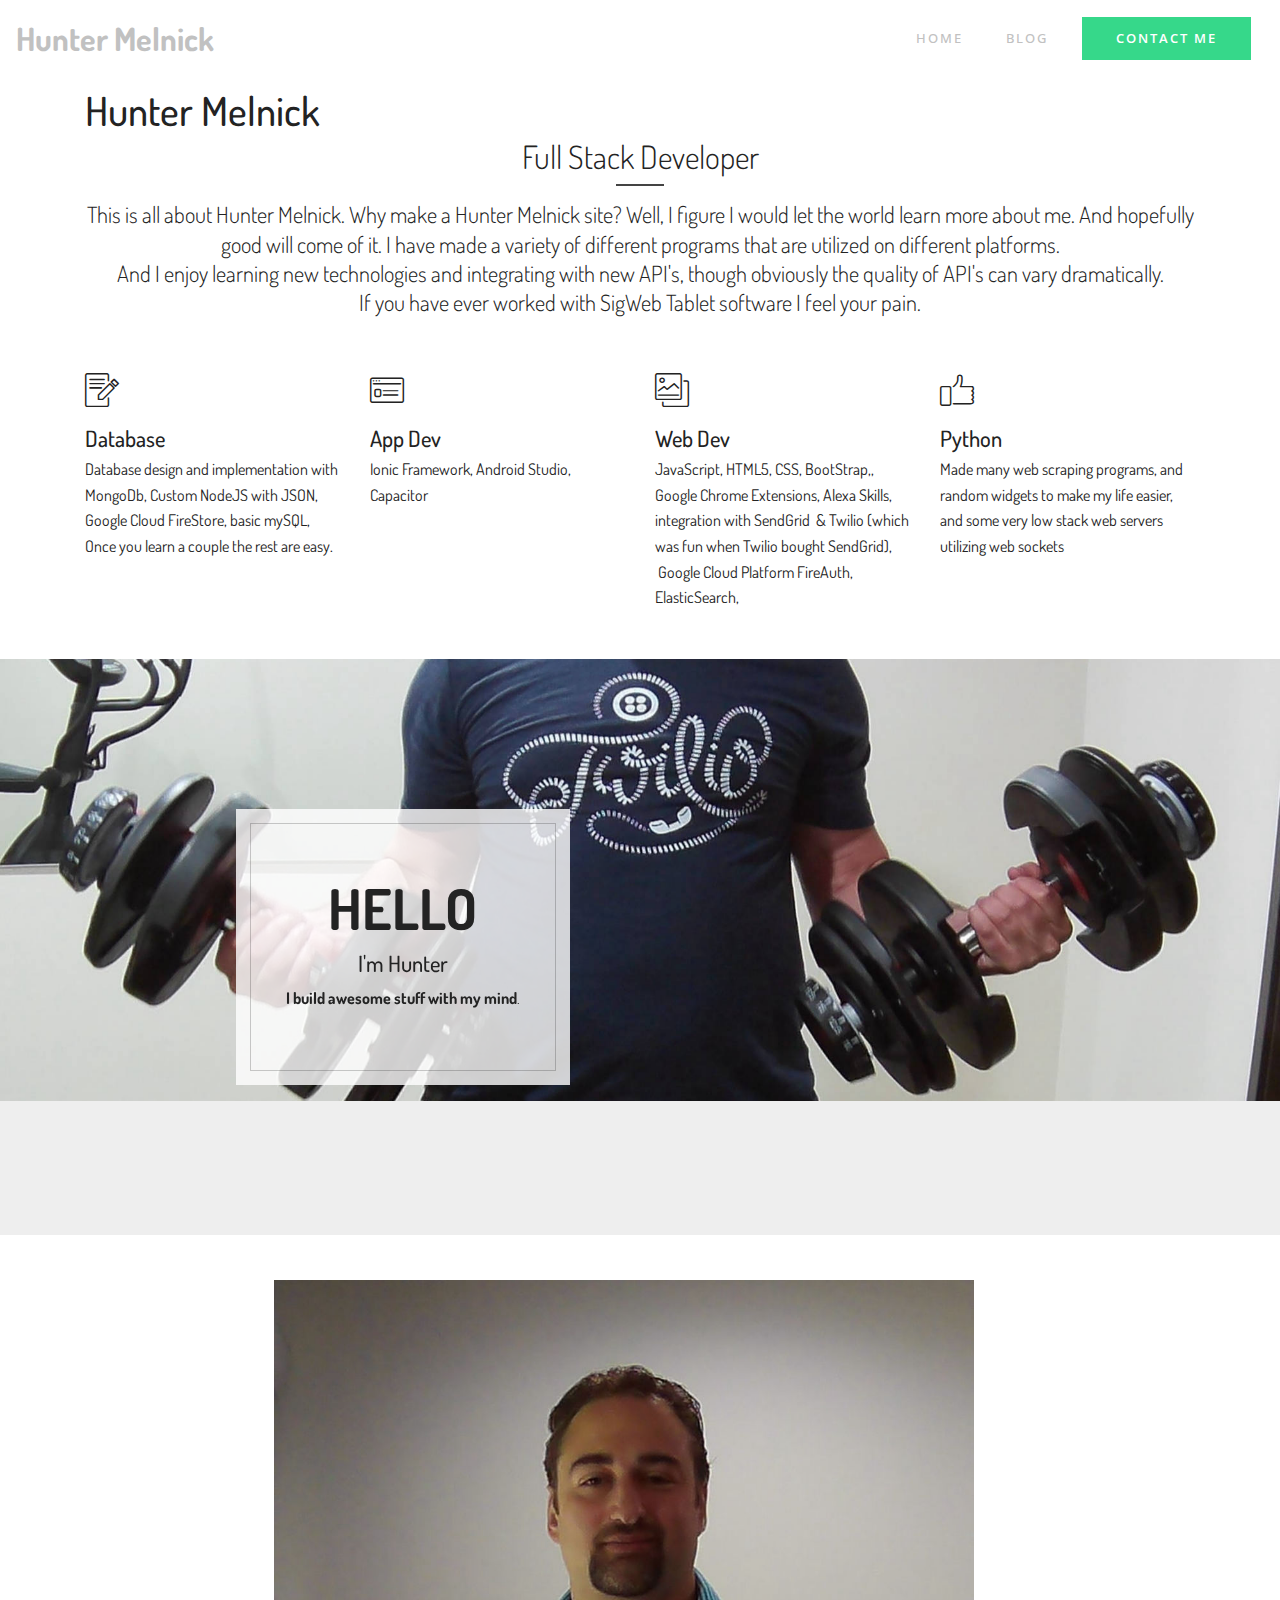
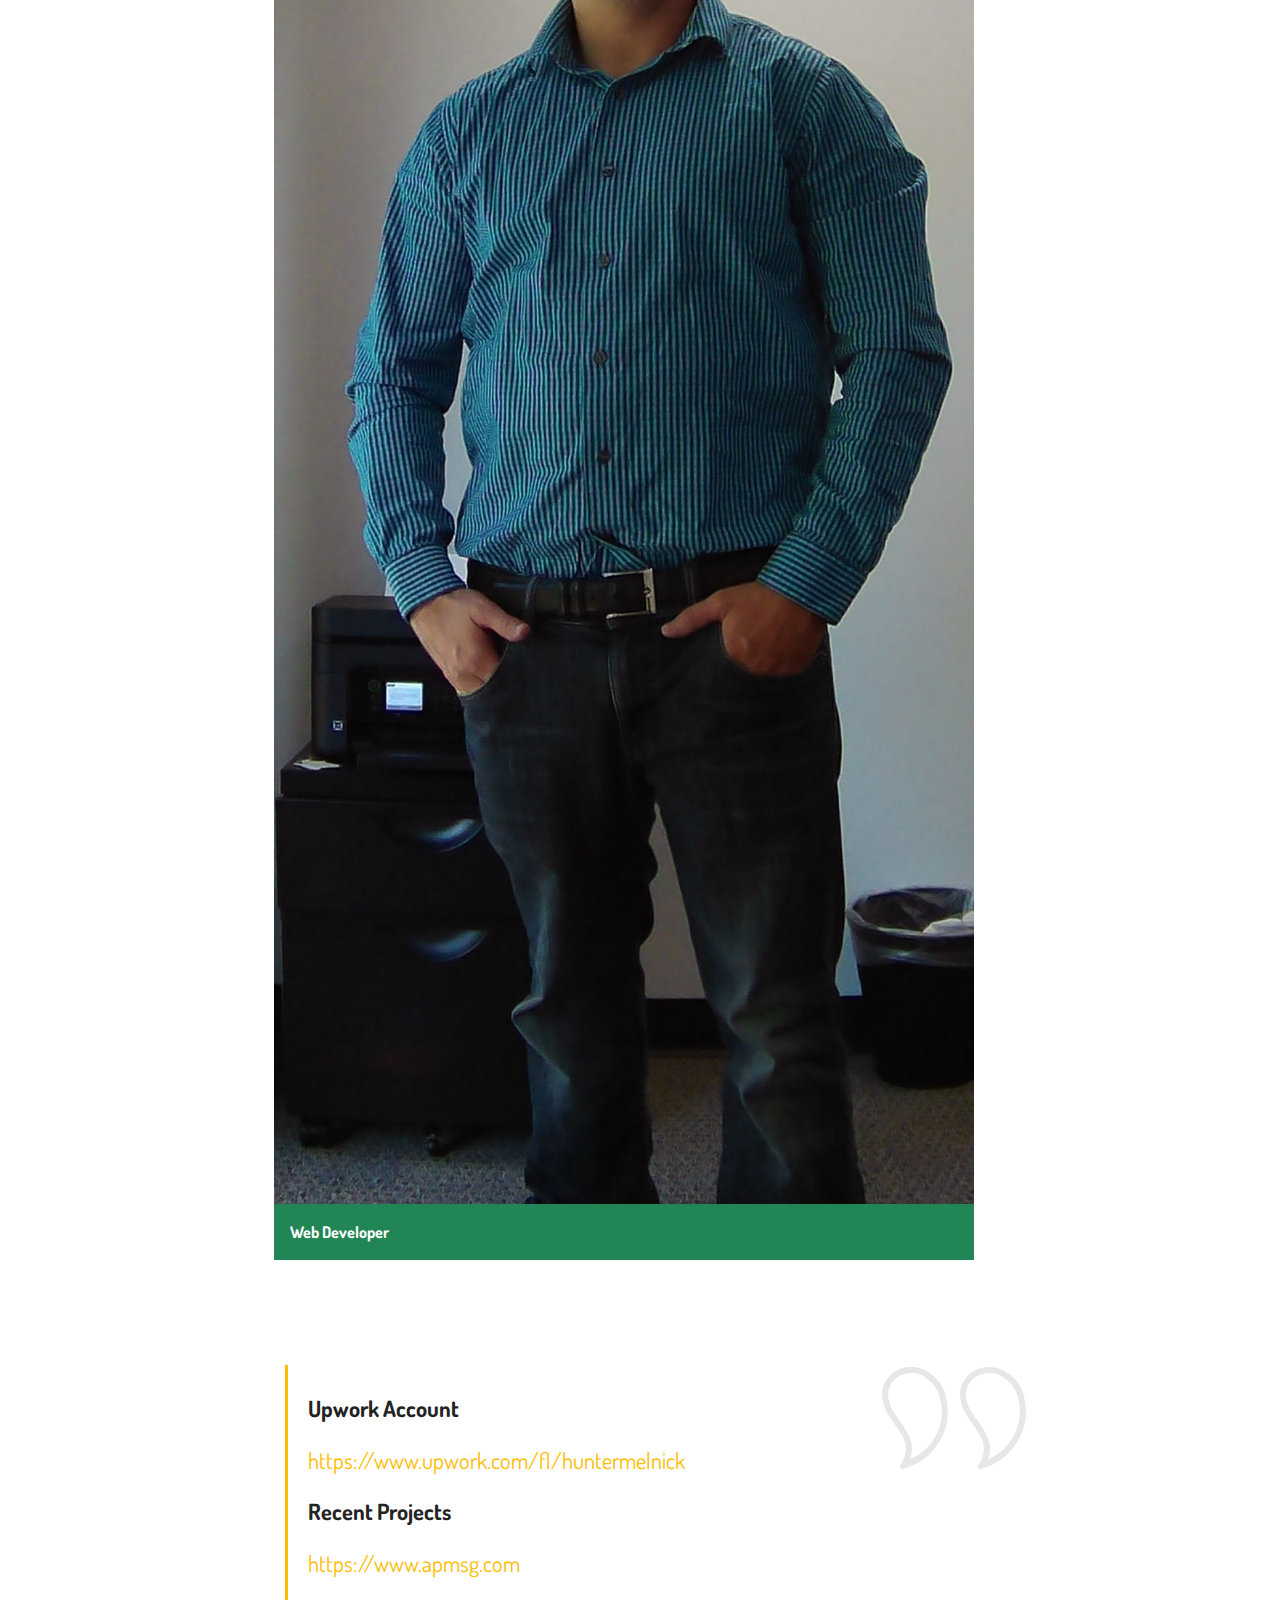
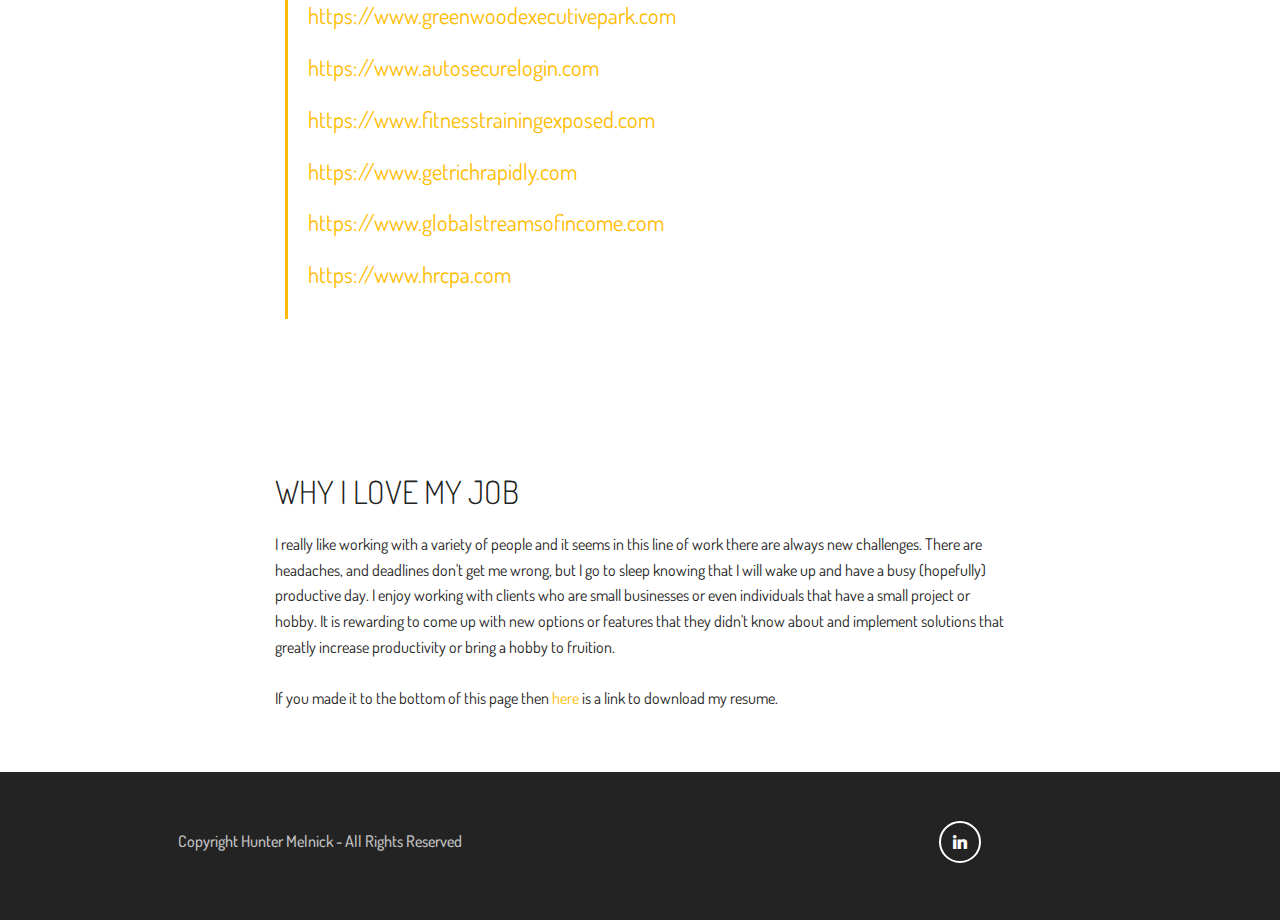
==== index.html @ b7c53c81 "Initial commit" ====
<!DOCTYPE html>
<html  >
<head>
  <!-- Site made with Mobirise Website Builder v4.11.5, https://mobirise.com -->
  <meta charset="UTF-8">
  <meta http-equiv="X-UA-Compatible" content="IE=edge">
  <meta name="generator" content="Mobirise v4.11.5, mobirise.com">
  <meta name="viewport" content="width=device-width, initial-scale=1, minimum-scale=1">
  <link rel="shortcut icon" href="assets/images/logo3.png" type="image/x-icon">
  <meta name="description" content="Hunter Melnick in his entirety,  personal blog, tips, tricks, programming, his life...">
  
  <title>Hunter Melnick</title>
  <link rel="stylesheet" href="assets/web/assets/mobirise-icons/mobirise-icons.css">
  <link rel="stylesheet" href="assets/tether/tether.min.css">
  <link rel="stylesheet" href="assets/bootstrap/css/bootstrap.min.css">
  <link rel="stylesheet" href="assets/bootstrap/css/bootstrap-grid.min.css">
  <link rel="stylesheet" href="assets/bootstrap/css/bootstrap-reboot.min.css">
  <link rel="stylesheet" href="assets/dropdown/css/style.css">
  <link rel="stylesheet" href="assets/socicon/css/styles.css">
  <link rel="stylesheet" href="assets/theme/css/style.css">
  <link rel="stylesheet" href="assets/formoid-css/recaptcha.css">
  <link rel="preload" as="style" href="assets/mobirise/css/mbr-additional.css"><link rel="stylesheet" href="assets/mobirise/css/mbr-additional.css" type="text/css">
  
  
  <!-- Global site tag (gtag.js) - Google Analytics -->
<script async src="https://www.googletagmanager.com/gtag/js?id=UA-142534392-13"></script>
<script>
  window.dataLayer = window.dataLayer || [];
  function gtag(){dataLayer.push(arguments);}
  gtag('js', new Date());

  gtag('config', 'UA-142534392-13');
</script>

</head>
<body>
  <section class="menu cid-rDVPmqvbLO" once="menu" id="menu2-0">

    
    

    <nav class="navbar navbar-dropdown navbar-fixed-top navbar-expand-lg">
        <div class="navbar-brand">
            
            <span class="navbar-caption-wrap"><a class="navbar-caption text-warning display-2" href="https://mobirise.com">
                    Hunter Melnick</a></span>
        </div>
        <button class="navbar-toggler" type="button" data-toggle="collapse" data-target="#navbarSupportedContent" aria-controls="navbarNavAltMarkup" aria-expanded="false" aria-label="Toggle navigation">
            <div class="hamburger">
                <span></span>
                <span></span>
                <span></span>
                <span></span>
            </div>
        </button>
      <div class="collapse navbar-collapse" id="navbarSupportedContent">
            <ul class="navbar-nav nav-dropdown" data-app-modern-menu="true"><li class="nav-item">
                    <a class="nav-link link text-warning display-4" href="https://www.huntermelnick.com">HOME</a>
                </li><li class="nav-item"><a class="nav-link link text-warning display-4" href="blog.html">BLOG</a></li></ul>
            <div class="navbar-buttons mbr-section-btn"><a class="btn btn-md btn-success display-4" href="tel:+1-720-243-8079">
                    CONTACT ME
                </a></div>
      </div>
    </nav>
</section>

<section class="cid-rDVPwOYo9N" id="features1-3">

    

    
    <div class="container"><h1>Hunter Melnick</h1>
        <h2 class="mbr-fonts-style mbr-section-title align-center display-2">Full Stack Developer</h2>
         <div class="underline align-center">
             <div class="line"></div>
         </div>

        <h3 class="mbr-fonts-style mbr-section-subtitle align-center mbr-light pt-3 display-5">This is all about Hunter Melnick. Why make a Hunter Melnick site? Well, I figure I would let the world learn more about me. And hopefully good will come of it. I have made a variety of different programs that are utilized on different platforms. <br>And I enjoy learning new technologies and integrating with new API's, though obviously the quality of API's can vary dramatically. <br>If you have ever worked with SigWeb Tablet software I feel your pain.</h3>

        <div class="row justify-content-center pt-5">
            <div class="col-md-6 row-item col-lg-3">
                <div class="card-img pb-3 align-left">
                    <span class="mbr-iconfont mbri-edit"></span>
                </div>
                <h4 class="mbr-fonts-style mbr-card-title display-5">Database</h4>

                <p class="mbr-text mbr-fonts-style display-7">Database design and implementation with MongoDb, Custom NodeJS with JSON, Google Cloud FireStore, basic mySQL,&nbsp;<br>Once you learn a couple the rest are easy.</p>
            </div>

            <div class="col-md-6 row-item col-lg-3">
                <div class="card-img pb-3 align-left">
                    <span class="mbr-iconfont mbri-sites"></span>
                </div>
                <h4 class="mbr-fonts-style mbr-card-title display-5">App Dev</h4>

                <p class="mbr-text mbr-fonts-style display-7">Ionic Framework, Android Studio, Capacitor</p>
            </div>

            <div class="col-md-6 row-item col-lg-3">
                <div class="card-img pb-3 align-left">
                    <span class="mbr-iconfont mbri-photos"></span>
                </div>
                <h4 class="mbr-fonts-style mbr-card-title display-5">Web Dev</h4>
                <p class="mbr-text mbr-fonts-style display-7">JavaScript, HTML5, CSS, BootStrap,, Google Chrome Extensions, Alexa Skills, integration with SendGrid &nbsp;&amp; Twilio (which was fun when Twilio bought SendGrid), &nbsp;Google Cloud Platform FireAuth, ElasticSearch,&nbsp;</p>
            </div>

            <div class="col-md-6 row-item col-lg-3">
                <div class="card-img pb-3 align-left">
                    <span class="mbr-iconfont mbri-like"></span>
                </div>
                <h4 class="mbr-fonts-style mbr-card-title display-5">Python</h4>
                <p class="mbr-text mbr-fonts-style display-7">Made many web scraping programs, and random widgets to make my life easier, and some very low stack web servers utilizing web sockets</p>
            </div>
        </div>
    </div>
</section>

<section class="cid-rIMJfHiUn4 mbr-parallax-background" id="header5-p">

    

    
    <div class="container text-center" data-stellar-background-ratio=".5">
      <div class="row">
        <div class="col-md-7">
            <div class="slider-text-two">
              <h2 class="mbr-section-title mbr-fonts-style mbr-bold align-center display-1">
                  HELLO
              </h2>
              <h3 class="mbr-section-subtitle mbr-fonts-style align-center display-5">
                  I'm Hunter</h3><h3>
              </h3><h4 class="mbr-text mbr-fonts-style align-center display-7"><strong>
                  I build awesome stuff with my mind</strong>.</h4>
              
            </div>
        </div>
      </div>
    </div>
    
</section>

<section class="cid-rDWcsRFck3" id="image1-8">
    <!-- Block parameters controls (Blue "Gear" panel) -->
    
    <!-- End block parameters -->
    <div class="container images-container">
            <div class="media-container-row" style="width: 66%;">
                <div class="img-item item1" style="width: 225%;">
                    <img src="assets/images/office1-964x2174.jpg" alt="Hunter Melnick" title="Hunter Melnick">
                    <div class="img-caption">
                        <p class="mbr-fonts-style align-left mbr-white mbr-bold display-7">
                            Web Developer</p>
                    </div>
                </div>

            </div>
    </div>
</section>

<section class="mbr-section article content1 cid-rIMKkOaq1F" id="content1-q">

     

    <div class="container">
        <div class="media-container-row">
            <div class="mbr-text col-12 col-md-8 mbr-fonts-style display-5">
                <blockquote><p> </p><p><strong>Upwork Account</strong></p><p><strong><a href="https://www.upwork.com/fl/huntermelnick">https://www.upwork.com/fl/huntermelnick</a></strong></p><p><strong>Recent Projects</strong></p><p><a href="https://www.apmsg.com">https://www.apmsg.com</a></p><p><a href="https://www.greenwoodexecutivepark.com">https://www.greenwoodexecutivepark.com</a></p><p><a href="https://www.autosecurelogin.com" style="font-size: inherit; background-color: rgb(255, 255, 255);">https://www.autosecurelogin.com</a><br></p><p><a href="https://www.fitnesstrainingexposed.com">https://www.fitnesstrainingexposed.com</a></p><p><a href="https://www.getrichrapidly.com">https://www.getrichrapidly.com</a></p><p><a href="https://www.globalstreamsofincome.com">https://www.globalstreamsofincome.com</a></p><p><a href="https://www.hrcpa.com" style="font-size: inherit; background-color: rgb(255, 255, 255);">https://www.hrcpa.com</a><br></p></blockquote>
                <span class="mbr-iconfont inactive mbri-quote-right right-top"></span>
            </div>
        </div>
    </div>
</section>

<section class="mbr-section content2 cid-rDVPquiVzz" id="content2-1">

    

    <div class="container">
        <div class="row justify-content-center">
            <div class="col-md-8 col-sm-12 text-section">
                <h2 class="mbr-fonts-style mbr-title align-left pb-3 display-2">WHY I LOVE MY JOB<br></h2>
                <p class="mbr-fonts-style mbr-text align-left display-7">I really like working with a variety of people and it seems in this line of work there are always new challenges. There are headaches, and deadlines don't get me wrong, but I go to sleep knowing that I will wake up and have a busy (hopefully) productive day. I enjoy working with clients who are small businesses or even individuals that have a small project or hobby. It is rewarding to come up with new options or features that they didn't know about and implement solutions that greatly increase productivity or bring a hobby to fruition.<br><br>If you made it to the bottom of this page then <a href="https://www.huntermelnick.com/Resume.pdf">here</a> is a link to download my resume.</p>
            </div>
        </div>
    </div>
</section>

<section class="cid-rDVPCQ9Wju" id="footer2-4">

    

    
       <div class="container-fluid text-center">
           <div class="row justify-content-center">
             <div class="col-md-6 col-sm-12">
                 <h3 class="inner-text mbr-fonts-style content-text display-7">Copyright Hunter Melnick - All Rights Reserved</h3>
             </div>
             <div class="social-media col-md-6 col-sm-12">
                  <ul>
                      <li>
                        <a class="icon-transition" href="https://www.linkedin.com/hm00">
                          <span class="mbr-iconfont socicon-linkedin socicon"></span>
                        </a>
                      </li>
                      
                      
                      
                      
                   </ul>
              </div>
    </div>
       </div>

</section>


  <script src="assets/web/assets/jquery/jquery.min.js"></script>
  <script src="assets/popper/popper.min.js"></script>
  <script src="assets/tether/tether.min.js"></script>
  <script src="assets/bootstrap/js/bootstrap.min.js"></script>
  <script src="assets/smoothscroll/smooth-scroll.js"></script>
  <script src="assets/parallax/jarallax.min.js"></script>
  <script src="assets/dropdown/js/nav-dropdown.js"></script>
  <script src="assets/dropdown/js/navbar-dropdown.js"></script>
  <script src="assets/touchswipe/jquery.touch-swipe.min.js"></script>
  <script src="assets/sociallikes/social-likes.js"></script>
  <script src="assets/theme/js/script.js"></script>
  <script src="assets/formoid/formoid.min.js"></script>
  
  

</body>
</html>
---- assets/web/assets/mobirise-icons/mobirise-icons.css ----
@font-face {
  font-family: 'MobiriseIcons';
  src:  url('mobirise-icons.eot?spat4u');
  src:  url('mobirise-icons.eot?spat4u#iefix') format('embedded-opentype'),
    url('mobirise-icons.ttf?spat4u') format('truetype'),
    url('mobirise-icons.woff?spat4u') format('woff'),
    url('mobirise-icons.svg?spat4u#MobiriseIcons') format('svg');
  font-weight: normal;
  font-style: normal;
  font-display: swap;
}

[class^="mbri-"], [class*=" mbri-"] {
  /* use !important to prevent issues with browser extensions that change fonts */
  font-family: MobiriseIcons !important;
  speak: none;
  font-style: normal;
  font-weight: normal;
  font-variant: normal;
  text-transform: none;
  line-height: 1;

  /* Better Font Rendering =========== */
  -webkit-font-smoothing: antialiased;
  -moz-osx-font-smoothing: grayscale;
}

.mbri-add-submenu:before {
  content: "\e900";
}
.mbri-alert:before {
  content: "\e901";
}
.mbri-align-center:before {
  content: "\e902";
}
.mbri-align-justify:before {
  content: "\e903";
}
.mbri-align-left:before {
  content: "\e904";
}
.mbri-align-right:before {
  content: "\e905";
}
.mbri-android:before {
  content: "\e906";
}
.mbri-apple:before {
  content: "\e907";
}
.mbri-arrow-down:before {
  content: "\e908";
}
.mbri-arrow-next:before {
  content: "\e909";
}
.mbri-arrow-prev:before {
  content: "\e90a";
}
.mbri-arrow-up:before {
  content: "\e90b";
}
.mbri-bold:before {
  content: "\e90c";
}
.mbri-bookmark:before {
  content: "\e90d";
}
.mbri-bootstrap:before {
  content: "\e90e";
}
.mbri-briefcase:before {
  content: "\e90f";
}
.mbri-browse:before {
  content: "\e910";
}
.mbri-bulleted-list:before {
  content: "\e911";
}
.mbri-calendar:before {
  content: "\e912";
}
.mbri-camera:before {
  content: "\e913";
}
.mbri-cart-add:before {
  content: "\e914";
}
.mbri-cart-full:before {
  content: "\e915";
}
.mbri-cash:before {
  content: "\e916";
}
.mbri-change-style:before {
  content: "\e917";
}
.mbri-chat:before {
  content: "\e918";
}
.mbri-clock:before {
  content: "\e919";
}
.mbri-close:before {
  content: "\e91a";
}
.mbri-cloud:before {
  content: "\e91b";
}
.mbri-code:before {
  content: "\e91c";
}
.mbri-contact-form:before {
  content: "\e91d";
}
.mbri-credit-card:before {
  content: "\e91e";
}
.mbri-cursor-click:before {
  content: "\e91f";
}
.mbri-cust-feedback:before {
  content: "\e920";
}
.mbri-database:before {
  content: "\e921";
}
.mbri-delivery:before {
  content: "\e922";
}
.mbri-desktop:before {
  content: "\e923";
}
.mbri-devices:before {
  content: "\e924";
}
.mbri-down:before {
  content: "\e925";
}
.mbri-download:before {
  content: "\e989";
}
.mbri-drag-n-drop:before {
  content: "\e927";
}
.mbri-drag-n-drop2:before {
  content: "\e928";
}
.mbri-edit:before {
  content: "\e929";
}
.mbri-edit2:before {
  content: "\e92a";
}
.mbri-error:before {
  content: "\e92b";
}
.mbri-extension:before {
  content: "\e92c";
}
.mbri-features:before {
  content: "\e92d";
}
.mbri-file:before {
  content: "\e92e";
}
.mbri-flag:before {
  content: "\e92f";
}
.mbri-folder:before {
  content: "\e930";
}
.mbri-gift:before {
  content: "\e931";
}
.mbri-github:before {
  content: "\e932";
}
.mbri-globe:before {
  content: "\e933";
}
.mbri-globe-2:before {
  content: "\e934";
}
.mbri-growing-chart:before {
  content: "\e935";
}
.mbri-hearth:before {
  content: "\e936";
}
.mbri-help:before {
  content: "\e937";
}
.mbri-home:before {
  content: "\e938";
}
.mbri-hot-cup:before {
  content: "\e939";
}
.mbri-idea:before {
  content: "\e93a";
}
.mbri-image-gallery:before {
  content: "\e93b";
}
.mbri-image-slider:before {
  content: "\e93c";
}
.mbri-info:before {
  content: "\e93d";
}
.mbri-italic:before {
  content: "\e93e";
}
.mbri-key:before {
  content: "\e93f";
}
.mbri-laptop:before {
  content: "\e940";
}
.mbri-layers:before {
  content: "\e941";
}
.mbri-left-right:before {
  content: "\e942";
}
.mbri-left:before {
  content: "\e943";
}
.mbri-letter:before {
  content: "\e944";
}
.mbri-like:before {
  content: "\e945";
}
.mbri-link:before {
  content: "\e946";
}
.mbri-lock:before {
  content: "\e947";
}
.mbri-login:before {
  content: "\e948";
}
.mbri-logout:before {
  content: "\e949";
}
.mbri-magic-stick:before {
  content: "\e94a";
}
.mbri-map-pin:before {
  content: "\e94b";
}
.mbri-menu:before {
  content: "\e94c";
}
.mbri-mobile:before {
  content: "\e94d";
}
.mbri-mobile2:before {
  content: "\e94e";
}
.mbri-mobirise:before {
  content: "\e94f";
}
.mbri-more-horizontal:before {
  content: "\e950";
}
.mbri-more-vertical:before {
  content: "\e951";
}
.mbri-music:before {
  content: "\e952";
}
.mbri-new-file:before {
  content: "\e953";
}
.mbri-numbered-list:before {
  content: "\e954";
}
.mbri-opened-folder:before {
  content: "\e955";
}
.mbri-pages:before {
  content: "\e956";
}
.mbri-paper-plane:before {
  content: "\e957";
}
.mbri-paperclip:before {
  content: "\e958";
}
.mbri-photo:before {
  content: "\e959";
}
.mbri-photos:before {
  content: "\e95a";
}
.mbri-pin:before {
  content: "\e95b";
}
.mbri-play:before {
  content: "\e95c";
}
.mbri-plus:before {
  content: "\e95d";
}
.mbri-preview:before {
  content: "\e95e";
}
.mbri-print:before {
  content: "\e95f";
}
.mbri-protect:before {
  content: "\e960";
}
.mbri-question:before {
  content: "\e961";
}
.mbri-quote-left:before {
  content: "\e962";
}
.mbri-quote-right:before {
  content: "\e963";
}
.mbri-refresh:before {
  content: "\e964";
}
.mbri-responsive:before {
  content: "\e965";
}
.mbri-right:before {
  content: "\e966";
}
.mbri-rocket:before {
  content: "\e967";
}
.mbri-sad-face:before {
  content: "\e968";
}
.mbri-sale:before {
  content: "\e969";
}
.mbri-save:before {
  content: "\e96a";
}
.mbri-search:before {
  content: "\e96b";
}
.mbri-setting:before {
  content: "\e96c";
}
.mbri-setting2:before {
  content: "\e96d";
}
.mbri-setting3:before {
  content: "\e96e";
}
.mbri-share:before {
  content: "\e96f";
}
.mbri-shopping-bag:before {
  content: "\e970";
}
.mbri-shopping-basket:before {
  content: "\e971";
}
.mbri-shopping-cart:before {
  content: "\e972";
}
.mbri-sites:before {
  content: "\e973";
}
.mbri-smile-face:before {
  content: "\e974";
}
.mbri-speed:before {
  content: "\e975";
}
.mbri-star:before {
  content: "\e976";
}
.mbri-success:before {
  content: "\e977";
}
.mbri-sun:before {
  content: "\e978";
}
.mbri-sun2:before {
  content: "\e979";
}
.mbri-tablet:before {
  content: "\e97a";
}
.mbri-tablet-vertical:before {
  content: "\e97b";
}
.mbri-target:before {
  content: "\e97c";
}
.mbri-timer:before {
  content: "\e97d";
}
.mbri-to-ftp:before {
  content: "\e97e";
}
.mbri-to-local-drive:before {
  content: "\e97f";
}
.mbri-touch-swipe:before {
  content: "\e980";
}
.mbri-touch:before {
  content: "\e981";
}
.mbri-trash:before {
  content: "\e982";
}
.mbri-underline:before {
  content: "\e983";
}
.mbri-unlink:before {
  content: "\e984";
}
.mbri-unlock:before {
  content: "\e985";
}
.mbri-up-down:before {
  content: "\e986";
}
.mbri-up:before {
  content: "\e987";
}
.mbri-update:before {
  content: "\e988";
}
.mbri-upload:before {
 content: "\e926"; 
}
.mbri-user:before {
  content: "\e98a";
}
.mbri-user2:before {
  content: "\e98b";
}
.mbri-users:before {
  content: "\e98c";
}
.mbri-video:before {
  content: "\e98d";
}
.mbri-video-play:before {
  content: "\e98e";
}
.mbri-watch:before {
  content: "\e98f";
}
.mbri-website-theme:before {
  content: "\e990";
}
.mbri-wifi:before {
  content: "\e991";
}
.mbri-windows:before {
  content: "\e992";
}
.mbri-zoom-out:before {
  content: "\e993";
}
.mbri-redo:before {
  content: "\e994";
}
.mbri-undo:before {
  content: "\e995";
}
---- assets/dropdown/css/style.css ----
.navbar-dropdown {
  left: 0;
  padding: 0;
  position: absolute;
  right: 0;
  top: 0;
  transition: all 0.45s ease;
  z-index: 1030;
  background: #282828; }
  .navbar-dropdown .navbar-logo {
    margin-right: 0.8rem;
    transition: margin 0.3s ease-in-out;
    vertical-align: middle; }
    .navbar-dropdown .navbar-logo img {
      height: 3.125rem;
      transition: all 0.3s ease-in-out; }
    .navbar-dropdown .navbar-logo.mbr-iconfont {
      font-size: 3.125rem;
      line-height: 3.125rem; }
  .navbar-dropdown .navbar-caption {
    font-weight: 700;
    white-space: normal;
    vertical-align: -4px;
    line-height: 3.125rem !important; }
    .navbar-dropdown .navbar-caption, .navbar-dropdown .navbar-caption:hover {
      color: inherit;
      text-decoration: none; }
  .navbar-dropdown .mbr-iconfont + .navbar-caption {
    vertical-align: -1px; }
  .navbar-dropdown.navbar-fixed-top {
    position: fixed; }
  .navbar-dropdown .navbar-brand span {
    vertical-align: -4px; }
  .navbar-dropdown.bg-color.transparent {
    background: none; }
  .navbar-dropdown.navbar-short .navbar-brand {
    padding: 0.625rem 0; }
    .navbar-dropdown.navbar-short .navbar-brand span {
      vertical-align: -1px; }
  .navbar-dropdown.navbar-short .navbar-caption {
    line-height: 2.375rem !important;
    vertical-align: -2px; }
  .navbar-dropdown.navbar-short .navbar-logo {
    margin-right: 0.5rem; }
    .navbar-dropdown.navbar-short .navbar-logo img {
      height: 2.375rem; }
    .navbar-dropdown.navbar-short .navbar-logo.mbr-iconfont {
      font-size: 2.375rem;
      line-height: 2.375rem; }
  .navbar-dropdown.navbar-short .mbr-table-cell {
    height: 3.625rem; }
  .navbar-dropdown .navbar-close {
    left: 0.6875rem;
    position: fixed;
    top: 0.75rem;
    z-index: 1000; }
  .navbar-dropdown .hamburger-icon {
    content: "";
    display: inline-block;
    vertical-align: middle;
    width: 16px;
    -webkit-box-shadow: 0 -6px 0 1px #282828,0 0 0 1px #282828,0 6px 0 1px #282828;
    -moz-box-shadow: 0 -6px 0 1px #282828,0 0 0 1px #282828,0 6px 0 1px #282828;
    box-shadow: 0 -6px 0 1px #282828,0 0 0 1px #282828,0 6px 0 1px #282828; }

.dropdown-menu .dropdown-toggle[data-toggle="dropdown-submenu"]::after {
  border-bottom: 0.35em solid transparent;
  border-left: 0.35em solid;
  border-right: 0;
  border-top: 0.35em solid transparent;
  margin-left: 0.3rem; }

.dropdown-menu .dropdown-item:focus {
  outline: 0; }

.nav-dropdown {
  font-size: 0.75rem;
  font-weight: 500;
  height: auto !important; }
  .nav-dropdown .nav-btn {
    padding-left: 1rem; }
  .nav-dropdown .link {
    margin: .667em 1.667em;
    font-weight: 500;
    padding: 0;
    transition: color .2s ease-in-out; }
    .nav-dropdown .link.dropdown-toggle {
      margin-right: 2.583em; }
      .nav-dropdown .link.dropdown-toggle::after {
        margin-left: .25rem;
        border-top: 0.35em solid;
        border-right: 0.35em solid transparent;
        border-left: 0.35em solid transparent;
        border-bottom: 0; }
      .nav-dropdown .link.dropdown-toggle[aria-expanded="true"] {
        margin: 0;
        padding: 0.667em 3.263em  0.667em 1.667em; }
  .nav-dropdown .link::after,
  .nav-dropdown .dropdown-item::after {
    color: inherit; }
  .nav-dropdown .btn {
    font-size: 0.75rem;
    font-weight: 700;
    letter-spacing: 0;
    margin-bottom: 0;
    padding-left: 1.25rem;
    padding-right: 1.25rem; }
  .nav-dropdown .dropdown-menu {
    border-radius: 0;
    border: 0;
    left: 0;
    margin: 0;
    padding-bottom: 1.25rem;
    padding-top: 1.25rem;
    position: relative; }
  .nav-dropdown .dropdown-submenu {
    margin-left: 0.125rem;
    top: 0; }
  .nav-dropdown .dropdown-item {
    font-weight: 500;
    line-height: 2;
    padding: 0.3846em 4.615em 0.3846em 1.5385em;
    position: relative;
    transition: color .2s ease-in-out, background-color .2s ease-in-out; }
    .nav-dropdown .dropdown-item::after {
      margin-top: -0.3077em;
      position: absolute;
      right: 1.1538em;
      top: 50%; }
    .nav-dropdown .dropdown-item:focus, .nav-dropdown .dropdown-item:hover {
      background: none; }

@media (max-width: 767px) {
  .nav-dropdown.navbar-toggleable-sm {
    bottom: 0;
    display: none;
    left: 0;
    overflow-x: hidden;
    position: fixed;
    top: 0;
    transform: translateX(-100%);
    -ms-transform: translateX(-100%);
    -webkit-transform: translateX(-100%);
    width: 18.75rem;
    z-index: 999; } }
.nav-dropdown.navbar-toggleable-xl {
  bottom: 0;
  display: none;
  left: 0;
  overflow-x: hidden;
  position: fixed;
  top: 0;
  transform: translateX(-100%);
  -ms-transform: translateX(-100%);
  -webkit-transform: translateX(-100%);
  width: 18.75rem;
  z-index: 999; }

.nav-dropdown-sm {
  display: block !important;
  overflow-x: hidden;
  overflow: auto;
  padding-top: 3.875rem; }
  .nav-dropdown-sm::after {
    content: "";
    display: block;
    height: 3rem;
    width: 100%; }
  .nav-dropdown-sm.collapse.in ~ .navbar-close {
    display: block !important; }
  .nav-dropdown-sm.collapsing, .nav-dropdown-sm.collapse.in {
    transform: translateX(0);
    -ms-transform: translateX(0);
    -webkit-transform: translateX(0);
    transition: all 0.25s ease-out;
    -webkit-transition: all 0.25s ease-out;
    background: #282828; }
  .nav-dropdown-sm.collapsing[aria-expanded="false"] {
    transform: translateX(-100%);
    -ms-transform: translateX(-100%);
    -webkit-transform: translateX(-100%); }
  .nav-dropdown-sm .nav-item {
    display: block;
    margin-left: 0 !important;
    padding-left: 0; }
  .nav-dropdown-sm .link,
  .nav-dropdown-sm .dropdown-item {
    border-top: 1px dotted rgba(255, 255, 255, 0.1);
    font-size: 0.8125rem;
    line-height: 1.6;
    margin: 0 !important;
    padding: 0.875rem 2.4rem 0.875rem 1.5625rem !important;
    position: relative;
    white-space: normal; }
    .nav-dropdown-sm .link:focus, .nav-dropdown-sm .link:hover,
    .nav-dropdown-sm .dropdown-item:focus,
    .nav-dropdown-sm .dropdown-item:hover {
      background: rgba(0, 0, 0, 0.2) !important;
      color: #c0a375; }
  .nav-dropdown-sm .nav-btn {
    position: relative;
    padding: 1.5625rem 1.5625rem 0 1.5625rem; }
    .nav-dropdown-sm .nav-btn::before {
      border-top: 1px dotted rgba(255, 255, 255, 0.1);
      content: "";
      left: 0;
      position: absolute;
      top: 0;
      width: 100%; }
    .nav-dropdown-sm .nav-btn + .nav-btn {
      padding-top: 0.625rem; }
      .nav-dropdown-sm .nav-btn + .nav-btn::before {
        display: none; }
  .nav-dropdown-sm .btn {
    padding: 0.625rem 0; }
  .nav-dropdown-sm .dropdown-toggle[data-toggle="dropdown-submenu"]::after {
    margin-left: .25rem;
    border-top: 0.35em solid;
    border-right: 0.35em solid transparent;
    border-left: 0.35em solid transparent;
    border-bottom: 0; }
  .nav-dropdown-sm .dropdown-toggle[data-toggle="dropdown-submenu"][aria-expanded="true"]::after {
    border-top: 0;
    border-right: 0.35em solid transparent;
    border-left: 0.35em solid transparent;
    border-bottom: 0.35em solid; }
  .nav-dropdown-sm .dropdown-menu {
    margin: 0;
    padding: 0;
    position: relative;
    top: 0;
    left: 0;
    width: 100%;
    border: 0;
    float: none;
    border-radius: 0;
    background: none; }
  .nav-dropdown-sm .dropdown-submenu {
    left: 100%;
    margin-left: 0.125rem;
    margin-top: -1.25rem;
    top: 0; }

.navbar-toggleable-sm .nav-dropdown .dropdown-menu {
  position: absolute; }

.navbar-toggleable-sm .nav-dropdown .dropdown-submenu {
  left: 100%;
  margin-left: 0.125rem;
  margin-top: -1.25rem;
  top: 0; }

.navbar-toggleable-sm.opened .nav-dropdown .dropdown-menu {
  position: relative; }

.navbar-toggleable-sm.opened .nav-dropdown .dropdown-submenu {
  left: 0;
  margin-left: 00rem;
  margin-top: 0rem;
  top: 0; }

.is-builder .nav-dropdown.collapsing {
  transition: none !important; }

/*# sourceMappingURL=style.css.map */
---- assets/socicon/css/styles.css ----
@charset "UTF-8";

@font-face {
  font-family: "socicon";
  src:url("../fonts/socicon.eot");
  src:url("../fonts/socicon.eot?#iefix") format("embedded-opentype"),
    url("../fonts/socicon.woff") format("woff"),
    url("../fonts/socicon.ttf") format("truetype"),
    url("../fonts/socicon.svg#socicon") format("svg");
  font-weight: normal;
  font-style: normal;

}

[data-icon]:before {
  font-family: "socicon" !important;
  content: attr(data-icon);
  font-style: normal !important;
  font-weight: normal !important;
  font-variant: normal !important;
  text-transform: none !important;
  speak: none;
  line-height: 1;
  -webkit-font-smoothing: antialiased;
  -moz-osx-font-smoothing: grayscale;
}

[class^="socicon-"]:before,
[class*=" socicon-"]:before {
  font-family: "socicon" !important;
  font-style: normal !important;
  font-weight: normal !important;
  font-variant: normal !important;
  text-transform: none !important;
  speak: none;
  line-height: 1;
  -webkit-font-smoothing: antialiased;
  -moz-osx-font-smoothing: grayscale;
}

.socicon-modelmayhem:before {
  content: "\e000";
}
.socicon-mixcloud:before {
  content: "\e001";
}
.socicon-drupal:before {
  content: "\e002";
}
.socicon-swarm:before {
  content: "\e003";
}
.socicon-istock:before {
  content: "\e004";
}
.socicon-yammer:before {
  content: "\e005";
}
.socicon-ello:before {
  content: "\e006";
}
.socicon-stackoverflow:before {
  content: "\e007";
}
.socicon-persona:before {
  content: "\e008";
}
.socicon-triplej:before {
  content: "\e009";
}
.socicon-houzz:before {
  content: "\e00a";
}
.socicon-rss:before {
  content: "\e00b";
}
.socicon-paypal:before {
  content: "\e00c";
}
.socicon-odnoklassniki:before {
  content: "\e00d";
}
.socicon-airbnb:before {
  content: "\e00e";
}
.socicon-periscope:before {
  content: "\e00f";
}
.socicon-outlook:before {
  content: "\e010";
}
.socicon-coderwall:before {
  content: "\e011";
}
.socicon-tripadvisor:before {
  content: "\e012";
}
.socicon-appnet:before {
  content: "\e013";
}
.socicon-goodreads:before {
  content: "\e014";
}
.socicon-tripit:before {
  content: "\e015";
}
.socicon-lanyrd:before {
  content: "\e016";
}
.socicon-slideshare:before {
  content: "\e017";
}
.socicon-buffer:before {
  content: "\e018";
}
.socicon-disqus:before {
  content: "\e019";
}
.socicon-vkontakte:before {
  content: "\e01a";
}
.socicon-whatsapp:before {
  content: "\e01b";
}
.socicon-patreon:before {
  content: "\e01c";
}
.socicon-storehouse:before {
  content: "\e01d";
}
.socicon-pocket:before {
  content: "\e01e";
}
.socicon-mail:before {
  content: "\e01f";
}
.socicon-blogger:before {
  content: "\e020";
}
.socicon-technorati:before {
  content: "\e021";
}
.socicon-reddit:before {
  content: "\e022";
}
.socicon-dribbble:before {
  content: "\e023";
}
.socicon-stumbleupon:before {
  content: "\e024";
}
.socicon-digg:before {
  content: "\e025";
}
.socicon-envato:before {
  content: "\e026";
}
.socicon-behance:before {
  content: "\e027";
}
.socicon-delicious:before {
  content: "\e028";
}
.socicon-deviantart:before {
  content: "\e029";
}
.socicon-forrst:before {
  content: "\e02a";
}
.socicon-play:before {
  content: "\e02b";
}
.socicon-zerply:before {
  content: "\e02c";
}
.socicon-wikipedia:before {
  content: "\e02d";
}
.socicon-apple:before {
  content: "\e02e";
}
.socicon-flattr:before {
  content: "\e02f";
}
.socicon-github:before {
  content: "\e030";
}
.socicon-renren:before {
  content: "\e031";
}
.socicon-friendfeed:before {
  content: "\e032";
}
.socicon-newsvine:before {
  content: "\e033";
}
.socicon-identica:before {
  content: "\e034";
}
.socicon-bebo:before {
  content: "\e035";
}
.socicon-zynga:before {
  content: "\e036";
}
.socicon-steam:before {
  content: "\e037";
}
.socicon-xbox:before {
  content: "\e038";
}
.socicon-windows:before {
  content: "\e039";
}
.socicon-qq:before {
  content: "\e03a";
}
.socicon-douban:before {
  content: "\e03b";
}
.socicon-meetup:before {
  content: "\e03c";
}
.socicon-playstation:before {
  content: "\e03d";
}
.socicon-android:before {
  content: "\e03e";
}
.socicon-snapchat:before {
  content: "\e03f";
}
.socicon-twitter:before {
  content: "\e040";
}
.socicon-facebook:before {
  content: "\e041";
}
.socicon-googleplus:before {
  content: "\e042";
}
.socicon-pinterest:before {
  content: "\e043";
}
.socicon-foursquare:before {
  content: "\e044";
}
.socicon-yahoo:before {
  content: "\e045";
}
.socicon-skype:before {
  content: "\e046";
}
.socicon-yelp:before {
  content: "\e047";
}
.socicon-feedburner:before {
  content: "\e048";
}
.socicon-linkedin:before {
  content: "\e049";
}
.socicon-viadeo:before {
  content: "\e04a";
}
.socicon-xing:before {
  content: "\e04b";
}
.socicon-myspace:before {
  content: "\e04c";
}
.socicon-soundcloud:before {
  content: "\e04d";
}
.socicon-spotify:before {
  content: "\e04e";
}
.socicon-grooveshark:before {
  content: "\e04f";
}
.socicon-lastfm:before {
  content: "\e050";
}
.socicon-youtube:before {
  content: "\e051";
}
.socicon-vimeo:before {
  content: "\e052";
}
.socicon-dailymotion:before {
  content: "\e053";
}
.socicon-vine:before {
  content: "\e054";
}
.socicon-flickr:before {
  content: "\e055";
}
.socicon-500px:before {
  content: "\e056";
}
.socicon-wordpress:before {
  content: "\e058";
}
.socicon-tumblr:before {
  content: "\e059";
}
.socicon-twitch:before {
  content: "\e05a";
}
.socicon-8tracks:before {
  content: "\e05b";
}
.socicon-amazon:before {
  content: "\e05c";
}
.socicon-icq:before {
  content: "\e05d";
}
.socicon-smugmug:before {
  content: "\e05e";
}
.socicon-ravelry:before {
  content: "\e05f";
}
.socicon-weibo:before {
  content: "\e060";
}
.socicon-baidu:before {
  content: "\e061";
}
.socicon-angellist:before {
  content: "\e062";
}
.socicon-ebay:before {
  content: "\e063";
}
.socicon-imdb:before {
  content: "\e064";
}
.socicon-stayfriends:before {
  content: "\e065";
}
.socicon-residentadvisor:before {
  content: "\e066";
}
.socicon-google:before {
  content: "\e067";
}
.socicon-yandex:before {
  content: "\e068";
}
.socicon-sharethis:before {
  content: "\e069";
}
.socicon-bandcamp:before {
  content: "\e06a";
}
.socicon-itunes:before {
  content: "\e06b";
}
.socicon-deezer:before {
  content: "\e06c";
}
.socicon-telegram:before {
  content: "\e06e";
}
.socicon-openid:before {
  content: "\e06f";
}
.socicon-amplement:before {
  content: "\e070";
}
.socicon-viber:before {
  content: "\e071";
}
.socicon-zomato:before {
  content: "\e072";
}
.socicon-draugiem:before {
  content: "\e074";
}
.socicon-endomodo:before {
  content: "\e075";
}
.socicon-filmweb:before {
  content: "\e076";
}
.socicon-stackexchange:before {
  content: "\e077";
}
.socicon-wykop:before {
  content: "\e078";
}
.socicon-teamspeak:before {
  content: "\e079";
}
.socicon-teamviewer:before {
  content: "\e07a";
}
.socicon-ventrilo:before {
  content: "\e07b";
}
.socicon-younow:before {
  content: "\e07c";
}
.socicon-raidcall:before {
  content: "\e07d";
}
.socicon-mumble:before {
  content: "\e07e";
}
.socicon-medium:before {
  content: "\e06d";
}
.socicon-bebee:before {
  content: "\e07f";
}
.socicon-hitbox:before {
  content: "\e080";
}
.socicon-reverbnation:before {
  content: "\e081";
}
.socicon-formulr:before {
  content: "\e082";
}
.socicon-instagram:before {
  content: "\e057";
}
.socicon-battlenet:before {
  content: "\e083";
}
.socicon-chrome:before {
  content: "\e084";
}
.socicon-discord:before {
  content: "\e086";
}
.socicon-issuu:before {
  content: "\e087";
}
.socicon-macos:before {
  content: "\e088";
}
.socicon-firefox:before {
  content: "\e089";
}
.socicon-opera:before {
  content: "\e08d";
}
.socicon-keybase:before {
  content: "\e090";
}
.socicon-alliance:before {
  content: "\e091";
}
.socicon-livejournal:before {
  content: "\e092";
}
.socicon-googlephotos:before {
  content: "\e093";
}
.socicon-horde:before {
  content: "\e094";
}
.socicon-etsy:before {
  content: "\e095";
}
.socicon-zapier:before {
  content: "\e096";
}
.socicon-google-scholar:before {
  content: "\e097";
}
.socicon-researchgate:before {
  content: "\e098";
}
.socicon-wechat:before {
  content: "\e099";
}
.socicon-strava:before {
  content: "\e09a";
}
.socicon-line:before {
  content: "\e09b";
}
.socicon-lyft:before {
  content: "\e09c";
}
.socicon-uber:before {
  content: "\e09d";
}
.socicon-songkick:before {
  content: "\e09e";
}
.socicon-viewbug:before {
  content: "\e09f";
}
.socicon-googlegroups:before {
  content: "\e0a0";
}
.socicon-quora:before {
  content: "\e073";
}
.socicon-diablo:before {
  content: "\e085";
}
.socicon-blizzard:before {
  content: "\e0a1";
}
.socicon-hearthstone:before {
  content: "\e08b";
}
.socicon-heroes:before {
  content: "\e08a";
}
.socicon-overwatch:before {
  content: "\e08c";
}
.socicon-warcraft:before {
  content: "\e08e";
}
.socicon-starcraft:before {
  content: "\e08f";
}
.socicon-beam:before {
  content: "\e0a2";
}
.socicon-curse:before {
  content: "\e0a3";
}
.socicon-player:before {
  content: "\e0a4";
}
.socicon-streamjar:before {
  content: "\e0a5";
}
.socicon-nintendo:before {
  content: "\e0a6";
}
.socicon-hellocoton:before {
  content: "\e0a7";
}
---- assets/theme/css/style.css ----
/*!
 * Mobirise v4 theme (https://mobirise.com/)
 * Copyright 2017 Mobirise
 */
section {
  background-color: #eeeeee; }

section,
.container,
.container-fluid {
  position: relative;
  word-wrap: break-word; }

a.mbr-iconfont:hover {
  text-decoration: none; }

.article .lead p,
.article .lead ul,
.article .lead ol,
.article .lead pre,
.article .lead blockquote {
  margin-bottom: 0; }

a {
  font-style: normal;
  font-weight: 400;
  cursor: pointer; }
  a, a:hover {
    text-decoration: none; }

figure {
  margin-bottom: 0; }

body {
  color: #232323; }

h1,
h2,
h3,
h4,
h5,
h6,
.h1,
.h2,
.h3,
.h4,
.h5,
.h6,
.display-1,
.display-2,
.display-3,
.display-4 {
  line-height: 1;
  word-break: break-word;
  word-wrap: break-word; }

b,
strong {
  font-weight: bold; }

blockquote {
  padding: 10px 0 10px 20px;
  position: relative;
  border-left: 2px solid;
  border-color: #ff3366; }

input:-webkit-autofill, input:-webkit-autofill:hover, input:-webkit-autofill:focus, input:-webkit-autofill:active {
  -webkit-transition-delay: 9999s;
  transition-delay: 9999s;
  -webkit-transition-property: background-color, color;
  -o-transition-property: background-color, color;
  transition-property: background-color, color; }

textarea[type="hidden"] {
  display: none; }

body {
  position: relative; }

section {
  background-position: 50% 50%;
  background-repeat: no-repeat;
  background-size: cover; }
  section .mbr-background-video,
  section .mbr-background-video-preview {
    position: absolute;
    bottom: 0;
    left: 0;
    right: 0;
    top: 0; }

.hidden {
  visibility: hidden; }

.mbr-z-index20 {
  z-index: 20; }

/*! Base colors */
.mbr-white {
  color: #ffffff; }

.mbr-black {
  color: #000000; }

.mbr-bg-white {
  background-color: #ffffff; }

.mbr-bg-black {
  background-color: #000000; }

/*! Text-aligns */
.align-left {
  text-align: left; }

.align-center {
  text-align: center; }

.align-right {
  text-align: right; }

@media (max-width: 767px) {
  .align-left,
  .align-center,
  .align-right,
  .mbr-section-btn,
  .mbr-section-title {
    text-align: center; } }
/*! Font-weight  */
.mbr-light {
  font-weight: 300; }

.mbr-regular {
  font-weight: 400; }

.mbr-semibold {
  font-weight: 500; }

.mbr-bold {
  font-weight: 700; }

/*! Media  */
.media-size-item {
  -moz-flex: 1 1 auto;
  -ms-flex: 1 1 auto;
  -o-flex: 1 1 auto;
  -webkit-box-flex: 1;
  flex: 1 1 auto; }

.media-content {
  -ms-flex-preferred-size: 100%;
  flex-basis: 100%; }

.media-container-row {
  display: -ms-flexbox;
  display: -webkit-box;
  display: flex;
  -ms-flex-direction: row;
  -webkit-box-orient: horizontal;
  -webkit-box-direction: normal;
  flex-direction: row;
  -ms-flex-wrap: wrap;
  flex-wrap: wrap;
  -ms-flex-pack: center;
  -webkit-box-pack: center;
  justify-content: center;
  -ms-flex-line-pack: center;
  align-content: center;
  -ms-flex-align: start;
  -webkit-box-align: start;
  align-items: start; }
  .media-container-row .media-size-item {
    width: 400px; }

.media-container-column {
  display: -ms-flexbox;
  display: -webkit-box;
  display: flex;
  -ms-flex-direction: column;
  -webkit-box-orient: vertical;
  -webkit-box-direction: normal;
  flex-direction: column;
  -ms-flex-wrap: wrap;
  flex-wrap: wrap;
  -ms-flex-pack: center;
  -webkit-box-pack: center;
  justify-content: center;
  -ms-flex-line-pack: center;
  align-content: center;
  -ms-flex-align: stretch;
  -webkit-box-align: stretch;
  align-items: stretch; }
  .media-container-column > * {
    width: 100%; }

@media (min-width: 992px) {
  .media-container-row {
    -ms-flex-wrap: nowrap;
    flex-wrap: nowrap; } }
figure {
  overflow: hidden; }

figure[mbr-media-size] {
  -webkit-transition: width 0.1s;
  -o-transition: width 0.1s;
  transition: width 0.1s; }

.mbr-figure img,
.mbr-figure iframe {
  display: block;
  width: 100%; }

.card {
  background-color: transparent;
  border: none; }

.card-img {
  text-align: center;
  -ms-flex-negative: 0;
  flex-shrink: 0;
  -webkit-flex-shrink: 0; }

.media {
  max-width: 100%;
  margin: 0 auto; }

.mbr-figure {
  -ms-flex-item-align: center;
  -ms-grid-row-align: center;
  -webkit-align-self: center;
  align-self: center; }

.media-container > div {
  max-width: 100%; }

.mbr-figure img,
.card-img img {
  width: 100%; }

@media (max-width: 991px) {
  .media-size-item {
    width: auto !important; }

  .media {
    width: auto; }

  .mbr-figure {
    width: 100% !important; } }
/*! Buttons */
.mbr-section-btn {
  margin-left: -.25rem;
  margin-right: -.25rem;
  font-size: 0; }

nav .mbr-section-btn {
  margin-left: 0rem;
  margin-right: 0rem; }

/*! Btn icon margin */
.btn .mbr-iconfont,
.btn.btn-sm .mbr-iconfont {
  cursor: pointer;
  margin-right: 0.5rem; }

.btn.btn-md .mbr-iconfont,
.btn.btn-md .mbr-iconfont {
  margin-right: 0.8rem; }

.mbr-regular {
  font-weight: 400; }

.mbr-semibold {
  font-weight: 500; }

.mbr-bold {
  font-weight: 700; }

[type="submit"] {
  -webkit-appearance: none; }

/*! Full-screen */
.mbr-fullscreen .mbr-overlay {
  min-height: 100vh; }

.mbr-fullscreen {
  display: -webkit-box;
  display: -ms-flexbox;
  display: flex;
  display: -moz-flex;
  display: -ms-flex;
  display: -o-flex;
  -webkit-box-align: center;
  -ms-flex-align: center;
  align-items: center;
  -webkit-align-items: center;
  min-height: 100vh;
  padding-top: 3rem;
  padding-bottom: 3rem; }

/*! Map */
.map {
  height: 25rem;
  position: relative; }
  .map iframe {
    width: 100%;
    height: 100%; }

/* Form */
.form-asterisk {
  font-family: initial;
  position: absolute;
  top: -2px;
  font-weight: normal; }

/*! Scroll to top arrow */
.mbr-arrow-up {
  bottom: 25px;
  right: 90px;
  position: fixed;
  text-align: right;
  z-index: 5000;
  color: #ffffff;
  font-size: 32px;
  -ms-transform: rotate(180deg);
  transform: rotate(180deg);
  -webkit-transform: rotate(180deg); }

.mbr-arrow-up a {
  background: rgba(0, 0, 0, 0.2);
  border-radius: 3px;
  color: #fff;
  display: inline-block;
  height: 60px;
  width: 60px;
  outline-style: none !important;
  position: relative;
  text-decoration: none;
  -webkit-transition: all .3s ease-in-out;
  -o-transition: all .3s ease-in-out;
  transition: all .3s ease-in-out;
  cursor: pointer;
  text-align: center; }
  .mbr-arrow-up a:hover {
    background-color: rgba(0, 0, 0, 0.4); }
  .mbr-arrow-up a i {
    line-height: 60px; }

.mbr-arrow-up-icon {
  display: block;
  color: #fff; }

.mbr-arrow-up-icon::before {
  content: "\203a";
  display: inline-block;
  font-family: serif;
  font-size: 32px;
  line-height: 1;
  font-style: normal;
  position: relative;
  top: 6px;
  left: -4px;
  -webkit-transform: rotate(-90deg);
  -ms-transform: rotate(-90deg);
  transform: rotate(-90deg); }

/*! Arrow Down */
.mbr-arrow {
  position: absolute;
  bottom: 45px;
  left: 50%;
  width: 60px;
  height: 60px;
  cursor: pointer;
  background-color: rgba(80, 80, 80, 0.5);
  border-radius: 50%;
  -webkit-transform: translateX(-50%);
  -ms-transform: translateX(-50%);
  transform: translateX(-50%); }
  .mbr-arrow > a {
    display: inline-block;
    text-decoration: none;
    outline-style: none;
    -webkit-animation: arrowdown 1.7s ease-in-out infinite;
    animation: arrowdown 1.7s ease-in-out infinite; }
    .mbr-arrow > a > i {
      position: absolute;
      top: -2px;
      left: 15px;
      font-size: 2rem; }

@keyframes arrowdown {
  0% {
    transform: translateY(0px);
    -webkit-transform: translateY(0px); }
  50% {
    transform: translateY(-5px);
    -webkit-transform: translateY(-5px); }
  100% {
    transform: translateY(0px);
    -webkit-transform: translateY(0px); } }
@-webkit-keyframes arrowdown {
  0% {
    transform: translateY(0px);
    -webkit-transform: translateY(0px); }
  50% {
    transform: translateY(-5px);
    -webkit-transform: translateY(-5px); }
  100% {
    transform: translateY(0px);
    -webkit-transform: translateY(0px); } }
@media (max-width: 500px) {
  .mbr-arrow-up {
    left: 50%;
    right: auto;
    -ms-transform: translateX(-50%) rotate(180deg);
    transform: translateX(-50%) rotate(180deg);
    -webkit-transform: translateX(-50%) rotate(180deg); } }
/*Gradients animation

use with:

background: linear-gradient(0deg, #2e3192, #1bffff);
background-size: 200% 200%;
animation: gradient-animation 4s infinite alternate;
-webkit-animation: gradient-animation 4s infinite alternate;
    */
@keyframes gradient-animation {
  from {
    background-position: 0% 100%;
    -webkit-animation-timing-function: ease-in-out;
    animation-timing-function: ease-in-out; }
  to {
    background-position: 100% 0%;
    -webkit-animation-timing-function: ease-in-out;
    animation-timing-function: ease-in-out; } }
@-webkit-keyframes gradient-animation {
  from {
    background-position: 0% 100%;
    -webkit-animation-timing-function: ease-in-out;
    animation-timing-function: ease-in-out; }
  to {
    background-position: 100% 0%;
    -webkit-animation-timing-function: ease-in-out;
    animation-timing-function: ease-in-out; } }
.bg-gradient {
  background-size: 200% 200%;
  animation: gradient-animation 5s infinite alternate;
  -webkit-animation: gradient-animation 5s infinite alternate; }

.menu .navbar-brand {
  display: -webkit-flex; }
  .menu .navbar-brand span {
    display: -webkit-box;
    display: -ms-flexbox;
    display: flex;
    display: -webkit-flex; }
  .menu .navbar-brand .navbar-caption-wrap {
    display: -webkit-flex; }
  .menu .navbar-brand .navbar-logo img {
    display: -webkit-flex; }
@media (max-width: 991px) {
  .menu .navbar-collapse {
    max-height: 94vh; }
    .menu .navbar-collapse.show {
      overflow: auto; } }
@media (max-width: 767px) {
  .menu .navbar-collapse {
    max-height: 60vh; } }
@media (min-width: 768px) and (max-width: 991px) {
  .menu .navbar-toggleable-sm .navbar-nav {
    display: -webkit-box;
    display: -ms-flexbox; } }
@media (min-width: 992px) {
  .menu .navbar-nav.nav-dropdown {
    display: -webkit-flex; }
  .menu .navbar-toggleable-sm .navbar-collapse {
    display: -webkit-flex !important; }
  .menu .collapsed .navbar-collapse {
    max-height: 94vh; }
    .menu .collapsed .navbar-collapse.show {
      overflow: auto; } }

.navbar {
  display: -webkit-flex;
  -webkit-flex-wrap: wrap;
  -webkit-align-items: center;
  -webkit-justify-content: space-between; }

.navbar-collapse {
  -webkit-flex-basis: 100%;
  -webkit-flex-grow: 1;
  -webkit-align-items: center; }

.nav-dropdown .link {
  padding: .667em 1.667em !important;
  margin: 0 !important; }

.row {
  display: -webkit-flex;
  -webkit-flex-wrap: wrap; }

.justify-content-center {
  -webkit-justify-content: center; }

.card-wrapper {
  -webkit-box-flex: 1;
  -ms-flex: 1;
  flex: 1;
  -webkit-flex: 1; }

.form-group:focus {
  outline: none; }

.jq-selectbox__select {
  padding: 1.07em .5em;
  position: absolute;
  top: 0;
  left: 0;
  display: flex;
  align-items: center;
  height: 100%;
  width: 100%; }

.jq-selectbox__dropdown {
  position: absolute;
  top: 100% !important;
  left: 0 !important;
  width: 100% !important; }

.jq-selectbox__trigger-arrow {
  transform: translateY(-50%); }

.jq-selectbox li {
  padding: 6px 12px; }

input[type="range"] {
  padding-left: 0 !important;
  padding-right: 0 !important; }

.modal-dialog,
.modal-content {
  height: 100%; }

.modal-dialog .carousel-inner {
  height: calc(100vh - 1.75rem); }
  @media (max-width: 575px) {
    .modal-dialog .carousel-inner {
      height: calc(100vh - 1rem); } }

.carousel-item {
  text-align: center; }

.carousel-item img {
  margin: auto; }

body {
  font-style: normal;
  line-height: 1.5; }

.mbr-section-title {
  font-style: normal;
  line-height: 1.2; }

.mbr-section-subtitle {
  line-height: 1.3; }

.mbr-text {
  font-style: normal;
  line-height: 1.6; }

.btn {
  color: initial;
  border-radius: 0;
  font-weight: 600;
  border-width: 2px;
  font-style: normal;
  letter-spacing: 2px;
  margin: .4rem .8rem;
  white-space: normal;
  -webkit-transition: all .3s ease-in-out;
  -moz-transition: all .3s ease-in-out;
  transition: all .3s ease-in-out;
  display: -webkit-inline-flex;
  display: inline-flex;
  -webkit-align-items: center;
  align-items: center;
  -webkit-justify-content: center;
  justify-content: center;
  word-break: break-word; }

.btn-sm {
  font-weight: 600;
  letter-spacing: 2px;
  -webkit-transition: all .3s ease-in-out;
  -moz-transition: all .3s ease-in-out;
  transition: all .3s ease-in-out; }

.btn-md {
  font-weight: 600;
  letter-spacing: 2px;
  margin: .4rem .8rem !important;
  -webkit-transition: all .3s ease-in-out;
  -moz-transition: all .3s ease-in-out;
  transition: all .3s ease-in-out; }

.btn-lg {
  font-weight: 600;
  letter-spacing: 2px;
  margin: .4rem .8rem !important;
  -webkit-transition: all .3s ease-in-out;
  -moz-transition: all .3s ease-in-out;
  transition: all .3s ease-in-out; }

@media (max-width: 767px) {
  .btn {
    font-size: .75rem !important; }
    .btn .mbr-iconfont {
      font-size: 1rem !important; } }
#scrollToTop a {
  opacity: .5; }
  #scrollToTop a:hover {
    opacity: .7; }
  #scrollToTop a i:before {
    content: '';
    position: absolute;
    height: 40%;
    top: 25%;
    width: 2px;
    left: calc(50% - 1px); }
  #scrollToTop a i:after {
    content: '';
    position: absolute;
    display: block;
    width: 40%;
    height: 40%;
    left: 30%;
    bottom: 30%;
    -webkit-transform: rotate(135deg);
    transform: rotate(135deg); }

/* Others*/
.note-check a[data-value=Rubik] {
  font-style: normal; }

.mbr-arrow {
  opacity: .5;
  transition: .3s; }
  .mbr-arrow:hover {
    opacity: .7; }

@media (max-width: 767px) {
  .mbr-arrow {
    display: none; } }
.form-control-label {
  position: relative;
  cursor: pointer;
  margin-bottom: .357em;
  padding: 0; }

.alert {
  color: #ffffff;
  border-radius: 0;
  border: 0;
  font-size: .875rem;
  line-height: 1.5;
  margin-bottom: 1.875rem;
  padding: 1.25rem;
  position: relative; }
  .alert.alert-form::after {
    background-color: inherit;
    bottom: -7px;
    content: "";
    display: block;
    height: 14px;
    left: 50%;
    margin-left: -7px;
    position: absolute;
    -webkit-transform: rotate(45deg);
    transform: rotate(45deg);
    width: 14px; }

.form-control {
  background-color: #ffffff;
  box-shadow: none;
  color: #565656;
  line-height: 1.43;
  min-height: 2.5em;
  padding: 1.07em .5em; }
  .form-control, .form-control:focus {
    border: 1px solid #e8e8e8; }
  .form-active .form-control:invalid {
    border-color: red; }

.mbr-overlay {
  background-color: #000;
  bottom: 0;
  left: 0;
  opacity: .5;
  position: absolute;
  right: 0;
  top: 0;
  z-index: 0; }

blockquote {
  font-style: italic;
  padding: 10px 0 10px 20px;
  font-size: 1.09rem;
  position: relative;
  border-width: 3px; }

ul,
ol,
pre,
blockquote {
  margin-bottom: 2.3125rem; }

pre {
  background: #f4f4f4;
  padding: 10px 24px;
  white-space: pre-wrap; }

.inactive {
  -webkit-user-select: none;
  -moz-user-select: none;
  -ms-user-select: none;
  user-select: none;
  pointer-events: none;
  -webkit-user-drag: none;
  user-drag: none; }

.mbr-section__comments .row {
  -webkit-justify-content: center;
  justify-content: center; }

.carousel-item.active,
.carousel-item-next,
.carousel-item-prev {
  display: -webkit-box;
  display: -webkit-flex;
  display: -ms-flexbox;
  display: flex; }

.note-air-layout .dropup .dropdown-menu,
.note-air-layout .navbar-fixed-bottom .dropdown .dropdown-menu {
  bottom: initial !important; }

html,
body {
  height: auto;
  min-height: 100vh; }

.dropup .dropdown-toggle::after {
  display: none; }

/*# sourceMappingURL=style.css.map */
.engine {
	position: absolute;
	text-indent: -2400px;
	text-align: center;
	padding: 0;
	top: 0;
	left: -2400px;
}
---- assets/formoid-css/recaptcha.css ----
.grecaptcha-badge{
	visibility: collapse !important;  
}
---- assets/mobirise/css/mbr-additional.css ----
@import url(https://fonts.googleapis.com/css?family=Dosis:200,300,400,500,600,700,800&display=swap);
@import url(https://fonts.googleapis.com/css?family=Open+Sans:300,300i,400,400i,600,600i,700,700i,800,800i&display=swap);





body {
  font-family: Dosis;
}
.display-1 {
  font-family: 'Dosis', sans-serif;
  font-size: 3.5rem;
}
.display-1 > .mbr-iconfont {
  font-size: 5.6rem;
}
.display-2 {
  font-family: 'Dosis', sans-serif;
  font-size: 2rem;
}
.display-2 > .mbr-iconfont {
  font-size: 3.2rem;
}
.display-4 {
  font-family: 'Open Sans', sans-serif;
  font-size: 0.8rem;
}
.display-4 > .mbr-iconfont {
  font-size: 1.28rem;
}
.display-5 {
  font-family: 'Dosis', sans-serif;
  font-size: 1.4rem;
}
.display-5 > .mbr-iconfont {
  font-size: 2.24rem;
}
.display-7 {
  font-family: 'Dosis', sans-serif;
  font-size: 1rem;
}
.display-7 > .mbr-iconfont {
  font-size: 1.6rem;
}
/* ---- Fluid typography for mobile devices ---- */
/* 1.4 - font scale ratio ( bootstrap == 1.42857 ) */
/* 100vw - current viewport width */
/* (48 - 20)  48 == 48rem == 768px, 20 == 20rem == 320px(minimal supported viewport) */
/* 0.65 - min scale variable, may vary */
@media (max-width: 768px) {
  .display-1 {
    font-size: 2.8rem;
    font-size: calc( 1.875rem + (3.5 - 1.875) * ((100vw - 20rem) / (48 - 20)));
    line-height: calc( 1.4 * (1.875rem + (3.5 - 1.875) * ((100vw - 20rem) / (48 - 20))));
  }
  .display-2 {
    font-size: 1.6rem;
    font-size: calc( 1.35rem + (2 - 1.35) * ((100vw - 20rem) / (48 - 20)));
    line-height: calc( 1.4 * (1.35rem + (2 - 1.35) * ((100vw - 20rem) / (48 - 20))));
  }
  .display-4 {
    font-size: 0.64rem;
    font-size: calc( 0.93rem + (0.8 - 0.93) * ((100vw - 20rem) / (48 - 20)));
    line-height: calc( 1.4 * (0.93rem + (0.8 - 0.93) * ((100vw - 20rem) / (48 - 20))));
  }
  .display-5 {
    font-size: 1.12rem;
    font-size: calc( 1.14rem + (1.4 - 1.14) * ((100vw - 20rem) / (48 - 20)));
    line-height: calc( 1.4 * (1.14rem + (1.4 - 1.14) * ((100vw - 20rem) / (48 - 20))));
  }
}
/* Buttons */
.btn {
  padding: 0.8rem 2rem;
  border-radius: 0px;
}
.btn-sm {
  padding: 0.5rem 1.5rem;
  border-radius: 0px;
}
.btn-md {
  padding: 0.8rem 2rem;
  border-radius: 0px;
}
.btn-lg {
  padding: 0.8rem 2rem;
  border-radius: 0px;
}
.bg-primary {
  background-color: #ffbc00 !important;
}
.bg-success {
  background-color: #36d88a !important;
}
.bg-info {
  background-color: #ff4100 !important;
}
.bg-warning {
  background-color: #c1c1c1 !important;
}
.bg-danger {
  background-color: #444444 !important;
}
.btn-primary,
.btn-primary:active,
.btn-primary.active {
  background-color: #ffbc00 !important;
  border-color: #ffbc00 !important;
  color: #ffffff !important;
}
.btn-primary:hover,
.btn-primary:focus,
.btn-primary.focus {
  color: #ffffff !important;
  background-color: #b38400 !important;
  border-color: #b38400 !important;
}
.btn-primary.disabled,
.btn-primary:disabled {
  color: #ffffff !important;
  background-color: #b38400 !important;
  border-color: #b38400 !important;
}
.btn-secondary,
.btn-secondary:active,
.btn-secondary.active {
  background-color: #3e97d1 !important;
  border-color: #3e97d1 !important;
  color: #ffffff !important;
}
.btn-secondary:hover,
.btn-secondary:focus,
.btn-secondary.focus {
  color: #ffffff !important;
  background-color: #256e9d !important;
  border-color: #256e9d !important;
}
.btn-secondary.disabled,
.btn-secondary:disabled {
  color: #ffffff !important;
  background-color: #256e9d !important;
  border-color: #256e9d !important;
}
.btn-info,
.btn-info:active,
.btn-info.active {
  background-color: #ff4100 !important;
  border-color: #ff4100 !important;
  color: #ffffff !important;
}
.btn-info:hover,
.btn-info:focus,
.btn-info.focus {
  color: #ffffff !important;
  background-color: #b32d00 !important;
  border-color: #b32d00 !important;
}
.btn-info.disabled,
.btn-info:disabled {
  color: #ffffff !important;
  background-color: #b32d00 !important;
  border-color: #b32d00 !important;
}
.btn-success,
.btn-success:active,
.btn-success.active {
  background-color: #36d88a !important;
  border-color: #36d88a !important;
  color: #ffffff !important;
}
.btn-success:hover,
.btn-success:focus,
.btn-success.focus {
  color: #ffffff !important;
  background-color: #1fa263 !important;
  border-color: #1fa263 !important;
}
.btn-success.disabled,
.btn-success:disabled {
  color: #ffffff !important;
  background-color: #1fa263 !important;
  border-color: #1fa263 !important;
}
.btn-warning,
.btn-warning:active,
.btn-warning.active {
  background-color: #c1c1c1 !important;
  border-color: #c1c1c1 !important;
  color: #ffffff !important;
}
.btn-warning:hover,
.btn-warning:focus,
.btn-warning.focus {
  color: #ffffff !important;
  background-color: #9b9b9b !important;
  border-color: #9b9b9b !important;
}
.btn-warning.disabled,
.btn-warning:disabled {
  color: #ffffff !important;
  background-color: #9b9b9b !important;
  border-color: #9b9b9b !important;
}
.btn-danger,
.btn-danger:active,
.btn-danger.active {
  background-color: #444444 !important;
  border-color: #444444 !important;
  color: #ffffff !important;
}
.btn-danger:hover,
.btn-danger:focus,
.btn-danger.focus {
  color: #ffffff !important;
  background-color: #1e1e1e !important;
  border-color: #1e1e1e !important;
}
.btn-danger.disabled,
.btn-danger:disabled {
  color: #ffffff !important;
  background-color: #1e1e1e !important;
  border-color: #1e1e1e !important;
}
.btn-white {
  color: #333333 !important;
}
.btn-white,
.btn-white:active,
.btn-white.active {
  background-color: #ffffff !important;
  border-color: #ffffff !important;
  color: #808080 !important;
}
.btn-white:hover,
.btn-white:focus,
.btn-white.focus {
  color: #808080 !important;
  background-color: #d9d9d9 !important;
  border-color: #d9d9d9 !important;
}
.btn-white.disabled,
.btn-white:disabled {
  color: #808080 !important;
  background-color: #d9d9d9 !important;
  border-color: #d9d9d9 !important;
}
.btn-black,
.btn-black:active,
.btn-black.active {
  background-color: #333333 !important;
  border-color: #333333 !important;
  color: #ffffff !important;
}
.btn-black:hover,
.btn-black:focus,
.btn-black.focus {
  color: #ffffff !important;
  background-color: #0d0d0d !important;
  border-color: #0d0d0d !important;
}
.btn-black.disabled,
.btn-black:disabled {
  color: #ffffff !important;
  background-color: #0d0d0d !important;
  border-color: #0d0d0d !important;
}
.btn-primary-outline,
.btn-primary-outline:active,
.btn-primary-outline.active {
  background: none;
  border-color: #997100;
  color: #997100 !important;
}
.btn-primary-outline:hover,
.btn-primary-outline:focus,
.btn-primary-outline.focus {
  color: #ffffff !important;
  background-color: #ffbc00;
  border-color: #ffbc00;
}
.btn-primary-outline.disabled,
.btn-primary-outline:disabled {
  color: #ffffff !important;
  background-color: #ffbc00 !important;
  border-color: #ffbc00 !important;
}
.btn-secondary-outline,
.btn-secondary-outline:active,
.btn-secondary-outline.active {
  background: none;
  border-color: #215f88;
  color: #215f88 !important;
}
.btn-secondary-outline:hover,
.btn-secondary-outline:focus,
.btn-secondary-outline.focus {
  color: #ffffff !important;
  background-color: #3e97d1;
  border-color: #3e97d1;
}
.btn-secondary-outline.disabled,
.btn-secondary-outline:disabled {
  color: #ffffff !important;
  background-color: #3e97d1 !important;
  border-color: #3e97d1 !important;
}
.btn-info-outline,
.btn-info-outline:active,
.btn-info-outline.active {
  background: none;
  border-color: #992700;
  color: #992700 !important;
}
.btn-info-outline:hover,
.btn-info-outline:focus,
.btn-info-outline.focus {
  color: #ffffff !important;
  background-color: #ff4100;
  border-color: #ff4100;
}
.btn-info-outline.disabled,
.btn-info-outline:disabled {
  color: #ffffff !important;
  background-color: #ff4100 !important;
  border-color: #ff4100 !important;
}
.btn-success-outline,
.btn-success-outline:active,
.btn-success-outline.active {
  background: none;
  border-color: #1b8d56;
  color: #1b8d56 !important;
}
.btn-success-outline:hover,
.btn-success-outline:focus,
.btn-success-outline.focus {
  color: #ffffff !important;
  background-color: #36d88a;
  border-color: #36d88a;
}
.btn-success-outline.disabled,
.btn-success-outline:disabled {
  color: #ffffff !important;
  background-color: #36d88a !important;
  border-color: #36d88a !important;
}
.btn-warning-outline,
.btn-warning-outline:active,
.btn-warning-outline.active {
  background: none;
  border-color: #8e8e8e;
  color: #8e8e8e !important;
}
.btn-warning-outline:hover,
.btn-warning-outline:focus,
.btn-warning-outline.focus {
  color: #ffffff !important;
  background-color: #c1c1c1;
  border-color: #c1c1c1;
}
.btn-warning-outline.disabled,
.btn-warning-outline:disabled {
  color: #ffffff !important;
  background-color: #c1c1c1 !important;
  border-color: #c1c1c1 !important;
}
.btn-danger-outline,
.btn-danger-outline:active,
.btn-danger-outline.active {
  background: none;
  border-color: #111111;
  color: #111111 !important;
}
.btn-danger-outline:hover,
.btn-danger-outline:focus,
.btn-danger-outline.focus {
  color: #ffffff !important;
  background-color: #444444;
  border-color: #444444;
}
.btn-danger-outline.disabled,
.btn-danger-outline:disabled {
  color: #ffffff !important;
  background-color: #444444 !important;
  border-color: #444444 !important;
}
.btn-black-outline,
.btn-black-outline:active,
.btn-black-outline.active {
  background: none;
  border-color: #000000;
  color: #000000 !important;
}
.btn-black-outline:hover,
.btn-black-outline:focus,
.btn-black-outline.focus {
  color: #ffffff !important;
  background-color: #333333;
  border-color: #333333;
}
.btn-black-outline.disabled,
.btn-black-outline:disabled {
  color: #ffffff !important;
  background-color: #333333 !important;
  border-color: #333333 !important;
}
.btn-white-outline,
.btn-white-outline:active,
.btn-white-outline.active {
  background: none;
  border-color: #ffffff;
  color: #ffffff !important;
}
.btn-white-outline:hover,
.btn-white-outline:focus,
.btn-white-outline.focus {
  color: #333333 !important;
  background-color: #ffffff;
  border-color: #ffffff;
}
.text-primary {
  color: #ffbc00 !important;
}
.text-secondary {
  color: #3e97d1 !important;
}
.text-success {
  color: #36d88a !important;
}
.text-info {
  color: #ff4100 !important;
}
.text-warning {
  color: #c1c1c1 !important;
}
.text-danger {
  color: #444444 !important;
}
.text-white {
  color: #ffffff !important;
}
.text-black {
  color: #000000 !important;
}
a.text-primary:hover,
a.text-primary:focus {
  color: #997100 !important;
}
a.text-secondary:hover,
a.text-secondary:focus {
  color: #215f88 !important;
}
a.text-success:hover,
a.text-success:focus {
  color: #1b8d56 !important;
}
a.text-info:hover,
a.text-info:focus {
  color: #992700 !important;
}
a.text-warning:hover,
a.text-warning:focus {
  color: #8e8e8e !important;
}
a.text-danger:hover,
a.text-danger:focus {
  color: #111111 !important;
}
a.text-white:hover,
a.text-white:focus {
  color: #b3b3b3 !important;
}
a.text-black:hover,
a.text-black:focus {
  color: #4d4d4d !important;
}
.alert-success {
  background-color: #70c770;
}
.alert-info {
  background-color: #ff4100;
}
.alert-warning {
  background-color: #c1c1c1;
}
.alert-danger {
  background-color: #444444;
}
.mbr-section-btn a.btn:not(.btn-form):hover,
.mbr-section-btn a.btn:not(.btn-form):focus {
  box-shadow: none !important;
}
.mbr-gallery-filter li.active .btn {
  background-color: #ffbc00;
  border-color: #ffbc00;
  color: #ffffff;
}
.mbr-gallery-filter li.active .btn:focus {
  box-shadow: none;
}
.btn-form {
  border-radius: 0;
}
.btn-form:hover {
  cursor: pointer;
}
a,
a:hover {
  color: #ffbc00;
}
.mbr-plan-header.bg-primary .mbr-plan-subtitle,
.mbr-plan-header.bg-primary .mbr-plan-price-desc {
  color: #fff2cc;
}
.mbr-plan-header.bg-success .mbr-plan-subtitle,
.mbr-plan-header.bg-success .mbr-plan-price-desc {
  color: #e1f9ed;
}
.mbr-plan-header.bg-info .mbr-plan-subtitle,
.mbr-plan-header.bg-info .mbr-plan-price-desc {
  color: #ffd9cc;
}
.mbr-plan-header.bg-warning .mbr-plan-subtitle,
.mbr-plan-header.bg-warning .mbr-plan-price-desc {
  color: #ffffff;
}
.mbr-plan-header.bg-danger .mbr-plan-subtitle,
.mbr-plan-header.bg-danger .mbr-plan-price-desc {
  color: #b7b7b7;
}
/* Scroll to top button*/
.scrollToTop_wraper {
  display: none;
}
#scrollToTop a {
  background: #444444;
}
#scrollToTop a i:before {
  background: #ffffff;
}
#scrollToTop a i:after {
  border-top: 2px solid #ffffff;
  border-right: 2px solid #ffffff;
}
.mbr-arrow {
  background-color: #444444;
  opacity: .5;
  transition: .3s;
}
.mbr-arrow a {
  color: #ffffff;
}
.mbr-arrow:hover {
  opacity: .7;
}
.form-control {
  font-family: 'Dosis', sans-serif;
  font-size: 1rem;
}
.form-control > .mbr-iconfont {
  font-size: 1.6rem;
}
blockquote {
  border-color: #ffbc00;
}
/* Forms */
.mbr-form .btn {
  margin: .4rem 0;
}
/* Footer */
.mbr-footer-content li::before,
.mbr-footer .mbr-contacts li::before {
  background: #ffbc00;
}
.mbr-footer-content li a:hover,
.mbr-footer .mbr-contacts li a:hover {
  color: #ffbc00;
}
.jq-selectbox li:hover,
.jq-selectbox li.selected {
  background-color: #ffbc00;
  color: #ffffff;
}
.jq-selectbox .jq-selectbox__trigger-arrow,
.jq-number__spin.minus:after,
.jq-number__spin.plus:after {
  transition: 0.4s;
  border-top-color: currentColor;
  border-bottom-color: currentColor;
}
.jq-selectbox:hover .jq-selectbox__trigger-arrow,
.jq-number__spin.minus:hover:after,
.jq-number__spin.plus:hover:after {
  border-top-color: #ffbc00;
  border-bottom-color: #ffbc00;
}
.xdsoft_datetimepicker .xdsoft_calendar td.xdsoft_default,
.xdsoft_datetimepicker .xdsoft_calendar td.xdsoft_current,
.xdsoft_datetimepicker .xdsoft_timepicker .xdsoft_time_box > div > div.xdsoft_current {
  color: #000000 !important;
  background-color: #ffbc00 !important;
  box-shadow: none !important;
}
.xdsoft_datetimepicker .xdsoft_calendar td:hover,
.xdsoft_datetimepicker .xdsoft_timepicker .xdsoft_time_box > div > div:hover {
  color: #ffffff !important;
  background: #3e97d1 !important;
  box-shadow: none !important;
}
.lazy-bg {
  background-image: none !important;
}
.lazy-placeholder:not(section),
.lazy-none {
  display: block;
  position: relative;
  padding-bottom: 56.25%;
}
iframe.lazy-placeholder,
.lazy-placeholder:after {
  content: '';
  position: absolute;
  width: 200px;
  height: 200px;
  background: transparent no-repeat center;
  background-size: contain;
  top: 50%;
  left: 50%;
  transform: translateX(-50%) translateY(-50%);
  background-image: url("data:image/svg+xml;charset=UTF-8,%3csvg width='32' height='32' viewBox='0 0 64 64' xmlns='http://www.w3.org/2000/svg' stroke='%23ffbc00' %3e%3cg fill='none' fill-rule='evenodd'%3e%3cg transform='translate(16 16)' stroke-width='2'%3e%3ccircle stroke-opacity='.5' cx='16' cy='16' r='16'/%3e%3cpath d='M32 16c0-9.94-8.06-16-16-16'%3e%3canimateTransform attributeName='transform' type='rotate' from='0 16 16' to='360 16 16' dur='1s' repeatCount='indefinite'/%3e%3c/path%3e%3c/g%3e%3c/g%3e%3c/svg%3e");
}
section.lazy-placeholder:after {
  opacity: 0.5;
}
.cid-rDVPwOYo9N {
  padding-top: 90px;
  padding-bottom: 0px;
  background-color: #ffffff;
}
.cid-rDVPwOYo9N .mbr-iconfont {
  font-size: 34px;
  transition: color .3s;
}
.cid-rDVPwOYo9N .mbr-section-title {
  margin: 0;
}
.cid-rDVPwOYo9N .underline {
  margin-top: -0.5rem;
  margin-bottom: -0.5rem;
}
.cid-rDVPwOYo9N .underline .line {
  width: 3rem;
  height: 2px;
  background: #444444;
  display: inline-block;
}
.cid-rDVPwOYo9N .card-img {
  text-align: left;
}
.cid-rDVPwOYo9N .row-item {
  padding-bottom: 2rem;
}
.cid-rDVPwOYo9N .row-item:hover .card-img .mbr-iconfont {
  color: #ffbc00 !important;
}
@media (max-width: 767px) {
  .cid-rDVPwOYo9N .card-img,
  .cid-rDVPwOYo9N .mbr-text,
  .cid-rDVPwOYo9N .mbr-card-title,
  .cid-rDVPwOYo9N .mbr-section-subtitle,
  .cid-rDVPwOYo9N .mbr-section-title,
  .cid-rDVPwOYo9N .underline {
    text-align: center !important;
  }
}
.cid-rIMJfHiUn4 {
  padding-top: 150px;
  padding-bottom: 150px;
  background-image: url("../../../assets/images/twilio-2000x1325.jpg");
}
.cid-rIMJfHiUn4 .slider-text-two {
  background: rgba(255, 255, 255, 0.8) none repeat scroll 0 0;
  display: inline-block;
  outline: 1px solid rgba(0, 0, 0, 0.2);
  outline-offset: -15px;
  padding: 65px 50px;
  position: relative;
}
.cid-rIMJfHiUn4 .mbr-section-title,
.cid-rIMJfHiUn4 .mbr-section-subtitle {
  color: #232323;
}
.cid-rIMJfHiUn4 .mbr-section-subtitle span {
  font-weight: bold;
}
.cid-rIMJfHiUn4 .mbr-text {
  color: #232323;
  font-weight: 100;
}
.cid-rIMJfHiUn4 .mbr-section-btn {
  color: white;
}
@media (max-width: 767px) {
  .cid-rIMJfHiUn4 .row {
    margin-left: -15px;
  }
}
@media screen and (-ms-high-contrast: active), (-ms-high-contrast: none) {
  .cid-rIMJfHiUn4 .slider-text-two {
    outline: 15px solid rgba(255, 255, 255, 0.8);
    border: 1px solid rgba(0, 0, 0, 0.2);
  }
}
.cid-rDVPmqvbLO .navbar {
  min-height: 77px;
  transition: all .3s;
  background: #ffffff;
}
.cid-rDVPmqvbLO .navbar.opened {
  transition: all .3s;
  background: #ffffff !important;
}
.cid-rDVPmqvbLO .navbar .dropdown-item {
  transition: all .3s;
  padding: .3rem 1.5rem;
  border-bottom: 1px solid #2b2b2b;
  color: #ffffff !important;
  background: #444444 !important;
}
.cid-rDVPmqvbLO .navbar .dropdown-item:hover {
  padding-left: 2rem;
}
.cid-rDVPmqvbLO .navbar .dropdown-item:focus border {
  outline: none;
}
.cid-rDVPmqvbLO .navbar .navbar-collapse {
  -webkit-justify-content: flex-end;
  justify-content: flex-end;
  z-index: 1;
}
.cid-rDVPmqvbLO .navbar .dropdown-menu {
  min-width: 100%;
  padding: 3px 0 0 0;
  background: transparent !important;
}
.cid-rDVPmqvbLO .navbar .dropdown-menu > .dropdown-item:first-child {
  border-top: 2px solid #ffbc00;
}
.cid-rDVPmqvbLO .navbar .dropdown-menu .dropdown-submenu {
  padding-top: 0px;
}
.cid-rDVPmqvbLO .navbar.collapsed.opened .dropdown-menu {
  top: 0;
}
.cid-rDVPmqvbLO .navbar.collapsed .dropdown-menu {
  width: auto;
  padding: 1rem 0 1rem 0;
  border-top: none !important;
  background: transparent !important;
}
.cid-rDVPmqvbLO .navbar.collapsed .dropdown-menu .dropdown-submenu {
  left: 0 !important;
}
.cid-rDVPmqvbLO .navbar.collapsed .dropdown-menu .dropdown-item:after {
  right: auto;
}
.cid-rDVPmqvbLO .navbar.collapsed .dropdown-menu .dropdown-toggle[data-toggle="dropdown-submenu"]:after {
  margin-left: .25rem;
  border-top: 0.35em solid;
  border-right: 0.35em solid transparent;
  border-left: 0.35em solid transparent;
  border-bottom: 0;
  top: 55%;
}
.cid-rDVPmqvbLO .navbar.collapsed .nav-dropdown .link.dropdown-toggle[aria-expanded="true"] {
  padding: 0.667em 1.667em;
}
.cid-rDVPmqvbLO .navbar.collapsed .nav-dropdown .link {
  margin: 0.667em 1.667em;
}
.cid-rDVPmqvbLO .navbar.collapsed ul.navbar-nav li {
  margin: auto;
}
.cid-rDVPmqvbLO .navbar.collapsed .dropdown-menu .dropdown-item {
  padding: .25rem 1.5rem;
  text-align: center;
  border-bottom: none !important;
  background: transparent !important;
  color: inherit !important;
}
.cid-rDVPmqvbLO .navbar.collapsed .dropdown-menu .dropdown-item:first-child {
  border-top: none;
}
@media (max-width: 991px) {
  .cid-rDVPmqvbLO .navbar.opened .dropdown-menu {
    top: 0;
  }
  .cid-rDVPmqvbLO .navbar .dropdown-menu {
    width: auto;
    padding: 1rem 0 1rem 0;
    background: transparent !important;
    border-top: none !important;
  }
  .cid-rDVPmqvbLO .navbar .dropdown-menu .dropdown-submenu {
    left: 0 !important;
  }
  .cid-rDVPmqvbLO .navbar .dropdown-menu .dropdown-item:after {
    right: auto;
  }
  .cid-rDVPmqvbLO .navbar .dropdown-menu .dropdown-toggle[data-toggle="dropdown-submenu"]:after {
    margin-left: .25rem;
    border-top: 0.35em solid;
    border-right: 0.35em solid transparent;
    border-left: 0.35em solid transparent;
    border-bottom: 0;
    top: 55%;
  }
  .cid-rDVPmqvbLO .navbar .nav-dropdown .link.dropdown-toggle[aria-expanded="true"] {
    padding: 0.667em 1.667em;
  }
  .cid-rDVPmqvbLO .navbar .nav-dropdown .link {
    margin: 0.667em 1.667em;
  }
  .cid-rDVPmqvbLO .navbar .navbar-logo img {
    height: 3.8rem !important;
  }
  .cid-rDVPmqvbLO .navbar ul.navbar-nav li {
    margin: auto;
  }
  .cid-rDVPmqvbLO .navbar .dropdown-menu .dropdown-item {
    padding: .25rem 1.5rem;
    text-align: center;
    border-bottom: none !important;
    background: transparent !important;
    color: inherit !important;
  }
  .cid-rDVPmqvbLO .navbar .dropdown-menu .dropdown-item:first-child {
    border-top: none;
  }
  .cid-rDVPmqvbLO .navbar .navbar-brand {
    -webkit-flex-shrink: initial;
    flex-shrink: initial;
    -webkit-flex-basis: auto;
    flex-basis: auto;
    word-break: break-word;
  }
  .cid-rDVPmqvbLO .navbar .navbar-toggler {
    -webkit-flex-basis: auto;
    flex-basis: auto;
  }
}
.cid-rDVPmqvbLO .navbar.navbar-short {
  background: #ffffff !important;
  min-height: 60px;
}
.cid-rDVPmqvbLO .navbar.navbar-short .navbar-logo img {
  height: 3rem !important;
}
.cid-rDVPmqvbLO .navbar.navbar-short .navbar-brand {
  padding: 0;
}
.cid-rDVPmqvbLO .navbar-brand {
  -webkit-flex-shrink: 0;
  flex-shrink: 0;
  -webkit-align-items: center;
  align-items: center;
  margin-right: 0;
  padding: 0;
  transition: all .3s;
  word-break: break-word;
  z-index: 1;
}
.cid-rDVPmqvbLO .navbar-brand .navbar-caption {
  line-height: inherit !important;
}
.cid-rDVPmqvbLO .navbar-brand .navbar-logo a {
  outline: none;
}
.cid-rDVPmqvbLO .dropdown-item.active,
.cid-rDVPmqvbLO .dropdown-item:active {
  background-color: transparent;
}
.cid-rDVPmqvbLO .navbar-expand-lg .navbar-nav .nav-link {
  padding: 0;
}
.cid-rDVPmqvbLO .nav-dropdown .link.dropdown-toggle {
  margin-right: 1.667em;
}
.cid-rDVPmqvbLO .nav-dropdown .link.dropdown-toggle[aria-expanded="true"] {
  margin-right: 0;
  padding: 0.667em 1.667em;
}
.cid-rDVPmqvbLO .navbar.navbar-expand-lg .dropdown .dropdown-menu {
  background: #ffffff;
}
.cid-rDVPmqvbLO .navbar.navbar-expand-lg .dropdown .dropdown-menu .dropdown-submenu {
  margin: -2px 0 0 0;
  left: 100%;
}
.cid-rDVPmqvbLO .navbar .dropdown.open > .dropdown-menu {
  display: block;
}
.cid-rDVPmqvbLO ul.navbar-nav {
  flex-wrap: wrap;
  -webkit-flex-wrap: wrap;
}
.cid-rDVPmqvbLO .navbar-buttons {
  text-align: center;
}
.cid-rDVPmqvbLO button.navbar-toggler {
  outline: none;
  width: 31px;
  height: 20px;
  cursor: pointer;
  transition: all .2s;
  position: relative;
  -webkit-align-self: center;
  align-self: center;
}
.cid-rDVPmqvbLO button.navbar-toggler .hamburger span {
  position: absolute;
  right: 0;
  width: 30px;
  height: 2px;
  border-right: 5px;
  background-color: #232323;
}
.cid-rDVPmqvbLO button.navbar-toggler .hamburger span:nth-child(1) {
  top: 0;
  transition: all .2s;
}
.cid-rDVPmqvbLO button.navbar-toggler .hamburger span:nth-child(2) {
  top: 8px;
  transition: all .15s;
}
.cid-rDVPmqvbLO button.navbar-toggler .hamburger span:nth-child(3) {
  top: 8px;
  transition: all .15s;
}
.cid-rDVPmqvbLO button.navbar-toggler .hamburger span:nth-child(4) {
  top: 16px;
  transition: all .2s;
}
.cid-rDVPmqvbLO nav.opened .hamburger span:nth-child(1) {
  top: 8px;
  width: 0;
  opacity: 0;
  right: 50%;
  transition: all .2s;
}
.cid-rDVPmqvbLO nav.opened .hamburger span:nth-child(2) {
  -webkit-transform: rotate(45deg);
  transform: rotate(45deg);
  transition: all .25s;
}
.cid-rDVPmqvbLO nav.opened .hamburger span:nth-child(3) {
  -webkit-transform: rotate(-45deg);
  transform: rotate(-45deg);
  transition: all .25s;
}
.cid-rDVPmqvbLO nav.opened .hamburger span:nth-child(4) {
  top: 8px;
  width: 0;
  opacity: 0;
  right: 50%;
  transition: all .2s;
}
.cid-rDVPmqvbLO .navbar-dropdown {
  padding: .5rem 1rem;
  position: fixed;
}
.cid-rDVPmqvbLO a.nav-link {
  display: flex;
  -webkit-align-items: center;
  align-items: center;
  -webkit-justify-content: center;
  justify-content: center;
  outline: none;
  letter-spacing: 2px;
}
.cid-rDVPmqvbLO .mbr-iconfont {
  font-size: 1.5rem;
  padding-right: .5rem;
}
.cid-rDVPmqvbLO .nav-dropdown .link.dropdown-toggle[aria-expanded="true"] {
  padding: 1.667em 1.667em;
}
.cid-rDVPmqvbLO .nav-dropdown .link {
  margin: 1.667em 1.667em;
}
.cid-rDVPmqvbLO .nav-link:hover,
.cid-rDVPmqvbLO .dropdown-item:hover {
  color: #c1c1c1 !important;
}
.cid-rDWcsRFck3 {
  padding-top: 45px;
  padding-bottom: 45px;
  background: #ffffff;
}
.cid-rDWcsRFck3 .images-container.container-fluid {
  padding: 0;
}
.cid-rDWcsRFck3 .media-container-row {
  margin: 0 auto;
  -webkit-align-items: center;
  align-items: center;
}
.cid-rDWcsRFck3 .media-container-row .img-item {
  display: flex;
  -webkit-flex-direction: column;
  flex-direction: column;
  -webkit-justify-content: center;
  justify-content: center;
  position: relative;
  width: 100%;
  z-index: 1;
}
.cid-rDWcsRFck3 .media-container-row .img-item img {
  width: 100%;
}
.cid-rDWcsRFck3 .media-container-row .img-item .img-caption {
  background: #228555;
  z-index: 2;
  padding: 1rem 1rem;
  word-break: break-word;
  position: absolute;
  left: 0;
  bottom: 0;
  right: 0;
}
.cid-rDWcsRFck3 .media-container-row .img-item .img-caption p {
  margin-bottom: 0;
}
.cid-rDWcsRFck3 .media-container-row .img-item.item1 {
  padding: 0 2rem 0 0;
}
.cid-rDWcsRFck3 .media-container-row .img-item.item1 .img-caption {
  right: 2rem;
}
@media (max-width: 992px) {
  .cid-rDWcsRFck3 .img-item {
    width: 100% !important;
  }
  .cid-rDWcsRFck3 .img-item.item1 {
    width: 100%;
    -webkit-flex-basis: initial !important;
    flex-basis: initial !important;
    padding: 0 0 2rem 0 !important;
  }
  .cid-rDWcsRFck3 .img-item .img-caption {
    position: relative !important;
  }
}
@media screen and (-ms-high-contrast: active), (-ms-high-contrast: none) {
  .cid-rDWcsRFck3 .media-container-row .img-item {
    -webkit-flex-direction: row;
    flex-direction: row;
  }
}
.cid-rIMKkOaq1F {
  padding-top: 60px;
  padding-bottom: 0px;
  background-color: #ffffff;
}
.cid-rIMKkOaq1F blockquote {
  color: #232323;
  font-size: inherit;
  font-style: normal;
}
.cid-rIMKkOaq1F .mbr-iconfont {
  z-index: 1;
  position: absolute;
  font-size: 9rem;
  color: #232323;
  opacity: .1;
}
.cid-rIMKkOaq1F .mbr-iconfont.right-top {
  right: -1rem;
  top: -1rem;
}
.cid-rDVPquiVzz {
  padding-top: 120px;
  padding-bottom: 45px;
  background-color: #ffffff;
}
.cid-rDVPCQ9Wju {
  padding-top: 45px;
  padding-bottom: 45px;
  background-color: #232323;
}
.cid-rDVPCQ9Wju a:link {
  text-decoration: none;
}
.cid-rDVPCQ9Wju .icon-transition span {
  color: #ffffff;
  display: block;
  height: 3em;
  line-height: 3em;
  border-radius: 50%;
  border: 2px solid #ffffff;
  width: 3em;
  -webkit-transition: all 0.3s ease-out 0s;
  transition: all 0.3s ease-out 0s;
  font-size: 14px;
}
.cid-rDVPCQ9Wju .icon-transition span:hover {
  background-color: #ffbc00;
}
.cid-rDVPCQ9Wju .inner-text {
  line-height: 3em;
}
.cid-rDVPCQ9Wju .social-media {
  display: flex;
  -webkit-justify-content: center;
  justify-content: center;
  -webkit-align-items: center;
  align-items: center;
}
.cid-rDVPCQ9Wju .social-media ul {
  margin: 0;
  padding: 0;
  margin-bottom: 8px;
}
.cid-rDVPCQ9Wju .social-media ul li {
  padding: 4px;
  display: inline-block;
}
.cid-rDVPCQ9Wju .content-text,
.cid-rDVPCQ9Wju .inner-text {
  color: #c1c1c1;
}
.cid-rDWdDjxRka {
  padding-top: 90px;
  padding-bottom: 0px;
  background-color: #ffffff;
}
.cid-rDWdDjxRka .mbr-iconfont {
  font-size: 34px;
  transition: color .3s;
}
.cid-rDWdDjxRka .mbr-section-title {
  margin: 0;
}
.cid-rDWdDjxRka .underline {
  margin-top: -0.5rem;
  margin-bottom: -0.5rem;
}
.cid-rDWdDjxRka .underline .line {
  width: 3rem;
  height: 2px;
  background: #444444;
  display: inline-block;
}
.cid-rDWdDjxRka .card-img {
  text-align: left;
}
.cid-rDWdDjxRka .row-item {
  padding-bottom: 2rem;
}
.cid-rDWdDjxRka .row-item:hover .card-img .mbr-iconfont {
  color: #ffbc00 !important;
}
@media (max-width: 767px) {
  .cid-rDWdDjxRka .card-img,
  .cid-rDWdDjxRka .mbr-text,
  .cid-rDWdDjxRka .mbr-card-title,
  .cid-rDWdDjxRka .mbr-section-subtitle,
  .cid-rDWdDjxRka .mbr-section-title,
  .cid-rDWdDjxRka .underline {
    text-align: center !important;
  }
}
.cid-rDWdDl4kob .navbar {
  min-height: 77px;
  transition: all .3s;
  background: #ffffff;
}
.cid-rDWdDl4kob .navbar.opened {
  transition: all .3s;
  background: #ffffff !important;
}
.cid-rDWdDl4kob .navbar .dropdown-item {
  transition: all .3s;
  padding: .3rem 1.5rem;
  border-bottom: 1px solid #2b2b2b;
  color: #ffffff !important;
  background: #444444 !important;
}
.cid-rDWdDl4kob .navbar .dropdown-item:hover {
  padding-left: 2rem;
}
.cid-rDWdDl4kob .navbar .dropdown-item:focus border {
  outline: none;
}
.cid-rDWdDl4kob .navbar .navbar-collapse {
  -webkit-justify-content: flex-end;
  justify-content: flex-end;
  z-index: 1;
}
.cid-rDWdDl4kob .navbar .dropdown-menu {
  min-width: 100%;
  padding: 3px 0 0 0;
  background: transparent !important;
}
.cid-rDWdDl4kob .navbar .dropdown-menu > .dropdown-item:first-child {
  border-top: 2px solid #ffbc00;
}
.cid-rDWdDl4kob .navbar .dropdown-menu .dropdown-submenu {
  padding-top: 0px;
}
.cid-rDWdDl4kob .navbar.collapsed.opened .dropdown-menu {
  top: 0;
}
.cid-rDWdDl4kob .navbar.collapsed .dropdown-menu {
  width: auto;
  padding: 1rem 0 1rem 0;
  border-top: none !important;
  background: transparent !important;
}
.cid-rDWdDl4kob .navbar.collapsed .dropdown-menu .dropdown-submenu {
  left: 0 !important;
}
.cid-rDWdDl4kob .navbar.collapsed .dropdown-menu .dropdown-item:after {
  right: auto;
}
.cid-rDWdDl4kob .navbar.collapsed .dropdown-menu .dropdown-toggle[data-toggle="dropdown-submenu"]:after {
  margin-left: .25rem;
  border-top: 0.35em solid;
  border-right: 0.35em solid transparent;
  border-left: 0.35em solid transparent;
  border-bottom: 0;
  top: 55%;
}
.cid-rDWdDl4kob .navbar.collapsed .nav-dropdown .link.dropdown-toggle[aria-expanded="true"] {
  padding: 0.667em 1.667em;
}
.cid-rDWdDl4kob .navbar.collapsed .nav-dropdown .link {
  margin: 0.667em 1.667em;
}
.cid-rDWdDl4kob .navbar.collapsed ul.navbar-nav li {
  margin: auto;
}
.cid-rDWdDl4kob .navbar.collapsed .dropdown-menu .dropdown-item {
  padding: .25rem 1.5rem;
  text-align: center;
  border-bottom: none !important;
  background: transparent !important;
  color: inherit !important;
}
.cid-rDWdDl4kob .navbar.collapsed .dropdown-menu .dropdown-item:first-child {
  border-top: none;
}
@media (max-width: 991px) {
  .cid-rDWdDl4kob .navbar.opened .dropdown-menu {
    top: 0;
  }
  .cid-rDWdDl4kob .navbar .dropdown-menu {
    width: auto;
    padding: 1rem 0 1rem 0;
    background: transparent !important;
    border-top: none !important;
  }
  .cid-rDWdDl4kob .navbar .dropdown-menu .dropdown-submenu {
    left: 0 !important;
  }
  .cid-rDWdDl4kob .navbar .dropdown-menu .dropdown-item:after {
    right: auto;
  }
  .cid-rDWdDl4kob .navbar .dropdown-menu .dropdown-toggle[data-toggle="dropdown-submenu"]:after {
    margin-left: .25rem;
    border-top: 0.35em solid;
    border-right: 0.35em solid transparent;
    border-left: 0.35em solid transparent;
    border-bottom: 0;
    top: 55%;
  }
  .cid-rDWdDl4kob .navbar .nav-dropdown .link.dropdown-toggle[aria-expanded="true"] {
    padding: 0.667em 1.667em;
  }
  .cid-rDWdDl4kob .navbar .nav-dropdown .link {
    margin: 0.667em 1.667em;
  }
  .cid-rDWdDl4kob .navbar .navbar-logo img {
    height: 3.8rem !important;
  }
  .cid-rDWdDl4kob .navbar ul.navbar-nav li {
    margin: auto;
  }
  .cid-rDWdDl4kob .navbar .dropdown-menu .dropdown-item {
    padding: .25rem 1.5rem;
    text-align: center;
    border-bottom: none !important;
    background: transparent !important;
    color: inherit !important;
  }
  .cid-rDWdDl4kob .navbar .dropdown-menu .dropdown-item:first-child {
    border-top: none;
  }
  .cid-rDWdDl4kob .navbar .navbar-brand {
    -webkit-flex-shrink: initial;
    flex-shrink: initial;
    -webkit-flex-basis: auto;
    flex-basis: auto;
    word-break: break-word;
  }
  .cid-rDWdDl4kob .navbar .navbar-toggler {
    -webkit-flex-basis: auto;
    flex-basis: auto;
  }
}
.cid-rDWdDl4kob .navbar.navbar-short {
  background: #ffffff !important;
  min-height: 60px;
}
.cid-rDWdDl4kob .navbar.navbar-short .navbar-logo img {
  height: 3rem !important;
}
.cid-rDWdDl4kob .navbar.navbar-short .navbar-brand {
  padding: 0;
}
.cid-rDWdDl4kob .navbar-brand {
  -webkit-flex-shrink: 0;
  flex-shrink: 0;
  -webkit-align-items: center;
  align-items: center;
  margin-right: 0;
  padding: 0;
  transition: all .3s;
  word-break: break-word;
  z-index: 1;
}
.cid-rDWdDl4kob .navbar-brand .navbar-caption {
  line-height: inherit !important;
}
.cid-rDWdDl4kob .navbar-brand .navbar-logo a {
  outline: none;
}
.cid-rDWdDl4kob .dropdown-item.active,
.cid-rDWdDl4kob .dropdown-item:active {
  background-color: transparent;
}
.cid-rDWdDl4kob .navbar-expand-lg .navbar-nav .nav-link {
  padding: 0;
}
.cid-rDWdDl4kob .nav-dropdown .link.dropdown-toggle {
  margin-right: 1.667em;
}
.cid-rDWdDl4kob .nav-dropdown .link.dropdown-toggle[aria-expanded="true"] {
  margin-right: 0;
  padding: 0.667em 1.667em;
}
.cid-rDWdDl4kob .navbar.navbar-expand-lg .dropdown .dropdown-menu {
  background: #ffffff;
}
.cid-rDWdDl4kob .navbar.navbar-expand-lg .dropdown .dropdown-menu .dropdown-submenu {
  margin: -2px 0 0 0;
  left: 100%;
}
.cid-rDWdDl4kob .navbar .dropdown.open > .dropdown-menu {
  display: block;
}
.cid-rDWdDl4kob ul.navbar-nav {
  flex-wrap: wrap;
  -webkit-flex-wrap: wrap;
}
.cid-rDWdDl4kob .navbar-buttons {
  text-align: center;
}
.cid-rDWdDl4kob button.navbar-toggler {
  outline: none;
  width: 31px;
  height: 20px;
  cursor: pointer;
  transition: all .2s;
  position: relative;
  -webkit-align-self: center;
  align-self: center;
}
.cid-rDWdDl4kob button.navbar-toggler .hamburger span {
  position: absolute;
  right: 0;
  width: 30px;
  height: 2px;
  border-right: 5px;
  background-color: #232323;
}
.cid-rDWdDl4kob button.navbar-toggler .hamburger span:nth-child(1) {
  top: 0;
  transition: all .2s;
}
.cid-rDWdDl4kob button.navbar-toggler .hamburger span:nth-child(2) {
  top: 8px;
  transition: all .15s;
}
.cid-rDWdDl4kob button.navbar-toggler .hamburger span:nth-child(3) {
  top: 8px;
  transition: all .15s;
}
.cid-rDWdDl4kob button.navbar-toggler .hamburger span:nth-child(4) {
  top: 16px;
  transition: all .2s;
}
.cid-rDWdDl4kob nav.opened .hamburger span:nth-child(1) {
  top: 8px;
  width: 0;
  opacity: 0;
  right: 50%;
  transition: all .2s;
}
.cid-rDWdDl4kob nav.opened .hamburger span:nth-child(2) {
  -webkit-transform: rotate(45deg);
  transform: rotate(45deg);
  transition: all .25s;
}
.cid-rDWdDl4kob nav.opened .hamburger span:nth-child(3) {
  -webkit-transform: rotate(-45deg);
  transform: rotate(-45deg);
  transition: all .25s;
}
.cid-rDWdDl4kob nav.opened .hamburger span:nth-child(4) {
  top: 8px;
  width: 0;
  opacity: 0;
  right: 50%;
  transition: all .2s;
}
.cid-rDWdDl4kob .navbar-dropdown {
  padding: .5rem 1rem;
  position: fixed;
}
.cid-rDWdDl4kob a.nav-link {
  display: flex;
  -webkit-align-items: center;
  align-items: center;
  -webkit-justify-content: center;
  justify-content: center;
  outline: none;
  letter-spacing: 2px;
}
.cid-rDWdDl4kob .mbr-iconfont {
  font-size: 1.5rem;
  padding-right: .5rem;
}
.cid-rDWdDl4kob .nav-dropdown .link.dropdown-toggle[aria-expanded="true"] {
  padding: 1.667em 1.667em;
}
.cid-rDWdDl4kob .nav-dropdown .link {
  margin: 1.667em 1.667em;
}
.cid-rDWdDl4kob .nav-link:hover,
.cid-rDWdDl4kob .dropdown-item:hover {
  color: #c1c1c1 !important;
}
.cid-rDWdDmBPnD {
  padding-top: 120px;
  padding-bottom: 45px;
  background-color: #ffffff;
}
.cid-rDWdDn8HMa {
  padding-top: 45px;
  padding-bottom: 45px;
  background-color: #232323;
}
.cid-rDWdDn8HMa a:link {
  text-decoration: none;
}
.cid-rDWdDn8HMa .icon-transition span {
  color: #ffffff;
  display: block;
  height: 3em;
  line-height: 3em;
  border-radius: 50%;
  border: 2px solid #ffffff;
  width: 3em;
  -webkit-transition: all 0.3s ease-out 0s;
  transition: all 0.3s ease-out 0s;
  font-size: 14px;
}
.cid-rDWdDn8HMa .icon-transition span:hover {
  background-color: #ffbc00;
}
.cid-rDWdDn8HMa .inner-text {
  line-height: 3em;
}
.cid-rDWdDn8HMa .social-media {
  display: flex;
  -webkit-justify-content: center;
  justify-content: center;
  -webkit-align-items: center;
  align-items: center;
}
.cid-rDWdDn8HMa .social-media ul {
  margin: 0;
  padding: 0;
  margin-bottom: 8px;
}
.cid-rDWdDn8HMa .social-media ul li {
  padding: 4px;
  display: inline-block;
}
.cid-rDWdDn8HMa .content-text,
.cid-rDWdDn8HMa .inner-text {
  color: #c1c1c1;
}
.cid-rDWkgTpA7X .navbar {
  min-height: 77px;
  transition: all .3s;
  background: #ffffff;
}
.cid-rDWkgTpA7X .navbar.opened {
  transition: all .3s;
  background: #ffffff !important;
}
.cid-rDWkgTpA7X .navbar .dropdown-item {
  transition: all .3s;
  padding: .3rem 1.5rem;
  border-bottom: 1px solid #2b2b2b;
  color: #ffffff !important;
  background: #444444 !important;
}
.cid-rDWkgTpA7X .navbar .dropdown-item:hover {
  padding-left: 2rem;
}
.cid-rDWkgTpA7X .navbar .dropdown-item:focus border {
  outline: none;
}
.cid-rDWkgTpA7X .navbar .navbar-collapse {
  -webkit-justify-content: flex-end;
  justify-content: flex-end;
  z-index: 1;
}
.cid-rDWkgTpA7X .navbar .dropdown-menu {
  min-width: 100%;
  padding: 3px 0 0 0;
  background: transparent !important;
}
.cid-rDWkgTpA7X .navbar .dropdown-menu > .dropdown-item:first-child {
  border-top: 2px solid #ffbc00;
}
.cid-rDWkgTpA7X .navbar .dropdown-menu .dropdown-submenu {
  padding-top: 0px;
}
.cid-rDWkgTpA7X .navbar.collapsed.opened .dropdown-menu {
  top: 0;
}
.cid-rDWkgTpA7X .navbar.collapsed .dropdown-menu {
  width: auto;
  padding: 1rem 0 1rem 0;
  border-top: none !important;
  background: transparent !important;
}
.cid-rDWkgTpA7X .navbar.collapsed .dropdown-menu .dropdown-submenu {
  left: 0 !important;
}
.cid-rDWkgTpA7X .navbar.collapsed .dropdown-menu .dropdown-item:after {
  right: auto;
}
.cid-rDWkgTpA7X .navbar.collapsed .dropdown-menu .dropdown-toggle[data-toggle="dropdown-submenu"]:after {
  margin-left: .25rem;
  border-top: 0.35em solid;
  border-right: 0.35em solid transparent;
  border-left: 0.35em solid transparent;
  border-bottom: 0;
  top: 55%;
}
.cid-rDWkgTpA7X .navbar.collapsed .nav-dropdown .link.dropdown-toggle[aria-expanded="true"] {
  padding: 0.667em 1.667em;
}
.cid-rDWkgTpA7X .navbar.collapsed .nav-dropdown .link {
  margin: 0.667em 1.667em;
}
.cid-rDWkgTpA7X .navbar.collapsed ul.navbar-nav li {
  margin: auto;
}
.cid-rDWkgTpA7X .navbar.collapsed .dropdown-menu .dropdown-item {
  padding: .25rem 1.5rem;
  text-align: center;
  border-bottom: none !important;
  background: transparent !important;
  color: inherit !important;
}
.cid-rDWkgTpA7X .navbar.collapsed .dropdown-menu .dropdown-item:first-child {
  border-top: none;
}
@media (max-width: 991px) {
  .cid-rDWkgTpA7X .navbar.opened .dropdown-menu {
    top: 0;
  }
  .cid-rDWkgTpA7X .navbar .dropdown-menu {
    width: auto;
    padding: 1rem 0 1rem 0;
    background: transparent !important;
    border-top: none !important;
  }
  .cid-rDWkgTpA7X .navbar .dropdown-menu .dropdown-submenu {
    left: 0 !important;
  }
  .cid-rDWkgTpA7X .navbar .dropdown-menu .dropdown-item:after {
    right: auto;
  }
  .cid-rDWkgTpA7X .navbar .dropdown-menu .dropdown-toggle[data-toggle="dropdown-submenu"]:after {
    margin-left: .25rem;
    border-top: 0.35em solid;
    border-right: 0.35em solid transparent;
    border-left: 0.35em solid transparent;
    border-bottom: 0;
    top: 55%;
  }
  .cid-rDWkgTpA7X .navbar .nav-dropdown .link.dropdown-toggle[aria-expanded="true"] {
    padding: 0.667em 1.667em;
  }
  .cid-rDWkgTpA7X .navbar .nav-dropdown .link {
    margin: 0.667em 1.667em;
  }
  .cid-rDWkgTpA7X .navbar .navbar-logo img {
    height: 3.8rem !important;
  }
  .cid-rDWkgTpA7X .navbar ul.navbar-nav li {
    margin: auto;
  }
  .cid-rDWkgTpA7X .navbar .dropdown-menu .dropdown-item {
    padding: .25rem 1.5rem;
    text-align: center;
    border-bottom: none !important;
    background: transparent !important;
    color: inherit !important;
  }
  .cid-rDWkgTpA7X .navbar .dropdown-menu .dropdown-item:first-child {
    border-top: none;
  }
  .cid-rDWkgTpA7X .navbar .navbar-brand {
    -webkit-flex-shrink: initial;
    flex-shrink: initial;
    -webkit-flex-basis: auto;
    flex-basis: auto;
    word-break: break-word;
  }
  .cid-rDWkgTpA7X .navbar .navbar-toggler {
    -webkit-flex-basis: auto;
    flex-basis: auto;
  }
}
.cid-rDWkgTpA7X .navbar.navbar-short {
  background: #ffffff !important;
  min-height: 60px;
}
.cid-rDWkgTpA7X .navbar.navbar-short .navbar-logo img {
  height: 3rem !important;
}
.cid-rDWkgTpA7X .navbar.navbar-short .navbar-brand {
  padding: 0;
}
.cid-rDWkgTpA7X .navbar-brand {
  -webkit-flex-shrink: 0;
  flex-shrink: 0;
  -webkit-align-items: center;
  align-items: center;
  margin-right: 0;
  padding: 0;
  transition: all .3s;
  word-break: break-word;
  z-index: 1;
}
.cid-rDWkgTpA7X .navbar-brand .navbar-caption {
  line-height: inherit !important;
}
.cid-rDWkgTpA7X .navbar-brand .navbar-logo a {
  outline: none;
}
.cid-rDWkgTpA7X .dropdown-item.active,
.cid-rDWkgTpA7X .dropdown-item:active {
  background-color: transparent;
}
.cid-rDWkgTpA7X .navbar-expand-lg .navbar-nav .nav-link {
  padding: 0;
}
.cid-rDWkgTpA7X .nav-dropdown .link.dropdown-toggle {
  margin-right: 1.667em;
}
.cid-rDWkgTpA7X .nav-dropdown .link.dropdown-toggle[aria-expanded="true"] {
  margin-right: 0;
  padding: 0.667em 1.667em;
}
.cid-rDWkgTpA7X .navbar.navbar-expand-lg .dropdown .dropdown-menu {
  background: #ffffff;
}
.cid-rDWkgTpA7X .navbar.navbar-expand-lg .dropdown .dropdown-menu .dropdown-submenu {
  margin: -2px 0 0 0;
  left: 100%;
}
.cid-rDWkgTpA7X .navbar .dropdown.open > .dropdown-menu {
  display: block;
}
.cid-rDWkgTpA7X ul.navbar-nav {
  flex-wrap: wrap;
  -webkit-flex-wrap: wrap;
}
.cid-rDWkgTpA7X .navbar-buttons {
  text-align: center;
}
.cid-rDWkgTpA7X button.navbar-toggler {
  outline: none;
  width: 31px;
  height: 20px;
  cursor: pointer;
  transition: all .2s;
  position: relative;
  -webkit-align-self: center;
  align-self: center;
}
.cid-rDWkgTpA7X button.navbar-toggler .hamburger span {
  position: absolute;
  right: 0;
  width: 30px;
  height: 2px;
  border-right: 5px;
  background-color: #232323;
}
.cid-rDWkgTpA7X button.navbar-toggler .hamburger span:nth-child(1) {
  top: 0;
  transition: all .2s;
}
.cid-rDWkgTpA7X button.navbar-toggler .hamburger span:nth-child(2) {
  top: 8px;
  transition: all .15s;
}
.cid-rDWkgTpA7X button.navbar-toggler .hamburger span:nth-child(3) {
  top: 8px;
  transition: all .15s;
}
.cid-rDWkgTpA7X button.navbar-toggler .hamburger span:nth-child(4) {
  top: 16px;
  transition: all .2s;
}
.cid-rDWkgTpA7X nav.opened .hamburger span:nth-child(1) {
  top: 8px;
  width: 0;
  opacity: 0;
  right: 50%;
  transition: all .2s;
}
.cid-rDWkgTpA7X nav.opened .hamburger span:nth-child(2) {
  -webkit-transform: rotate(45deg);
  transform: rotate(45deg);
  transition: all .25s;
}
.cid-rDWkgTpA7X nav.opened .hamburger span:nth-child(3) {
  -webkit-transform: rotate(-45deg);
  transform: rotate(-45deg);
  transition: all .25s;
}
.cid-rDWkgTpA7X nav.opened .hamburger span:nth-child(4) {
  top: 8px;
  width: 0;
  opacity: 0;
  right: 50%;
  transition: all .2s;
}
.cid-rDWkgTpA7X .navbar-dropdown {
  padding: .5rem 1rem;
  position: fixed;
}
.cid-rDWkgTpA7X a.nav-link {
  display: flex;
  -webkit-align-items: center;
  align-items: center;
  -webkit-justify-content: center;
  justify-content: center;
  outline: none;
  letter-spacing: 2px;
}
.cid-rDWkgTpA7X .mbr-iconfont {
  font-size: 1.5rem;
  padding-right: .5rem;
}
.cid-rDWkgTpA7X .nav-dropdown .link.dropdown-toggle[aria-expanded="true"] {
  padding: 1.667em 1.667em;
}
.cid-rDWkgTpA7X .nav-dropdown .link {
  margin: 1.667em 1.667em;
}
.cid-rDWkgTpA7X .nav-link:hover,
.cid-rDWkgTpA7X .dropdown-item:hover {
  color: #c1c1c1 !important;
}
.cid-rDWndrafSr {
  padding-top: 120px;
  padding-bottom: 45px;
  background-color: #ffffff;
}
.cid-rITGGIq9DY {
  padding-top: 120px;
  padding-bottom: 45px;
  background-color: #ffffff;
}
.cid-rHQMPXPHHx {
  padding-top: 120px;
  padding-bottom: 45px;
  background-color: #ffffff;
}
.cid-rH0N9Zih5o {
  padding-top: 120px;
  padding-bottom: 45px;
  background-color: #ffffff;
}
.cid-rF4QR2chWV {
  padding-top: 120px;
  padding-bottom: 45px;
  background-color: #ffffff;
}
.cid-rDWkgUTseS {
  padding-top: 120px;
  padding-bottom: 45px;
  background-color: #ffffff;
}
.cid-rDWlutNr3z {
  padding-top: 90px;
  padding-bottom: 90px;
  background-color: #ffffff;
}
.cid-rDWlutNr3z .mbr-slider .carousel-control {
  background: #1b1b1b;
}
.cid-rDWlutNr3z .mbr-slider .carousel-control-prev {
  left: 0;
  margin-left: 2.5rem;
}
.cid-rDWlutNr3z .mbr-slider .carousel-control-next {
  right: 0;
  margin-right: 2.5rem;
}
.cid-rDWlutNr3z .mbr-slider .modal-body .close {
  background: #1b1b1b;
}
.cid-rDWlutNr3z .mbr-gallery-item > div::before {
  content: '';
  position: absolute;
  left: 0;
  top: 0;
  width: 100%;
  height: 100%;
  background: #000000;
  opacity: 0;
  -webkit-transition: 0.2s opacity ease-in-out;
  transition: 0.2s opacity ease-in-out;
}
.cid-rDWlutNr3z .mbr-gallery-item > div:hover::before {
  opacity: 0.5 !important;
}
.cid-rDWlutNr3z .mbr-gallery-filter-all > a {
  padding: 30px;
  color: #444444 !important;
}
.cid-rDWlutNr3z .mbr-gallery-filter {
  padding-top: 0;
  padding-bottom: 2rem;
}
.cid-rDWlutNr3z .mbr-gallery-filter .btn {
  text-transform: uppercase;
  color: #444444 !important;
  font-weight: 400;
  letter-spacing: 0.1em;
  margin: 0px !important;
  border: none;
  padding: 12px 15px 12px 15px;
}
.cid-rDWlutNr3z .mbr-gallery-filter .btn:hover {
  background: transparent;
  color: #ffbc00 !important;
}
.cid-rDWlutNr3z .mbr-gallery-filter ul {
  display: block;
}
.cid-rDWlutNr3z .mbr-gallery-filter ul li {
  position: relative;
}
.cid-rDWlutNr3z .mbr-gallery-filter li.active .btn {
  color: #ffbc00 !important;
  background: transparent;
}
.cid-rDWlutNr3z .mbr-gallery-filter li::after {
  bottom: 0.5rem;
  content: "";
  height: 4px;
  left: 50%;
  position: absolute;
  -webkit-transform: translateX(-50%) scale(0);
  transform: translateX(-50%) scale(0);
  width: 4px;
  transition: all 0.3s ease-in-out;
  background: #ffbc00 !important;
}
.cid-rDWlutNr3z .mbr-gallery-filter li.active::after,
.cid-rDWlutNr3z .mbr-gallery-filter li:hover::after {
  -webkit-transform: translateX(-50%) scale(1);
  transform: translateX(-50%) scale(1);
  background: #ffbc00 !important;
}
.cid-rDWlutNr3z .mbr-gallery-title {
  transition: all.3s;
  position: absolute;
  visibility: hidden;
  display: block;
  opacity: 0;
  width: 100%;
  top: -2rem;
  right: 0;
  text-align: right;
  padding: 1rem;
  color: #fff;
  background: transparent;
}
.cid-rDWlutNr3z .mbr-gallery-item > div:hover .mbr-gallery-title {
  top: 0;
  right: 0;
  display: block;
  visibility: visible;
  opacity: 1;
}
.cid-rDWlutNr3z .mbr-gallery-item > div:hover .icon-focus {
  top: calc(50% - 24px);
}
.cid-rDWlutNr3z .icon-focus:before {
  content: '\e95e';
}
.cid-rDWlutNr3z .icon-focus {
  transition: all .3s;
  font-size: 2rem !important;
  top: 50%;
  left: calc(50% - 24px);
  width: 48px;
  padding: 0 8px;
  border-radius: 50%;
  color: #444444 !important;
  background-color: #ffffff;
}
.cid-rDWlutNr3z .mbr-section-title {
  margin: 0;
}
.cid-rDWlutNr3z .underline {
  margin-top: -0.5rem;
  margin-bottom: -0.5rem;
}
.cid-rDWlutNr3z .underline .line {
  width: 3rem;
  height: 2px;
  background: #232323;
  display: inline-block;
}
.cid-rDWkgVwwfW {
  padding-top: 45px;
  padding-bottom: 45px;
  background-color: #232323;
}
.cid-rDWkgVwwfW a:link {
  text-decoration: none;
}
.cid-rDWkgVwwfW .icon-transition span {
  color: #ffffff;
  display: block;
  height: 3em;
  line-height: 3em;
  border-radius: 50%;
  border: 2px solid #ffffff;
  width: 3em;
  -webkit-transition: all 0.3s ease-out 0s;
  transition: all 0.3s ease-out 0s;
  font-size: 14px;
}
.cid-rDWkgVwwfW .icon-transition span:hover {
  background-color: #ffbc00;
}
.cid-rDWkgVwwfW .inner-text {
  line-height: 3em;
}
.cid-rDWkgVwwfW .social-media {
  display: flex;
  -webkit-justify-content: center;
  justify-content: center;
  -webkit-align-items: center;
  align-items: center;
}
.cid-rDWkgVwwfW .social-media ul {
  margin: 0;
  padding: 0;
  margin-bottom: 8px;
}
.cid-rDWkgVwwfW .social-media ul li {
  padding: 4px;
  display: inline-block;
}
.cid-rDWkgVwwfW .content-text,
.cid-rDWkgVwwfW .inner-text {
  color: #c1c1c1;
}
.cid-rIYrjnVc0h .navbar {
  min-height: 77px;
  transition: all .3s;
  background: #ffffff;
}
.cid-rIYrjnVc0h .navbar.opened {
  transition: all .3s;
  background: #ffffff !important;
}
.cid-rIYrjnVc0h .navbar .dropdown-item {
  transition: all .3s;
  padding: .3rem 1.5rem;
  border-bottom: 1px solid #2b2b2b;
  color: #ffffff !important;
  background: #444444 !important;
}
.cid-rIYrjnVc0h .navbar .dropdown-item:hover {
  padding-left: 2rem;
}
.cid-rIYrjnVc0h .navbar .dropdown-item:focus border {
  outline: none;
}
.cid-rIYrjnVc0h .navbar .navbar-collapse {
  -webkit-justify-content: flex-end;
  justify-content: flex-end;
  z-index: 1;
}
.cid-rIYrjnVc0h .navbar .dropdown-menu {
  min-width: 100%;
  padding: 3px 0 0 0;
  background: transparent !important;
}
.cid-rIYrjnVc0h .navbar .dropdown-menu > .dropdown-item:first-child {
  border-top: 2px solid #ffbc00;
}
.cid-rIYrjnVc0h .navbar .dropdown-menu .dropdown-submenu {
  padding-top: 0px;
}
.cid-rIYrjnVc0h .navbar.collapsed.opened .dropdown-menu {
  top: 0;
}
.cid-rIYrjnVc0h .navbar.collapsed .dropdown-menu {
  width: auto;
  padding: 1rem 0 1rem 0;
  border-top: none !important;
  background: transparent !important;
}
.cid-rIYrjnVc0h .navbar.collapsed .dropdown-menu .dropdown-submenu {
  left: 0 !important;
}
.cid-rIYrjnVc0h .navbar.collapsed .dropdown-menu .dropdown-item:after {
  right: auto;
}
.cid-rIYrjnVc0h .navbar.collapsed .dropdown-menu .dropdown-toggle[data-toggle="dropdown-submenu"]:after {
  margin-left: .25rem;
  border-top: 0.35em solid;
  border-right: 0.35em solid transparent;
  border-left: 0.35em solid transparent;
  border-bottom: 0;
  top: 55%;
}
.cid-rIYrjnVc0h .navbar.collapsed .nav-dropdown .link.dropdown-toggle[aria-expanded="true"] {
  padding: 0.667em 1.667em;
}
.cid-rIYrjnVc0h .navbar.collapsed .nav-dropdown .link {
  margin: 0.667em 1.667em;
}
.cid-rIYrjnVc0h .navbar.collapsed ul.navbar-nav li {
  margin: auto;
}
.cid-rIYrjnVc0h .navbar.collapsed .dropdown-menu .dropdown-item {
  padding: .25rem 1.5rem;
  text-align: center;
  border-bottom: none !important;
  background: transparent !important;
  color: inherit !important;
}
.cid-rIYrjnVc0h .navbar.collapsed .dropdown-menu .dropdown-item:first-child {
  border-top: none;
}
@media (max-width: 991px) {
  .cid-rIYrjnVc0h .navbar.opened .dropdown-menu {
    top: 0;
  }
  .cid-rIYrjnVc0h .navbar .dropdown-menu {
    width: auto;
    padding: 1rem 0 1rem 0;
    background: transparent !important;
    border-top: none !important;
  }
  .cid-rIYrjnVc0h .navbar .dropdown-menu .dropdown-submenu {
    left: 0 !important;
  }
  .cid-rIYrjnVc0h .navbar .dropdown-menu .dropdown-item:after {
    right: auto;
  }
  .cid-rIYrjnVc0h .navbar .dropdown-menu .dropdown-toggle[data-toggle="dropdown-submenu"]:after {
    margin-left: .25rem;
    border-top: 0.35em solid;
    border-right: 0.35em solid transparent;
    border-left: 0.35em solid transparent;
    border-bottom: 0;
    top: 55%;
  }
  .cid-rIYrjnVc0h .navbar .nav-dropdown .link.dropdown-toggle[aria-expanded="true"] {
    padding: 0.667em 1.667em;
  }
  .cid-rIYrjnVc0h .navbar .nav-dropdown .link {
    margin: 0.667em 1.667em;
  }
  .cid-rIYrjnVc0h .navbar .navbar-logo img {
    height: 3.8rem !important;
  }
  .cid-rIYrjnVc0h .navbar ul.navbar-nav li {
    margin: auto;
  }
  .cid-rIYrjnVc0h .navbar .dropdown-menu .dropdown-item {
    padding: .25rem 1.5rem;
    text-align: center;
    border-bottom: none !important;
    background: transparent !important;
    color: inherit !important;
  }
  .cid-rIYrjnVc0h .navbar .dropdown-menu .dropdown-item:first-child {
    border-top: none;
  }
  .cid-rIYrjnVc0h .navbar .navbar-brand {
    -webkit-flex-shrink: initial;
    flex-shrink: initial;
    -webkit-flex-basis: auto;
    flex-basis: auto;
    word-break: break-word;
  }
  .cid-rIYrjnVc0h .navbar .navbar-toggler {
    -webkit-flex-basis: auto;
    flex-basis: auto;
  }
}
.cid-rIYrjnVc0h .navbar.navbar-short {
  background: #ffffff !important;
  min-height: 60px;
}
.cid-rIYrjnVc0h .navbar.navbar-short .navbar-logo img {
  height: 3rem !important;
}
.cid-rIYrjnVc0h .navbar.navbar-short .navbar-brand {
  padding: 0;
}
.cid-rIYrjnVc0h .navbar-brand {
  -webkit-flex-shrink: 0;
  flex-shrink: 0;
  -webkit-align-items: center;
  align-items: center;
  margin-right: 0;
  padding: 0;
  transition: all .3s;
  word-break: break-word;
  z-index: 1;
}
.cid-rIYrjnVc0h .navbar-brand .navbar-caption {
  line-height: inherit !important;
}
.cid-rIYrjnVc0h .navbar-brand .navbar-logo a {
  outline: none;
}
.cid-rIYrjnVc0h .dropdown-item.active,
.cid-rIYrjnVc0h .dropdown-item:active {
  background-color: transparent;
}
.cid-rIYrjnVc0h .navbar-expand-lg .navbar-nav .nav-link {
  padding: 0;
}
.cid-rIYrjnVc0h .nav-dropdown .link.dropdown-toggle {
  margin-right: 1.667em;
}
.cid-rIYrjnVc0h .nav-dropdown .link.dropdown-toggle[aria-expanded="true"] {
  margin-right: 0;
  padding: 0.667em 1.667em;
}
.cid-rIYrjnVc0h .navbar.navbar-expand-lg .dropdown .dropdown-menu {
  background: #ffffff;
}
.cid-rIYrjnVc0h .navbar.navbar-expand-lg .dropdown .dropdown-menu .dropdown-submenu {
  margin: -2px 0 0 0;
  left: 100%;
}
.cid-rIYrjnVc0h .navbar .dropdown.open > .dropdown-menu {
  display: block;
}
.cid-rIYrjnVc0h ul.navbar-nav {
  flex-wrap: wrap;
  -webkit-flex-wrap: wrap;
}
.cid-rIYrjnVc0h .navbar-buttons {
  text-align: center;
}
.cid-rIYrjnVc0h button.navbar-toggler {
  outline: none;
  width: 31px;
  height: 20px;
  cursor: pointer;
  transition: all .2s;
  position: relative;
  -webkit-align-self: center;
  align-self: center;
}
.cid-rIYrjnVc0h button.navbar-toggler .hamburger span {
  position: absolute;
  right: 0;
  width: 30px;
  height: 2px;
  border-right: 5px;
  background-color: #232323;
}
.cid-rIYrjnVc0h button.navbar-toggler .hamburger span:nth-child(1) {
  top: 0;
  transition: all .2s;
}
.cid-rIYrjnVc0h button.navbar-toggler .hamburger span:nth-child(2) {
  top: 8px;
  transition: all .15s;
}
.cid-rIYrjnVc0h button.navbar-toggler .hamburger span:nth-child(3) {
  top: 8px;
  transition: all .15s;
}
.cid-rIYrjnVc0h button.navbar-toggler .hamburger span:nth-child(4) {
  top: 16px;
  transition: all .2s;
}
.cid-rIYrjnVc0h nav.opened .hamburger span:nth-child(1) {
  top: 8px;
  width: 0;
  opacity: 0;
  right: 50%;
  transition: all .2s;
}
.cid-rIYrjnVc0h nav.opened .hamburger span:nth-child(2) {
  -webkit-transform: rotate(45deg);
  transform: rotate(45deg);
  transition: all .25s;
}
.cid-rIYrjnVc0h nav.opened .hamburger span:nth-child(3) {
  -webkit-transform: rotate(-45deg);
  transform: rotate(-45deg);
  transition: all .25s;
}
.cid-rIYrjnVc0h nav.opened .hamburger span:nth-child(4) {
  top: 8px;
  width: 0;
  opacity: 0;
  right: 50%;
  transition: all .2s;
}
.cid-rIYrjnVc0h .navbar-dropdown {
  padding: .5rem 1rem;
  position: fixed;
}
.cid-rIYrjnVc0h a.nav-link {
  display: flex;
  -webkit-align-items: center;
  align-items: center;
  -webkit-justify-content: center;
  justify-content: center;
  outline: none;
  letter-spacing: 2px;
}
.cid-rIYrjnVc0h .mbr-iconfont {
  font-size: 1.5rem;
  padding-right: .5rem;
}
.cid-rIYrjnVc0h .nav-dropdown .link.dropdown-toggle[aria-expanded="true"] {
  padding: 1.667em 1.667em;
}
.cid-rIYrjnVc0h .nav-dropdown .link {
  margin: 1.667em 1.667em;
}
.cid-rIYrjnVc0h .nav-link:hover,
.cid-rIYrjnVc0h .dropdown-item:hover {
  color: #c1c1c1 !important;
}
.cid-rIYrjoCGO3 {
  padding-top: 120px;
  padding-bottom: 45px;
  background-color: #ffffff;
}
#custom-html-11 {
  /* Type valid CSS here */
}
#custom-html-11 div {
  padding: 80px 0;
  color: #777;
  text-align: center;
}
#custom-html-11 p {
  font-size: 14px;
  color: #777;
}
.cid-rIYrjvflYC {
  padding-top: 45px;
  padding-bottom: 45px;
  background-color: #232323;
}
.cid-rIYrjvflYC a:link {
  text-decoration: none;
}
.cid-rIYrjvflYC .icon-transition span {
  color: #ffffff;
  display: block;
  height: 3em;
  line-height: 3em;
  border-radius: 50%;
  border: 2px solid #ffffff;
  width: 3em;
  -webkit-transition: all 0.3s ease-out 0s;
  transition: all 0.3s ease-out 0s;
  font-size: 14px;
}
.cid-rIYrjvflYC .icon-transition span:hover {
  background-color: #ffbc00;
}
.cid-rIYrjvflYC .inner-text {
  line-height: 3em;
}
.cid-rIYrjvflYC .social-media {
  display: flex;
  -webkit-justify-content: center;
  justify-content: center;
  -webkit-align-items: center;
  align-items: center;
}
.cid-rIYrjvflYC .social-media ul {
  margin: 0;
  padding: 0;
  margin-bottom: 8px;
}
.cid-rIYrjvflYC .social-media ul li {
  padding: 4px;
  display: inline-block;
}
.cid-rIYrjvflYC .content-text,
.cid-rIYrjvflYC .inner-text {
  color: #c1c1c1;
}
---- assets/mobirise/css/mbr-additional.css ----
@import url(https://fonts.googleapis.com/css?family=Dosis:200,300,400,500,600,700,800&display=swap);
@import url(https://fonts.googleapis.com/css?family=Open+Sans:300,300i,400,400i,600,600i,700,700i,800,800i&display=swap);





body {
  font-family: Dosis;
}
.display-1 {
  font-family: 'Dosis', sans-serif;
  font-size: 3.5rem;
}
.display-1 > .mbr-iconfont {
  font-size: 5.6rem;
}
.display-2 {
  font-family: 'Dosis', sans-serif;
  font-size: 2rem;
}
.display-2 > .mbr-iconfont {
  font-size: 3.2rem;
}
.display-4 {
  font-family: 'Open Sans', sans-serif;
  font-size: 0.8rem;
}
.display-4 > .mbr-iconfont {
  font-size: 1.28rem;
}
.display-5 {
  font-family: 'Dosis', sans-serif;
  font-size: 1.4rem;
}
.display-5 > .mbr-iconfont {
  font-size: 2.24rem;
}
.display-7 {
  font-family: 'Dosis', sans-serif;
  font-size: 1rem;
}
.display-7 > .mbr-iconfont {
  font-size: 1.6rem;
}
/* ---- Fluid typography for mobile devices ---- */
/* 1.4 - font scale ratio ( bootstrap == 1.42857 ) */
/* 100vw - current viewport width */
/* (48 - 20)  48 == 48rem == 768px, 20 == 20rem == 320px(minimal supported viewport) */
/* 0.65 - min scale variable, may vary */
@media (max-width: 768px) {
  .display-1 {
    font-size: 2.8rem;
    font-size: calc( 1.875rem + (3.5 - 1.875) * ((100vw - 20rem) / (48 - 20)));
    line-height: calc( 1.4 * (1.875rem + (3.5 - 1.875) * ((100vw - 20rem) / (48 - 20))));
  }
  .display-2 {
    font-size: 1.6rem;
    font-size: calc( 1.35rem + (2 - 1.35) * ((100vw - 20rem) / (48 - 20)));
    line-height: calc( 1.4 * (1.35rem + (2 - 1.35) * ((100vw - 20rem) / (48 - 20))));
  }
  .display-4 {
    font-size: 0.64rem;
    font-size: calc( 0.93rem + (0.8 - 0.93) * ((100vw - 20rem) / (48 - 20)));
    line-height: calc( 1.4 * (0.93rem + (0.8 - 0.93) * ((100vw - 20rem) / (48 - 20))));
  }
  .display-5 {
    font-size: 1.12rem;
    font-size: calc( 1.14rem + (1.4 - 1.14) * ((100vw - 20rem) / (48 - 20)));
    line-height: calc( 1.4 * (1.14rem + (1.4 - 1.14) * ((100vw - 20rem) / (48 - 20))));
  }
}
/* Buttons */
.btn {
  padding: 0.8rem 2rem;
  border-radius: 0px;
}
.btn-sm {
  padding: 0.5rem 1.5rem;
  border-radius: 0px;
}
.btn-md {
  padding: 0.8rem 2rem;
  border-radius: 0px;
}
.btn-lg {
  padding: 0.8rem 2rem;
  border-radius: 0px;
}
.bg-primary {
  background-color: #ffbc00 !important;
}
.bg-success {
  background-color: #36d88a !important;
}
.bg-info {
  background-color: #ff4100 !important;
}
.bg-warning {
  background-color: #c1c1c1 !important;
}
.bg-danger {
  background-color: #444444 !important;
}
.btn-primary,
.btn-primary:active,
.btn-primary.active {
  background-color: #ffbc00 !important;
  border-color: #ffbc00 !important;
  color: #ffffff !important;
}
.btn-primary:hover,
.btn-primary:focus,
.btn-primary.focus {
  color: #ffffff !important;
  background-color: #b38400 !important;
  border-color: #b38400 !important;
}
.btn-primary.disabled,
.btn-primary:disabled {
  color: #ffffff !important;
  background-color: #b38400 !important;
  border-color: #b38400 !important;
}
.btn-secondary,
.btn-secondary:active,
.btn-secondary.active {
  background-color: #3e97d1 !important;
  border-color: #3e97d1 !important;
  color: #ffffff !important;
}
.btn-secondary:hover,
.btn-secondary:focus,
.btn-secondary.focus {
  color: #ffffff !important;
  background-color: #256e9d !important;
  border-color: #256e9d !important;
}
.btn-secondary.disabled,
.btn-secondary:disabled {
  color: #ffffff !important;
  background-color: #256e9d !important;
  border-color: #256e9d !important;
}
.btn-info,
.btn-info:active,
.btn-info.active {
  background-color: #ff4100 !important;
  border-color: #ff4100 !important;
  color: #ffffff !important;
}
.btn-info:hover,
.btn-info:focus,
.btn-info.focus {
  color: #ffffff !important;
  background-color: #b32d00 !important;
  border-color: #b32d00 !important;
}
.btn-info.disabled,
.btn-info:disabled {
  color: #ffffff !important;
  background-color: #b32d00 !important;
  border-color: #b32d00 !important;
}
.btn-success,
.btn-success:active,
.btn-success.active {
  background-color: #36d88a !important;
  border-color: #36d88a !important;
  color: #ffffff !important;
}
.btn-success:hover,
.btn-success:focus,
.btn-success.focus {
  color: #ffffff !important;
  background-color: #1fa263 !important;
  border-color: #1fa263 !important;
}
.btn-success.disabled,
.btn-success:disabled {
  color: #ffffff !important;
  background-color: #1fa263 !important;
  border-color: #1fa263 !important;
}
.btn-warning,
.btn-warning:active,
.btn-warning.active {
  background-color: #c1c1c1 !important;
  border-color: #c1c1c1 !important;
  color: #ffffff !important;
}
.btn-warning:hover,
.btn-warning:focus,
.btn-warning.focus {
  color: #ffffff !important;
  background-color: #9b9b9b !important;
  border-color: #9b9b9b !important;
}
.btn-warning.disabled,
.btn-warning:disabled {
  color: #ffffff !important;
  background-color: #9b9b9b !important;
  border-color: #9b9b9b !important;
}
.btn-danger,
.btn-danger:active,
.btn-danger.active {
  background-color: #444444 !important;
  border-color: #444444 !important;
  color: #ffffff !important;
}
.btn-danger:hover,
.btn-danger:focus,
.btn-danger.focus {
  color: #ffffff !important;
  background-color: #1e1e1e !important;
  border-color: #1e1e1e !important;
}
.btn-danger.disabled,
.btn-danger:disabled {
  color: #ffffff !important;
  background-color: #1e1e1e !important;
  border-color: #1e1e1e !important;
}
.btn-white {
  color: #333333 !important;
}
.btn-white,
.btn-white:active,
.btn-white.active {
  background-color: #ffffff !important;
  border-color: #ffffff !important;
  color: #808080 !important;
}
.btn-white:hover,
.btn-white:focus,
.btn-white.focus {
  color: #808080 !important;
  background-color: #d9d9d9 !important;
  border-color: #d9d9d9 !important;
}
.btn-white.disabled,
.btn-white:disabled {
  color: #808080 !important;
  background-color: #d9d9d9 !important;
  border-color: #d9d9d9 !important;
}
.btn-black,
.btn-black:active,
.btn-black.active {
  background-color: #333333 !important;
  border-color: #333333 !important;
  color: #ffffff !important;
}
.btn-black:hover,
.btn-black:focus,
.btn-black.focus {
  color: #ffffff !important;
  background-color: #0d0d0d !important;
  border-color: #0d0d0d !important;
}
.btn-black.disabled,
.btn-black:disabled {
  color: #ffffff !important;
  background-color: #0d0d0d !important;
  border-color: #0d0d0d !important;
}
.btn-primary-outline,
.btn-primary-outline:active,
.btn-primary-outline.active {
  background: none;
  border-color: #997100;
  color: #997100 !important;
}
.btn-primary-outline:hover,
.btn-primary-outline:focus,
.btn-primary-outline.focus {
  color: #ffffff !important;
  background-color: #ffbc00;
  border-color: #ffbc00;
}
.btn-primary-outline.disabled,
.btn-primary-outline:disabled {
  color: #ffffff !important;
  background-color: #ffbc00 !important;
  border-color: #ffbc00 !important;
}
.btn-secondary-outline,
.btn-secondary-outline:active,
.btn-secondary-outline.active {
  background: none;
  border-color: #215f88;
  color: #215f88 !important;
}
.btn-secondary-outline:hover,
.btn-secondary-outline:focus,
.btn-secondary-outline.focus {
  color: #ffffff !important;
  background-color: #3e97d1;
  border-color: #3e97d1;
}
.btn-secondary-outline.disabled,
.btn-secondary-outline:disabled {
  color: #ffffff !important;
  background-color: #3e97d1 !important;
  border-color: #3e97d1 !important;
}
.btn-info-outline,
.btn-info-outline:active,
.btn-info-outline.active {
  background: none;
  border-color: #992700;
  color: #992700 !important;
}
.btn-info-outline:hover,
.btn-info-outline:focus,
.btn-info-outline.focus {
  color: #ffffff !important;
  background-color: #ff4100;
  border-color: #ff4100;
}
.btn-info-outline.disabled,
.btn-info-outline:disabled {
  color: #ffffff !important;
  background-color: #ff4100 !important;
  border-color: #ff4100 !important;
}
.btn-success-outline,
.btn-success-outline:active,
.btn-success-outline.active {
  background: none;
  border-color: #1b8d56;
  color: #1b8d56 !important;
}
.btn-success-outline:hover,
.btn-success-outline:focus,
.btn-success-outline.focus {
  color: #ffffff !important;
  background-color: #36d88a;
  border-color: #36d88a;
}
.btn-success-outline.disabled,
.btn-success-outline:disabled {
  color: #ffffff !important;
  background-color: #36d88a !important;
  border-color: #36d88a !important;
}
.btn-warning-outline,
.btn-warning-outline:active,
.btn-warning-outline.active {
  background: none;
  border-color: #8e8e8e;
  color: #8e8e8e !important;
}
.btn-warning-outline:hover,
.btn-warning-outline:focus,
.btn-warning-outline.focus {
  color: #ffffff !important;
  background-color: #c1c1c1;
  border-color: #c1c1c1;
}
.btn-warning-outline.disabled,
.btn-warning-outline:disabled {
  color: #ffffff !important;
  background-color: #c1c1c1 !important;
  border-color: #c1c1c1 !important;
}
.btn-danger-outline,
.btn-danger-outline:active,
.btn-danger-outline.active {
  background: none;
  border-color: #111111;
  color: #111111 !important;
}
.btn-danger-outline:hover,
.btn-danger-outline:focus,
.btn-danger-outline.focus {
  color: #ffffff !important;
  background-color: #444444;
  border-color: #444444;
}
.btn-danger-outline.disabled,
.btn-danger-outline:disabled {
  color: #ffffff !important;
  background-color: #444444 !important;
  border-color: #444444 !important;
}
.btn-black-outline,
.btn-black-outline:active,
.btn-black-outline.active {
  background: none;
  border-color: #000000;
  color: #000000 !important;
}
.btn-black-outline:hover,
.btn-black-outline:focus,
.btn-black-outline.focus {
  color: #ffffff !important;
  background-color: #333333;
  border-color: #333333;
}
.btn-black-outline.disabled,
.btn-black-outline:disabled {
  color: #ffffff !important;
  background-color: #333333 !important;
  border-color: #333333 !important;
}
.btn-white-outline,
.btn-white-outline:active,
.btn-white-outline.active {
  background: none;
  border-color: #ffffff;
  color: #ffffff !important;
}
.btn-white-outline:hover,
.btn-white-outline:focus,
.btn-white-outline.focus {
  color: #333333 !important;
  background-color: #ffffff;
  border-color: #ffffff;
}
.text-primary {
  color: #ffbc00 !important;
}
.text-secondary {
  color: #3e97d1 !important;
}
.text-success {
  color: #36d88a !important;
}
.text-info {
  color: #ff4100 !important;
}
.text-warning {
  color: #c1c1c1 !important;
}
.text-danger {
  color: #444444 !important;
}
.text-white {
  color: #ffffff !important;
}
.text-black {
  color: #000000 !important;
}
a.text-primary:hover,
a.text-primary:focus {
  color: #997100 !important;
}
a.text-secondary:hover,
a.text-secondary:focus {
  color: #215f88 !important;
}
a.text-success:hover,
a.text-success:focus {
  color: #1b8d56 !important;
}
a.text-info:hover,
a.text-info:focus {
  color: #992700 !important;
}
a.text-warning:hover,
a.text-warning:focus {
  color: #8e8e8e !important;
}
a.text-danger:hover,
a.text-danger:focus {
  color: #111111 !important;
}
a.text-white:hover,
a.text-white:focus {
  color: #b3b3b3 !important;
}
a.text-black:hover,
a.text-black:focus {
  color: #4d4d4d !important;
}
.alert-success {
  background-color: #70c770;
}
.alert-info {
  background-color: #ff4100;
}
.alert-warning {
  background-color: #c1c1c1;
}
.alert-danger {
  background-color: #444444;
}
.mbr-section-btn a.btn:not(.btn-form):hover,
.mbr-section-btn a.btn:not(.btn-form):focus {
  box-shadow: none !important;
}
.mbr-gallery-filter li.active .btn {
  background-color: #ffbc00;
  border-color: #ffbc00;
  color: #ffffff;
}
.mbr-gallery-filter li.active .btn:focus {
  box-shadow: none;
}
.btn-form {
  border-radius: 0;
}
.btn-form:hover {
  cursor: pointer;
}
a,
a:hover {
  color: #ffbc00;
}
.mbr-plan-header.bg-primary .mbr-plan-subtitle,
.mbr-plan-header.bg-primary .mbr-plan-price-desc {
  color: #fff2cc;
}
.mbr-plan-header.bg-success .mbr-plan-subtitle,
.mbr-plan-header.bg-success .mbr-plan-price-desc {
  color: #e1f9ed;
}
.mbr-plan-header.bg-info .mbr-plan-subtitle,
.mbr-plan-header.bg-info .mbr-plan-price-desc {
  color: #ffd9cc;
}
.mbr-plan-header.bg-warning .mbr-plan-subtitle,
.mbr-plan-header.bg-warning .mbr-plan-price-desc {
  color: #ffffff;
}
.mbr-plan-header.bg-danger .mbr-plan-subtitle,
.mbr-plan-header.bg-danger .mbr-plan-price-desc {
  color: #b7b7b7;
}
/* Scroll to top button*/
.scrollToTop_wraper {
  display: none;
}
#scrollToTop a {
  background: #444444;
}
#scrollToTop a i:before {
  background: #ffffff;
}
#scrollToTop a i:after {
  border-top: 2px solid #ffffff;
  border-right: 2px solid #ffffff;
}
.mbr-arrow {
  background-color: #444444;
  opacity: .5;
  transition: .3s;
}
.mbr-arrow a {
  color: #ffffff;
}
.mbr-arrow:hover {
  opacity: .7;
}
.form-control {
  font-family: 'Dosis', sans-serif;
  font-size: 1rem;
}
.form-control > .mbr-iconfont {
  font-size: 1.6rem;
}
blockquote {
  border-color: #ffbc00;
}
/* Forms */
.mbr-form .btn {
  margin: .4rem 0;
}
/* Footer */
.mbr-footer-content li::before,
.mbr-footer .mbr-contacts li::before {
  background: #ffbc00;
}
.mbr-footer-content li a:hover,
.mbr-footer .mbr-contacts li a:hover {
  color: #ffbc00;
}
.jq-selectbox li:hover,
.jq-selectbox li.selected {
  background-color: #ffbc00;
  color: #ffffff;
}
.jq-selectbox .jq-selectbox__trigger-arrow,
.jq-number__spin.minus:after,
.jq-number__spin.plus:after {
  transition: 0.4s;
  border-top-color: currentColor;
  border-bottom-color: currentColor;
}
.jq-selectbox:hover .jq-selectbox__trigger-arrow,
.jq-number__spin.minus:hover:after,
.jq-number__spin.plus:hover:after {
  border-top-color: #ffbc00;
  border-bottom-color: #ffbc00;
}
.xdsoft_datetimepicker .xdsoft_calendar td.xdsoft_default,
.xdsoft_datetimepicker .xdsoft_calendar td.xdsoft_current,
.xdsoft_datetimepicker .xdsoft_timepicker .xdsoft_time_box > div > div.xdsoft_current {
  color: #000000 !important;
  background-color: #ffbc00 !important;
  box-shadow: none !important;
}
.xdsoft_datetimepicker .xdsoft_calendar td:hover,
.xdsoft_datetimepicker .xdsoft_timepicker .xdsoft_time_box > div > div:hover {
  color: #ffffff !important;
  background: #3e97d1 !important;
  box-shadow: none !important;
}
.lazy-bg {
  background-image: none !important;
}
.lazy-placeholder:not(section),
.lazy-none {
  display: block;
  position: relative;
  padding-bottom: 56.25%;
}
iframe.lazy-placeholder,
.lazy-placeholder:after {
  content: '';
  position: absolute;
  width: 200px;
  height: 200px;
  background: transparent no-repeat center;
  background-size: contain;
  top: 50%;
  left: 50%;
  transform: translateX(-50%) translateY(-50%);
  background-image: url("data:image/svg+xml;charset=UTF-8,%3csvg width='32' height='32' viewBox='0 0 64 64' xmlns='http://www.w3.org/2000/svg' stroke='%23ffbc00' %3e%3cg fill='none' fill-rule='evenodd'%3e%3cg transform='translate(16 16)' stroke-width='2'%3e%3ccircle stroke-opacity='.5' cx='16' cy='16' r='16'/%3e%3cpath d='M32 16c0-9.94-8.06-16-16-16'%3e%3canimateTransform attributeName='transform' type='rotate' from='0 16 16' to='360 16 16' dur='1s' repeatCount='indefinite'/%3e%3c/path%3e%3c/g%3e%3c/g%3e%3c/svg%3e");
}
section.lazy-placeholder:after {
  opacity: 0.5;
}
.cid-rDVPwOYo9N {
  padding-top: 90px;
  padding-bottom: 0px;
  background-color: #ffffff;
}
.cid-rDVPwOYo9N .mbr-iconfont {
  font-size: 34px;
  transition: color .3s;
}
.cid-rDVPwOYo9N .mbr-section-title {
  margin: 0;
}
.cid-rDVPwOYo9N .underline {
  margin-top: -0.5rem;
  margin-bottom: -0.5rem;
}
.cid-rDVPwOYo9N .underline .line {
  width: 3rem;
  height: 2px;
  background: #444444;
  display: inline-block;
}
.cid-rDVPwOYo9N .card-img {
  text-align: left;
}
.cid-rDVPwOYo9N .row-item {
  padding-bottom: 2rem;
}
.cid-rDVPwOYo9N .row-item:hover .card-img .mbr-iconfont {
  color: #ffbc00 !important;
}
@media (max-width: 767px) {
  .cid-rDVPwOYo9N .card-img,
  .cid-rDVPwOYo9N .mbr-text,
  .cid-rDVPwOYo9N .mbr-card-title,
  .cid-rDVPwOYo9N .mbr-section-subtitle,
  .cid-rDVPwOYo9N .mbr-section-title,
  .cid-rDVPwOYo9N .underline {
    text-align: center !important;
  }
}
.cid-rIMJfHiUn4 {
  padding-top: 150px;
  padding-bottom: 150px;
  background-image: url("../../../assets/images/twilio-2000x1325.jpg");
}
.cid-rIMJfHiUn4 .slider-text-two {
  background: rgba(255, 255, 255, 0.8) none repeat scroll 0 0;
  display: inline-block;
  outline: 1px solid rgba(0, 0, 0, 0.2);
  outline-offset: -15px;
  padding: 65px 50px;
  position: relative;
}
.cid-rIMJfHiUn4 .mbr-section-title,
.cid-rIMJfHiUn4 .mbr-section-subtitle {
  color: #232323;
}
.cid-rIMJfHiUn4 .mbr-section-subtitle span {
  font-weight: bold;
}
.cid-rIMJfHiUn4 .mbr-text {
  color: #232323;
  font-weight: 100;
}
.cid-rIMJfHiUn4 .mbr-section-btn {
  color: white;
}
@media (max-width: 767px) {
  .cid-rIMJfHiUn4 .row {
    margin-left: -15px;
  }
}
@media screen and (-ms-high-contrast: active), (-ms-high-contrast: none) {
  .cid-rIMJfHiUn4 .slider-text-two {
    outline: 15px solid rgba(255, 255, 255, 0.8);
    border: 1px solid rgba(0, 0, 0, 0.2);
  }
}
.cid-rDVPmqvbLO .navbar {
  min-height: 77px;
  transition: all .3s;
  background: #ffffff;
}
.cid-rDVPmqvbLO .navbar.opened {
  transition: all .3s;
  background: #ffffff !important;
}
.cid-rDVPmqvbLO .navbar .dropdown-item {
  transition: all .3s;
  padding: .3rem 1.5rem;
  border-bottom: 1px solid #2b2b2b;
  color: #ffffff !important;
  background: #444444 !important;
}
.cid-rDVPmqvbLO .navbar .dropdown-item:hover {
  padding-left: 2rem;
}
.cid-rDVPmqvbLO .navbar .dropdown-item:focus border {
  outline: none;
}
.cid-rDVPmqvbLO .navbar .navbar-collapse {
  -webkit-justify-content: flex-end;
  justify-content: flex-end;
  z-index: 1;
}
.cid-rDVPmqvbLO .navbar .dropdown-menu {
  min-width: 100%;
  padding: 3px 0 0 0;
  background: transparent !important;
}
.cid-rDVPmqvbLO .navbar .dropdown-menu > .dropdown-item:first-child {
  border-top: 2px solid #ffbc00;
}
.cid-rDVPmqvbLO .navbar .dropdown-menu .dropdown-submenu {
  padding-top: 0px;
}
.cid-rDVPmqvbLO .navbar.collapsed.opened .dropdown-menu {
  top: 0;
}
.cid-rDVPmqvbLO .navbar.collapsed .dropdown-menu {
  width: auto;
  padding: 1rem 0 1rem 0;
  border-top: none !important;
  background: transparent !important;
}
.cid-rDVPmqvbLO .navbar.collapsed .dropdown-menu .dropdown-submenu {
  left: 0 !important;
}
.cid-rDVPmqvbLO .navbar.collapsed .dropdown-menu .dropdown-item:after {
  right: auto;
}
.cid-rDVPmqvbLO .navbar.collapsed .dropdown-menu .dropdown-toggle[data-toggle="dropdown-submenu"]:after {
  margin-left: .25rem;
  border-top: 0.35em solid;
  border-right: 0.35em solid transparent;
  border-left: 0.35em solid transparent;
  border-bottom: 0;
  top: 55%;
}
.cid-rDVPmqvbLO .navbar.collapsed .nav-dropdown .link.dropdown-toggle[aria-expanded="true"] {
  padding: 0.667em 1.667em;
}
.cid-rDVPmqvbLO .navbar.collapsed .nav-dropdown .link {
  margin: 0.667em 1.667em;
}
.cid-rDVPmqvbLO .navbar.collapsed ul.navbar-nav li {
  margin: auto;
}
.cid-rDVPmqvbLO .navbar.collapsed .dropdown-menu .dropdown-item {
  padding: .25rem 1.5rem;
  text-align: center;
  border-bottom: none !important;
  background: transparent !important;
  color: inherit !important;
}
.cid-rDVPmqvbLO .navbar.collapsed .dropdown-menu .dropdown-item:first-child {
  border-top: none;
}
@media (max-width: 991px) {
  .cid-rDVPmqvbLO .navbar.opened .dropdown-menu {
    top: 0;
  }
  .cid-rDVPmqvbLO .navbar .dropdown-menu {
    width: auto;
    padding: 1rem 0 1rem 0;
    background: transparent !important;
    border-top: none !important;
  }
  .cid-rDVPmqvbLO .navbar .dropdown-menu .dropdown-submenu {
    left: 0 !important;
  }
  .cid-rDVPmqvbLO .navbar .dropdown-menu .dropdown-item:after {
    right: auto;
  }
  .cid-rDVPmqvbLO .navbar .dropdown-menu .dropdown-toggle[data-toggle="dropdown-submenu"]:after {
    margin-left: .25rem;
    border-top: 0.35em solid;
    border-right: 0.35em solid transparent;
    border-left: 0.35em solid transparent;
    border-bottom: 0;
    top: 55%;
  }
  .cid-rDVPmqvbLO .navbar .nav-dropdown .link.dropdown-toggle[aria-expanded="true"] {
    padding: 0.667em 1.667em;
  }
  .cid-rDVPmqvbLO .navbar .nav-dropdown .link {
    margin: 0.667em 1.667em;
  }
  .cid-rDVPmqvbLO .navbar .navbar-logo img {
    height: 3.8rem !important;
  }
  .cid-rDVPmqvbLO .navbar ul.navbar-nav li {
    margin: auto;
  }
  .cid-rDVPmqvbLO .navbar .dropdown-menu .dropdown-item {
    padding: .25rem 1.5rem;
    text-align: center;
    border-bottom: none !important;
    background: transparent !important;
    color: inherit !important;
  }
  .cid-rDVPmqvbLO .navbar .dropdown-menu .dropdown-item:first-child {
    border-top: none;
  }
  .cid-rDVPmqvbLO .navbar .navbar-brand {
    -webkit-flex-shrink: initial;
    flex-shrink: initial;
    -webkit-flex-basis: auto;
    flex-basis: auto;
    word-break: break-word;
  }
  .cid-rDVPmqvbLO .navbar .navbar-toggler {
    -webkit-flex-basis: auto;
    flex-basis: auto;
  }
}
.cid-rDVPmqvbLO .navbar.navbar-short {
  background: #ffffff !important;
  min-height: 60px;
}
.cid-rDVPmqvbLO .navbar.navbar-short .navbar-logo img {
  height: 3rem !important;
}
.cid-rDVPmqvbLO .navbar.navbar-short .navbar-brand {
  padding: 0;
}
.cid-rDVPmqvbLO .navbar-brand {
  -webkit-flex-shrink: 0;
  flex-shrink: 0;
  -webkit-align-items: center;
  align-items: center;
  margin-right: 0;
  padding: 0;
  transition: all .3s;
  word-break: break-word;
  z-index: 1;
}
.cid-rDVPmqvbLO .navbar-brand .navbar-caption {
  line-height: inherit !important;
}
.cid-rDVPmqvbLO .navbar-brand .navbar-logo a {
  outline: none;
}
.cid-rDVPmqvbLO .dropdown-item.active,
.cid-rDVPmqvbLO .dropdown-item:active {
  background-color: transparent;
}
.cid-rDVPmqvbLO .navbar-expand-lg .navbar-nav .nav-link {
  padding: 0;
}
.cid-rDVPmqvbLO .nav-dropdown .link.dropdown-toggle {
  margin-right: 1.667em;
}
.cid-rDVPmqvbLO .nav-dropdown .link.dropdown-toggle[aria-expanded="true"] {
  margin-right: 0;
  padding: 0.667em 1.667em;
}
.cid-rDVPmqvbLO .navbar.navbar-expand-lg .dropdown .dropdown-menu {
  background: #ffffff;
}
.cid-rDVPmqvbLO .navbar.navbar-expand-lg .dropdown .dropdown-menu .dropdown-submenu {
  margin: -2px 0 0 0;
  left: 100%;
}
.cid-rDVPmqvbLO .navbar .dropdown.open > .dropdown-menu {
  display: block;
}
.cid-rDVPmqvbLO ul.navbar-nav {
  flex-wrap: wrap;
  -webkit-flex-wrap: wrap;
}
.cid-rDVPmqvbLO .navbar-buttons {
  text-align: center;
}
.cid-rDVPmqvbLO button.navbar-toggler {
  outline: none;
  width: 31px;
  height: 20px;
  cursor: pointer;
  transition: all .2s;
  position: relative;
  -webkit-align-self: center;
  align-self: center;
}
.cid-rDVPmqvbLO button.navbar-toggler .hamburger span {
  position: absolute;
  right: 0;
  width: 30px;
  height: 2px;
  border-right: 5px;
  background-color: #232323;
}
.cid-rDVPmqvbLO button.navbar-toggler .hamburger span:nth-child(1) {
  top: 0;
  transition: all .2s;
}
.cid-rDVPmqvbLO button.navbar-toggler .hamburger span:nth-child(2) {
  top: 8px;
  transition: all .15s;
}
.cid-rDVPmqvbLO button.navbar-toggler .hamburger span:nth-child(3) {
  top: 8px;
  transition: all .15s;
}
.cid-rDVPmqvbLO button.navbar-toggler .hamburger span:nth-child(4) {
  top: 16px;
  transition: all .2s;
}
.cid-rDVPmqvbLO nav.opened .hamburger span:nth-child(1) {
  top: 8px;
  width: 0;
  opacity: 0;
  right: 50%;
  transition: all .2s;
}
.cid-rDVPmqvbLO nav.opened .hamburger span:nth-child(2) {
  -webkit-transform: rotate(45deg);
  transform: rotate(45deg);
  transition: all .25s;
}
.cid-rDVPmqvbLO nav.opened .hamburger span:nth-child(3) {
  -webkit-transform: rotate(-45deg);
  transform: rotate(-45deg);
  transition: all .25s;
}
.cid-rDVPmqvbLO nav.opened .hamburger span:nth-child(4) {
  top: 8px;
  width: 0;
  opacity: 0;
  right: 50%;
  transition: all .2s;
}
.cid-rDVPmqvbLO .navbar-dropdown {
  padding: .5rem 1rem;
  position: fixed;
}
.cid-rDVPmqvbLO a.nav-link {
  display: flex;
  -webkit-align-items: center;
  align-items: center;
  -webkit-justify-content: center;
  justify-content: center;
  outline: none;
  letter-spacing: 2px;
}
.cid-rDVPmqvbLO .mbr-iconfont {
  font-size: 1.5rem;
  padding-right: .5rem;
}
.cid-rDVPmqvbLO .nav-dropdown .link.dropdown-toggle[aria-expanded="true"] {
  padding: 1.667em 1.667em;
}
.cid-rDVPmqvbLO .nav-dropdown .link {
  margin: 1.667em 1.667em;
}
.cid-rDVPmqvbLO .nav-link:hover,
.cid-rDVPmqvbLO .dropdown-item:hover {
  color: #c1c1c1 !important;
}
.cid-rDWcsRFck3 {
  padding-top: 45px;
  padding-bottom: 45px;
  background: #ffffff;
}
.cid-rDWcsRFck3 .images-container.container-fluid {
  padding: 0;
}
.cid-rDWcsRFck3 .media-container-row {
  margin: 0 auto;
  -webkit-align-items: center;
  align-items: center;
}
.cid-rDWcsRFck3 .media-container-row .img-item {
  display: flex;
  -webkit-flex-direction: column;
  flex-direction: column;
  -webkit-justify-content: center;
  justify-content: center;
  position: relative;
  width: 100%;
  z-index: 1;
}
.cid-rDWcsRFck3 .media-container-row .img-item img {
  width: 100%;
}
.cid-rDWcsRFck3 .media-container-row .img-item .img-caption {
  background: #228555;
  z-index: 2;
  padding: 1rem 1rem;
  word-break: break-word;
  position: absolute;
  left: 0;
  bottom: 0;
  right: 0;
}
.cid-rDWcsRFck3 .media-container-row .img-item .img-caption p {
  margin-bottom: 0;
}
.cid-rDWcsRFck3 .media-container-row .img-item.item1 {
  padding: 0 2rem 0 0;
}
.cid-rDWcsRFck3 .media-container-row .img-item.item1 .img-caption {
  right: 2rem;
}
@media (max-width: 992px) {
  .cid-rDWcsRFck3 .img-item {
    width: 100% !important;
  }
  .cid-rDWcsRFck3 .img-item.item1 {
    width: 100%;
    -webkit-flex-basis: initial !important;
    flex-basis: initial !important;
    padding: 0 0 2rem 0 !important;
  }
  .cid-rDWcsRFck3 .img-item .img-caption {
    position: relative !important;
  }
}
@media screen and (-ms-high-contrast: active), (-ms-high-contrast: none) {
  .cid-rDWcsRFck3 .media-container-row .img-item {
    -webkit-flex-direction: row;
    flex-direction: row;
  }
}
.cid-rIMKkOaq1F {
  padding-top: 60px;
  padding-bottom: 0px;
  background-color: #ffffff;
}
.cid-rIMKkOaq1F blockquote {
  color: #232323;
  font-size: inherit;
  font-style: normal;
}
.cid-rIMKkOaq1F .mbr-iconfont {
  z-index: 1;
  position: absolute;
  font-size: 9rem;
  color: #232323;
  opacity: .1;
}
.cid-rIMKkOaq1F .mbr-iconfont.right-top {
  right: -1rem;
  top: -1rem;
}
.cid-rDVPquiVzz {
  padding-top: 120px;
  padding-bottom: 45px;
  background-color: #ffffff;
}
.cid-rDVPCQ9Wju {
  padding-top: 45px;
  padding-bottom: 45px;
  background-color: #232323;
}
.cid-rDVPCQ9Wju a:link {
  text-decoration: none;
}
.cid-rDVPCQ9Wju .icon-transition span {
  color: #ffffff;
  display: block;
  height: 3em;
  line-height: 3em;
  border-radius: 50%;
  border: 2px solid #ffffff;
  width: 3em;
  -webkit-transition: all 0.3s ease-out 0s;
  transition: all 0.3s ease-out 0s;
  font-size: 14px;
}
.cid-rDVPCQ9Wju .icon-transition span:hover {
  background-color: #ffbc00;
}
.cid-rDVPCQ9Wju .inner-text {
  line-height: 3em;
}
.cid-rDVPCQ9Wju .social-media {
  display: flex;
  -webkit-justify-content: center;
  justify-content: center;
  -webkit-align-items: center;
  align-items: center;
}
.cid-rDVPCQ9Wju .social-media ul {
  margin: 0;
  padding: 0;
  margin-bottom: 8px;
}
.cid-rDVPCQ9Wju .social-media ul li {
  padding: 4px;
  display: inline-block;
}
.cid-rDVPCQ9Wju .content-text,
.cid-rDVPCQ9Wju .inner-text {
  color: #c1c1c1;
}
.cid-rDWdDjxRka {
  padding-top: 90px;
  padding-bottom: 0px;
  background-color: #ffffff;
}
.cid-rDWdDjxRka .mbr-iconfont {
  font-size: 34px;
  transition: color .3s;
}
.cid-rDWdDjxRka .mbr-section-title {
  margin: 0;
}
.cid-rDWdDjxRka .underline {
  margin-top: -0.5rem;
  margin-bottom: -0.5rem;
}
.cid-rDWdDjxRka .underline .line {
  width: 3rem;
  height: 2px;
  background: #444444;
  display: inline-block;
}
.cid-rDWdDjxRka .card-img {
  text-align: left;
}
.cid-rDWdDjxRka .row-item {
  padding-bottom: 2rem;
}
.cid-rDWdDjxRka .row-item:hover .card-img .mbr-iconfont {
  color: #ffbc00 !important;
}
@media (max-width: 767px) {
  .cid-rDWdDjxRka .card-img,
  .cid-rDWdDjxRka .mbr-text,
  .cid-rDWdDjxRka .mbr-card-title,
  .cid-rDWdDjxRka .mbr-section-subtitle,
  .cid-rDWdDjxRka .mbr-section-title,
  .cid-rDWdDjxRka .underline {
    text-align: center !important;
  }
}
.cid-rDWdDl4kob .navbar {
  min-height: 77px;
  transition: all .3s;
  background: #ffffff;
}
.cid-rDWdDl4kob .navbar.opened {
  transition: all .3s;
  background: #ffffff !important;
}
.cid-rDWdDl4kob .navbar .dropdown-item {
  transition: all .3s;
  padding: .3rem 1.5rem;
  border-bottom: 1px solid #2b2b2b;
  color: #ffffff !important;
  background: #444444 !important;
}
.cid-rDWdDl4kob .navbar .dropdown-item:hover {
  padding-left: 2rem;
}
.cid-rDWdDl4kob .navbar .dropdown-item:focus border {
  outline: none;
}
.cid-rDWdDl4kob .navbar .navbar-collapse {
  -webkit-justify-content: flex-end;
  justify-content: flex-end;
  z-index: 1;
}
.cid-rDWdDl4kob .navbar .dropdown-menu {
  min-width: 100%;
  padding: 3px 0 0 0;
  background: transparent !important;
}
.cid-rDWdDl4kob .navbar .dropdown-menu > .dropdown-item:first-child {
  border-top: 2px solid #ffbc00;
}
.cid-rDWdDl4kob .navbar .dropdown-menu .dropdown-submenu {
  padding-top: 0px;
}
.cid-rDWdDl4kob .navbar.collapsed.opened .dropdown-menu {
  top: 0;
}
.cid-rDWdDl4kob .navbar.collapsed .dropdown-menu {
  width: auto;
  padding: 1rem 0 1rem 0;
  border-top: none !important;
  background: transparent !important;
}
.cid-rDWdDl4kob .navbar.collapsed .dropdown-menu .dropdown-submenu {
  left: 0 !important;
}
.cid-rDWdDl4kob .navbar.collapsed .dropdown-menu .dropdown-item:after {
  right: auto;
}
.cid-rDWdDl4kob .navbar.collapsed .dropdown-menu .dropdown-toggle[data-toggle="dropdown-submenu"]:after {
  margin-left: .25rem;
  border-top: 0.35em solid;
  border-right: 0.35em solid transparent;
  border-left: 0.35em solid transparent;
  border-bottom: 0;
  top: 55%;
}
.cid-rDWdDl4kob .navbar.collapsed .nav-dropdown .link.dropdown-toggle[aria-expanded="true"] {
  padding: 0.667em 1.667em;
}
.cid-rDWdDl4kob .navbar.collapsed .nav-dropdown .link {
  margin: 0.667em 1.667em;
}
.cid-rDWdDl4kob .navbar.collapsed ul.navbar-nav li {
  margin: auto;
}
.cid-rDWdDl4kob .navbar.collapsed .dropdown-menu .dropdown-item {
  padding: .25rem 1.5rem;
  text-align: center;
  border-bottom: none !important;
  background: transparent !important;
  color: inherit !important;
}
.cid-rDWdDl4kob .navbar.collapsed .dropdown-menu .dropdown-item:first-child {
  border-top: none;
}
@media (max-width: 991px) {
  .cid-rDWdDl4kob .navbar.opened .dropdown-menu {
    top: 0;
  }
  .cid-rDWdDl4kob .navbar .dropdown-menu {
    width: auto;
    padding: 1rem 0 1rem 0;
    background: transparent !important;
    border-top: none !important;
  }
  .cid-rDWdDl4kob .navbar .dropdown-menu .dropdown-submenu {
    left: 0 !important;
  }
  .cid-rDWdDl4kob .navbar .dropdown-menu .dropdown-item:after {
    right: auto;
  }
  .cid-rDWdDl4kob .navbar .dropdown-menu .dropdown-toggle[data-toggle="dropdown-submenu"]:after {
    margin-left: .25rem;
    border-top: 0.35em solid;
    border-right: 0.35em solid transparent;
    border-left: 0.35em solid transparent;
    border-bottom: 0;
    top: 55%;
  }
  .cid-rDWdDl4kob .navbar .nav-dropdown .link.dropdown-toggle[aria-expanded="true"] {
    padding: 0.667em 1.667em;
  }
  .cid-rDWdDl4kob .navbar .nav-dropdown .link {
    margin: 0.667em 1.667em;
  }
  .cid-rDWdDl4kob .navbar .navbar-logo img {
    height: 3.8rem !important;
  }
  .cid-rDWdDl4kob .navbar ul.navbar-nav li {
    margin: auto;
  }
  .cid-rDWdDl4kob .navbar .dropdown-menu .dropdown-item {
    padding: .25rem 1.5rem;
    text-align: center;
    border-bottom: none !important;
    background: transparent !important;
    color: inherit !important;
  }
  .cid-rDWdDl4kob .navbar .dropdown-menu .dropdown-item:first-child {
    border-top: none;
  }
  .cid-rDWdDl4kob .navbar .navbar-brand {
    -webkit-flex-shrink: initial;
    flex-shrink: initial;
    -webkit-flex-basis: auto;
    flex-basis: auto;
    word-break: break-word;
  }
  .cid-rDWdDl4kob .navbar .navbar-toggler {
    -webkit-flex-basis: auto;
    flex-basis: auto;
  }
}
.cid-rDWdDl4kob .navbar.navbar-short {
  background: #ffffff !important;
  min-height: 60px;
}
.cid-rDWdDl4kob .navbar.navbar-short .navbar-logo img {
  height: 3rem !important;
}
.cid-rDWdDl4kob .navbar.navbar-short .navbar-brand {
  padding: 0;
}
.cid-rDWdDl4kob .navbar-brand {
  -webkit-flex-shrink: 0;
  flex-shrink: 0;
  -webkit-align-items: center;
  align-items: center;
  margin-right: 0;
  padding: 0;
  transition: all .3s;
  word-break: break-word;
  z-index: 1;
}
.cid-rDWdDl4kob .navbar-brand .navbar-caption {
  line-height: inherit !important;
}
.cid-rDWdDl4kob .navbar-brand .navbar-logo a {
  outline: none;
}
.cid-rDWdDl4kob .dropdown-item.active,
.cid-rDWdDl4kob .dropdown-item:active {
  background-color: transparent;
}
.cid-rDWdDl4kob .navbar-expand-lg .navbar-nav .nav-link {
  padding: 0;
}
.cid-rDWdDl4kob .nav-dropdown .link.dropdown-toggle {
  margin-right: 1.667em;
}
.cid-rDWdDl4kob .nav-dropdown .link.dropdown-toggle[aria-expanded="true"] {
  margin-right: 0;
  padding: 0.667em 1.667em;
}
.cid-rDWdDl4kob .navbar.navbar-expand-lg .dropdown .dropdown-menu {
  background: #ffffff;
}
.cid-rDWdDl4kob .navbar.navbar-expand-lg .dropdown .dropdown-menu .dropdown-submenu {
  margin: -2px 0 0 0;
  left: 100%;
}
.cid-rDWdDl4kob .navbar .dropdown.open > .dropdown-menu {
  display: block;
}
.cid-rDWdDl4kob ul.navbar-nav {
  flex-wrap: wrap;
  -webkit-flex-wrap: wrap;
}
.cid-rDWdDl4kob .navbar-buttons {
  text-align: center;
}
.cid-rDWdDl4kob button.navbar-toggler {
  outline: none;
  width: 31px;
  height: 20px;
  cursor: pointer;
  transition: all .2s;
  position: relative;
  -webkit-align-self: center;
  align-self: center;
}
.cid-rDWdDl4kob button.navbar-toggler .hamburger span {
  position: absolute;
  right: 0;
  width: 30px;
  height: 2px;
  border-right: 5px;
  background-color: #232323;
}
.cid-rDWdDl4kob button.navbar-toggler .hamburger span:nth-child(1) {
  top: 0;
  transition: all .2s;
}
.cid-rDWdDl4kob button.navbar-toggler .hamburger span:nth-child(2) {
  top: 8px;
  transition: all .15s;
}
.cid-rDWdDl4kob button.navbar-toggler .hamburger span:nth-child(3) {
  top: 8px;
  transition: all .15s;
}
.cid-rDWdDl4kob button.navbar-toggler .hamburger span:nth-child(4) {
  top: 16px;
  transition: all .2s;
}
.cid-rDWdDl4kob nav.opened .hamburger span:nth-child(1) {
  top: 8px;
  width: 0;
  opacity: 0;
  right: 50%;
  transition: all .2s;
}
.cid-rDWdDl4kob nav.opened .hamburger span:nth-child(2) {
  -webkit-transform: rotate(45deg);
  transform: rotate(45deg);
  transition: all .25s;
}
.cid-rDWdDl4kob nav.opened .hamburger span:nth-child(3) {
  -webkit-transform: rotate(-45deg);
  transform: rotate(-45deg);
  transition: all .25s;
}
.cid-rDWdDl4kob nav.opened .hamburger span:nth-child(4) {
  top: 8px;
  width: 0;
  opacity: 0;
  right: 50%;
  transition: all .2s;
}
.cid-rDWdDl4kob .navbar-dropdown {
  padding: .5rem 1rem;
  position: fixed;
}
.cid-rDWdDl4kob a.nav-link {
  display: flex;
  -webkit-align-items: center;
  align-items: center;
  -webkit-justify-content: center;
  justify-content: center;
  outline: none;
  letter-spacing: 2px;
}
.cid-rDWdDl4kob .mbr-iconfont {
  font-size: 1.5rem;
  padding-right: .5rem;
}
.cid-rDWdDl4kob .nav-dropdown .link.dropdown-toggle[aria-expanded="true"] {
  padding: 1.667em 1.667em;
}
.cid-rDWdDl4kob .nav-dropdown .link {
  margin: 1.667em 1.667em;
}
.cid-rDWdDl4kob .nav-link:hover,
.cid-rDWdDl4kob .dropdown-item:hover {
  color: #c1c1c1 !important;
}
.cid-rDWdDmBPnD {
  padding-top: 120px;
  padding-bottom: 45px;
  background-color: #ffffff;
}
.cid-rDWdDn8HMa {
  padding-top: 45px;
  padding-bottom: 45px;
  background-color: #232323;
}
.cid-rDWdDn8HMa a:link {
  text-decoration: none;
}
.cid-rDWdDn8HMa .icon-transition span {
  color: #ffffff;
  display: block;
  height: 3em;
  line-height: 3em;
  border-radius: 50%;
  border: 2px solid #ffffff;
  width: 3em;
  -webkit-transition: all 0.3s ease-out 0s;
  transition: all 0.3s ease-out 0s;
  font-size: 14px;
}
.cid-rDWdDn8HMa .icon-transition span:hover {
  background-color: #ffbc00;
}
.cid-rDWdDn8HMa .inner-text {
  line-height: 3em;
}
.cid-rDWdDn8HMa .social-media {
  display: flex;
  -webkit-justify-content: center;
  justify-content: center;
  -webkit-align-items: center;
  align-items: center;
}
.cid-rDWdDn8HMa .social-media ul {
  margin: 0;
  padding: 0;
  margin-bottom: 8px;
}
.cid-rDWdDn8HMa .social-media ul li {
  padding: 4px;
  display: inline-block;
}
.cid-rDWdDn8HMa .content-text,
.cid-rDWdDn8HMa .inner-text {
  color: #c1c1c1;
}
.cid-rDWkgTpA7X .navbar {
  min-height: 77px;
  transition: all .3s;
  background: #ffffff;
}
.cid-rDWkgTpA7X .navbar.opened {
  transition: all .3s;
  background: #ffffff !important;
}
.cid-rDWkgTpA7X .navbar .dropdown-item {
  transition: all .3s;
  padding: .3rem 1.5rem;
  border-bottom: 1px solid #2b2b2b;
  color: #ffffff !important;
  background: #444444 !important;
}
.cid-rDWkgTpA7X .navbar .dropdown-item:hover {
  padding-left: 2rem;
}
.cid-rDWkgTpA7X .navbar .dropdown-item:focus border {
  outline: none;
}
.cid-rDWkgTpA7X .navbar .navbar-collapse {
  -webkit-justify-content: flex-end;
  justify-content: flex-end;
  z-index: 1;
}
.cid-rDWkgTpA7X .navbar .dropdown-menu {
  min-width: 100%;
  padding: 3px 0 0 0;
  background: transparent !important;
}
.cid-rDWkgTpA7X .navbar .dropdown-menu > .dropdown-item:first-child {
  border-top: 2px solid #ffbc00;
}
.cid-rDWkgTpA7X .navbar .dropdown-menu .dropdown-submenu {
  padding-top: 0px;
}
.cid-rDWkgTpA7X .navbar.collapsed.opened .dropdown-menu {
  top: 0;
}
.cid-rDWkgTpA7X .navbar.collapsed .dropdown-menu {
  width: auto;
  padding: 1rem 0 1rem 0;
  border-top: none !important;
  background: transparent !important;
}
.cid-rDWkgTpA7X .navbar.collapsed .dropdown-menu .dropdown-submenu {
  left: 0 !important;
}
.cid-rDWkgTpA7X .navbar.collapsed .dropdown-menu .dropdown-item:after {
  right: auto;
}
.cid-rDWkgTpA7X .navbar.collapsed .dropdown-menu .dropdown-toggle[data-toggle="dropdown-submenu"]:after {
  margin-left: .25rem;
  border-top: 0.35em solid;
  border-right: 0.35em solid transparent;
  border-left: 0.35em solid transparent;
  border-bottom: 0;
  top: 55%;
}
.cid-rDWkgTpA7X .navbar.collapsed .nav-dropdown .link.dropdown-toggle[aria-expanded="true"] {
  padding: 0.667em 1.667em;
}
.cid-rDWkgTpA7X .navbar.collapsed .nav-dropdown .link {
  margin: 0.667em 1.667em;
}
.cid-rDWkgTpA7X .navbar.collapsed ul.navbar-nav li {
  margin: auto;
}
.cid-rDWkgTpA7X .navbar.collapsed .dropdown-menu .dropdown-item {
  padding: .25rem 1.5rem;
  text-align: center;
  border-bottom: none !important;
  background: transparent !important;
  color: inherit !important;
}
.cid-rDWkgTpA7X .navbar.collapsed .dropdown-menu .dropdown-item:first-child {
  border-top: none;
}
@media (max-width: 991px) {
  .cid-rDWkgTpA7X .navbar.opened .dropdown-menu {
    top: 0;
  }
  .cid-rDWkgTpA7X .navbar .dropdown-menu {
    width: auto;
    padding: 1rem 0 1rem 0;
    background: transparent !important;
    border-top: none !important;
  }
  .cid-rDWkgTpA7X .navbar .dropdown-menu .dropdown-submenu {
    left: 0 !important;
  }
  .cid-rDWkgTpA7X .navbar .dropdown-menu .dropdown-item:after {
    right: auto;
  }
  .cid-rDWkgTpA7X .navbar .dropdown-menu .dropdown-toggle[data-toggle="dropdown-submenu"]:after {
    margin-left: .25rem;
    border-top: 0.35em solid;
    border-right: 0.35em solid transparent;
    border-left: 0.35em solid transparent;
    border-bottom: 0;
    top: 55%;
  }
  .cid-rDWkgTpA7X .navbar .nav-dropdown .link.dropdown-toggle[aria-expanded="true"] {
    padding: 0.667em 1.667em;
  }
  .cid-rDWkgTpA7X .navbar .nav-dropdown .link {
    margin: 0.667em 1.667em;
  }
  .cid-rDWkgTpA7X .navbar .navbar-logo img {
    height: 3.8rem !important;
  }
  .cid-rDWkgTpA7X .navbar ul.navbar-nav li {
    margin: auto;
  }
  .cid-rDWkgTpA7X .navbar .dropdown-menu .dropdown-item {
    padding: .25rem 1.5rem;
    text-align: center;
    border-bottom: none !important;
    background: transparent !important;
    color: inherit !important;
  }
  .cid-rDWkgTpA7X .navbar .dropdown-menu .dropdown-item:first-child {
    border-top: none;
  }
  .cid-rDWkgTpA7X .navbar .navbar-brand {
    -webkit-flex-shrink: initial;
    flex-shrink: initial;
    -webkit-flex-basis: auto;
    flex-basis: auto;
    word-break: break-word;
  }
  .cid-rDWkgTpA7X .navbar .navbar-toggler {
    -webkit-flex-basis: auto;
    flex-basis: auto;
  }
}
.cid-rDWkgTpA7X .navbar.navbar-short {
  background: #ffffff !important;
  min-height: 60px;
}
.cid-rDWkgTpA7X .navbar.navbar-short .navbar-logo img {
  height: 3rem !important;
}
.cid-rDWkgTpA7X .navbar.navbar-short .navbar-brand {
  padding: 0;
}
.cid-rDWkgTpA7X .navbar-brand {
  -webkit-flex-shrink: 0;
  flex-shrink: 0;
  -webkit-align-items: center;
  align-items: center;
  margin-right: 0;
  padding: 0;
  transition: all .3s;
  word-break: break-word;
  z-index: 1;
}
.cid-rDWkgTpA7X .navbar-brand .navbar-caption {
  line-height: inherit !important;
}
.cid-rDWkgTpA7X .navbar-brand .navbar-logo a {
  outline: none;
}
.cid-rDWkgTpA7X .dropdown-item.active,
.cid-rDWkgTpA7X .dropdown-item:active {
  background-color: transparent;
}
.cid-rDWkgTpA7X .navbar-expand-lg .navbar-nav .nav-link {
  padding: 0;
}
.cid-rDWkgTpA7X .nav-dropdown .link.dropdown-toggle {
  margin-right: 1.667em;
}
.cid-rDWkgTpA7X .nav-dropdown .link.dropdown-toggle[aria-expanded="true"] {
  margin-right: 0;
  padding: 0.667em 1.667em;
}
.cid-rDWkgTpA7X .navbar.navbar-expand-lg .dropdown .dropdown-menu {
  background: #ffffff;
}
.cid-rDWkgTpA7X .navbar.navbar-expand-lg .dropdown .dropdown-menu .dropdown-submenu {
  margin: -2px 0 0 0;
  left: 100%;
}
.cid-rDWkgTpA7X .navbar .dropdown.open > .dropdown-menu {
  display: block;
}
.cid-rDWkgTpA7X ul.navbar-nav {
  flex-wrap: wrap;
  -webkit-flex-wrap: wrap;
}
.cid-rDWkgTpA7X .navbar-buttons {
  text-align: center;
}
.cid-rDWkgTpA7X button.navbar-toggler {
  outline: none;
  width: 31px;
  height: 20px;
  cursor: pointer;
  transition: all .2s;
  position: relative;
  -webkit-align-self: center;
  align-self: center;
}
.cid-rDWkgTpA7X button.navbar-toggler .hamburger span {
  position: absolute;
  right: 0;
  width: 30px;
  height: 2px;
  border-right: 5px;
  background-color: #232323;
}
.cid-rDWkgTpA7X button.navbar-toggler .hamburger span:nth-child(1) {
  top: 0;
  transition: all .2s;
}
.cid-rDWkgTpA7X button.navbar-toggler .hamburger span:nth-child(2) {
  top: 8px;
  transition: all .15s;
}
.cid-rDWkgTpA7X button.navbar-toggler .hamburger span:nth-child(3) {
  top: 8px;
  transition: all .15s;
}
.cid-rDWkgTpA7X button.navbar-toggler .hamburger span:nth-child(4) {
  top: 16px;
  transition: all .2s;
}
.cid-rDWkgTpA7X nav.opened .hamburger span:nth-child(1) {
  top: 8px;
  width: 0;
  opacity: 0;
  right: 50%;
  transition: all .2s;
}
.cid-rDWkgTpA7X nav.opened .hamburger span:nth-child(2) {
  -webkit-transform: rotate(45deg);
  transform: rotate(45deg);
  transition: all .25s;
}
.cid-rDWkgTpA7X nav.opened .hamburger span:nth-child(3) {
  -webkit-transform: rotate(-45deg);
  transform: rotate(-45deg);
  transition: all .25s;
}
.cid-rDWkgTpA7X nav.opened .hamburger span:nth-child(4) {
  top: 8px;
  width: 0;
  opacity: 0;
  right: 50%;
  transition: all .2s;
}
.cid-rDWkgTpA7X .navbar-dropdown {
  padding: .5rem 1rem;
  position: fixed;
}
.cid-rDWkgTpA7X a.nav-link {
  display: flex;
  -webkit-align-items: center;
  align-items: center;
  -webkit-justify-content: center;
  justify-content: center;
  outline: none;
  letter-spacing: 2px;
}
.cid-rDWkgTpA7X .mbr-iconfont {
  font-size: 1.5rem;
  padding-right: .5rem;
}
.cid-rDWkgTpA7X .nav-dropdown .link.dropdown-toggle[aria-expanded="true"] {
  padding: 1.667em 1.667em;
}
.cid-rDWkgTpA7X .nav-dropdown .link {
  margin: 1.667em 1.667em;
}
.cid-rDWkgTpA7X .nav-link:hover,
.cid-rDWkgTpA7X .dropdown-item:hover {
  color: #c1c1c1 !important;
}
.cid-rDWndrafSr {
  padding-top: 120px;
  padding-bottom: 45px;
  background-color: #ffffff;
}
.cid-rITGGIq9DY {
  padding-top: 120px;
  padding-bottom: 45px;
  background-color: #ffffff;
}
.cid-rHQMPXPHHx {
  padding-top: 120px;
  padding-bottom: 45px;
  background-color: #ffffff;
}
.cid-rH0N9Zih5o {
  padding-top: 120px;
  padding-bottom: 45px;
  background-color: #ffffff;
}
.cid-rF4QR2chWV {
  padding-top: 120px;
  padding-bottom: 45px;
  background-color: #ffffff;
}
.cid-rDWkgUTseS {
  padding-top: 120px;
  padding-bottom: 45px;
  background-color: #ffffff;
}
.cid-rDWlutNr3z {
  padding-top: 90px;
  padding-bottom: 90px;
  background-color: #ffffff;
}
.cid-rDWlutNr3z .mbr-slider .carousel-control {
  background: #1b1b1b;
}
.cid-rDWlutNr3z .mbr-slider .carousel-control-prev {
  left: 0;
  margin-left: 2.5rem;
}
.cid-rDWlutNr3z .mbr-slider .carousel-control-next {
  right: 0;
  margin-right: 2.5rem;
}
.cid-rDWlutNr3z .mbr-slider .modal-body .close {
  background: #1b1b1b;
}
.cid-rDWlutNr3z .mbr-gallery-item > div::before {
  content: '';
  position: absolute;
  left: 0;
  top: 0;
  width: 100%;
  height: 100%;
  background: #000000;
  opacity: 0;
  -webkit-transition: 0.2s opacity ease-in-out;
  transition: 0.2s opacity ease-in-out;
}
.cid-rDWlutNr3z .mbr-gallery-item > div:hover::before {
  opacity: 0.5 !important;
}
.cid-rDWlutNr3z .mbr-gallery-filter-all > a {
  padding: 30px;
  color: #444444 !important;
}
.cid-rDWlutNr3z .mbr-gallery-filter {
  padding-top: 0;
  padding-bottom: 2rem;
}
.cid-rDWlutNr3z .mbr-gallery-filter .btn {
  text-transform: uppercase;
  color: #444444 !important;
  font-weight: 400;
  letter-spacing: 0.1em;
  margin: 0px !important;
  border: none;
  padding: 12px 15px 12px 15px;
}
.cid-rDWlutNr3z .mbr-gallery-filter .btn:hover {
  background: transparent;
  color: #ffbc00 !important;
}
.cid-rDWlutNr3z .mbr-gallery-filter ul {
  display: block;
}
.cid-rDWlutNr3z .mbr-gallery-filter ul li {
  position: relative;
}
.cid-rDWlutNr3z .mbr-gallery-filter li.active .btn {
  color: #ffbc00 !important;
  background: transparent;
}
.cid-rDWlutNr3z .mbr-gallery-filter li::after {
  bottom: 0.5rem;
  content: "";
  height: 4px;
  left: 50%;
  position: absolute;
  -webkit-transform: translateX(-50%) scale(0);
  transform: translateX(-50%) scale(0);
  width: 4px;
  transition: all 0.3s ease-in-out;
  background: #ffbc00 !important;
}
.cid-rDWlutNr3z .mbr-gallery-filter li.active::after,
.cid-rDWlutNr3z .mbr-gallery-filter li:hover::after {
  -webkit-transform: translateX(-50%) scale(1);
  transform: translateX(-50%) scale(1);
  background: #ffbc00 !important;
}
.cid-rDWlutNr3z .mbr-gallery-title {
  transition: all.3s;
  position: absolute;
  visibility: hidden;
  display: block;
  opacity: 0;
  width: 100%;
  top: -2rem;
  right: 0;
  text-align: right;
  padding: 1rem;
  color: #fff;
  background: transparent;
}
.cid-rDWlutNr3z .mbr-gallery-item > div:hover .mbr-gallery-title {
  top: 0;
  right: 0;
  display: block;
  visibility: visible;
  opacity: 1;
}
.cid-rDWlutNr3z .mbr-gallery-item > div:hover .icon-focus {
  top: calc(50% - 24px);
}
.cid-rDWlutNr3z .icon-focus:before {
  content: '\e95e';
}
.cid-rDWlutNr3z .icon-focus {
  transition: all .3s;
  font-size: 2rem !important;
  top: 50%;
  left: calc(50% - 24px);
  width: 48px;
  padding: 0 8px;
  border-radius: 50%;
  color: #444444 !important;
  background-color: #ffffff;
}
.cid-rDWlutNr3z .mbr-section-title {
  margin: 0;
}
.cid-rDWlutNr3z .underline {
  margin-top: -0.5rem;
  margin-bottom: -0.5rem;
}
.cid-rDWlutNr3z .underline .line {
  width: 3rem;
  height: 2px;
  background: #232323;
  display: inline-block;
}
.cid-rDWkgVwwfW {
  padding-top: 45px;
  padding-bottom: 45px;
  background-color: #232323;
}
.cid-rDWkgVwwfW a:link {
  text-decoration: none;
}
.cid-rDWkgVwwfW .icon-transition span {
  color: #ffffff;
  display: block;
  height: 3em;
  line-height: 3em;
  border-radius: 50%;
  border: 2px solid #ffffff;
  width: 3em;
  -webkit-transition: all 0.3s ease-out 0s;
  transition: all 0.3s ease-out 0s;
  font-size: 14px;
}
.cid-rDWkgVwwfW .icon-transition span:hover {
  background-color: #ffbc00;
}
.cid-rDWkgVwwfW .inner-text {
  line-height: 3em;
}
.cid-rDWkgVwwfW .social-media {
  display: flex;
  -webkit-justify-content: center;
  justify-content: center;
  -webkit-align-items: center;
  align-items: center;
}
.cid-rDWkgVwwfW .social-media ul {
  margin: 0;
  padding: 0;
  margin-bottom: 8px;
}
.cid-rDWkgVwwfW .social-media ul li {
  padding: 4px;
  display: inline-block;
}
.cid-rDWkgVwwfW .content-text,
.cid-rDWkgVwwfW .inner-text {
  color: #c1c1c1;
}
.cid-rIYrjnVc0h .navbar {
  min-height: 77px;
  transition: all .3s;
  background: #ffffff;
}
.cid-rIYrjnVc0h .navbar.opened {
  transition: all .3s;
  background: #ffffff !important;
}
.cid-rIYrjnVc0h .navbar .dropdown-item {
  transition: all .3s;
  padding: .3rem 1.5rem;
  border-bottom: 1px solid #2b2b2b;
  color: #ffffff !important;
  background: #444444 !important;
}
.cid-rIYrjnVc0h .navbar .dropdown-item:hover {
  padding-left: 2rem;
}
.cid-rIYrjnVc0h .navbar .dropdown-item:focus border {
  outline: none;
}
.cid-rIYrjnVc0h .navbar .navbar-collapse {
  -webkit-justify-content: flex-end;
  justify-content: flex-end;
  z-index: 1;
}
.cid-rIYrjnVc0h .navbar .dropdown-menu {
  min-width: 100%;
  padding: 3px 0 0 0;
  background: transparent !important;
}
.cid-rIYrjnVc0h .navbar .dropdown-menu > .dropdown-item:first-child {
  border-top: 2px solid #ffbc00;
}
.cid-rIYrjnVc0h .navbar .dropdown-menu .dropdown-submenu {
  padding-top: 0px;
}
.cid-rIYrjnVc0h .navbar.collapsed.opened .dropdown-menu {
  top: 0;
}
.cid-rIYrjnVc0h .navbar.collapsed .dropdown-menu {
  width: auto;
  padding: 1rem 0 1rem 0;
  border-top: none !important;
  background: transparent !important;
}
.cid-rIYrjnVc0h .navbar.collapsed .dropdown-menu .dropdown-submenu {
  left: 0 !important;
}
.cid-rIYrjnVc0h .navbar.collapsed .dropdown-menu .dropdown-item:after {
  right: auto;
}
.cid-rIYrjnVc0h .navbar.collapsed .dropdown-menu .dropdown-toggle[data-toggle="dropdown-submenu"]:after {
  margin-left: .25rem;
  border-top: 0.35em solid;
  border-right: 0.35em solid transparent;
  border-left: 0.35em solid transparent;
  border-bottom: 0;
  top: 55%;
}
.cid-rIYrjnVc0h .navbar.collapsed .nav-dropdown .link.dropdown-toggle[aria-expanded="true"] {
  padding: 0.667em 1.667em;
}
.cid-rIYrjnVc0h .navbar.collapsed .nav-dropdown .link {
  margin: 0.667em 1.667em;
}
.cid-rIYrjnVc0h .navbar.collapsed ul.navbar-nav li {
  margin: auto;
}
.cid-rIYrjnVc0h .navbar.collapsed .dropdown-menu .dropdown-item {
  padding: .25rem 1.5rem;
  text-align: center;
  border-bottom: none !important;
  background: transparent !important;
  color: inherit !important;
}
.cid-rIYrjnVc0h .navbar.collapsed .dropdown-menu .dropdown-item:first-child {
  border-top: none;
}
@media (max-width: 991px) {
  .cid-rIYrjnVc0h .navbar.opened .dropdown-menu {
    top: 0;
  }
  .cid-rIYrjnVc0h .navbar .dropdown-menu {
    width: auto;
    padding: 1rem 0 1rem 0;
    background: transparent !important;
    border-top: none !important;
  }
  .cid-rIYrjnVc0h .navbar .dropdown-menu .dropdown-submenu {
    left: 0 !important;
  }
  .cid-rIYrjnVc0h .navbar .dropdown-menu .dropdown-item:after {
    right: auto;
  }
  .cid-rIYrjnVc0h .navbar .dropdown-menu .dropdown-toggle[data-toggle="dropdown-submenu"]:after {
    margin-left: .25rem;
    border-top: 0.35em solid;
    border-right: 0.35em solid transparent;
    border-left: 0.35em solid transparent;
    border-bottom: 0;
    top: 55%;
  }
  .cid-rIYrjnVc0h .navbar .nav-dropdown .link.dropdown-toggle[aria-expanded="true"] {
    padding: 0.667em 1.667em;
  }
  .cid-rIYrjnVc0h .navbar .nav-dropdown .link {
    margin: 0.667em 1.667em;
  }
  .cid-rIYrjnVc0h .navbar .navbar-logo img {
    height: 3.8rem !important;
  }
  .cid-rIYrjnVc0h .navbar ul.navbar-nav li {
    margin: auto;
  }
  .cid-rIYrjnVc0h .navbar .dropdown-menu .dropdown-item {
    padding: .25rem 1.5rem;
    text-align: center;
    border-bottom: none !important;
    background: transparent !important;
    color: inherit !important;
  }
  .cid-rIYrjnVc0h .navbar .dropdown-menu .dropdown-item:first-child {
    border-top: none;
  }
  .cid-rIYrjnVc0h .navbar .navbar-brand {
    -webkit-flex-shrink: initial;
    flex-shrink: initial;
    -webkit-flex-basis: auto;
    flex-basis: auto;
    word-break: break-word;
  }
  .cid-rIYrjnVc0h .navbar .navbar-toggler {
    -webkit-flex-basis: auto;
    flex-basis: auto;
  }
}
.cid-rIYrjnVc0h .navbar.navbar-short {
  background: #ffffff !important;
  min-height: 60px;
}
.cid-rIYrjnVc0h .navbar.navbar-short .navbar-logo img {
  height: 3rem !important;
}
.cid-rIYrjnVc0h .navbar.navbar-short .navbar-brand {
  padding: 0;
}
.cid-rIYrjnVc0h .navbar-brand {
  -webkit-flex-shrink: 0;
  flex-shrink: 0;
  -webkit-align-items: center;
  align-items: center;
  margin-right: 0;
  padding: 0;
  transition: all .3s;
  word-break: break-word;
  z-index: 1;
}
.cid-rIYrjnVc0h .navbar-brand .navbar-caption {
  line-height: inherit !important;
}
.cid-rIYrjnVc0h .navbar-brand .navbar-logo a {
  outline: none;
}
.cid-rIYrjnVc0h .dropdown-item.active,
.cid-rIYrjnVc0h .dropdown-item:active {
  background-color: transparent;
}
.cid-rIYrjnVc0h .navbar-expand-lg .navbar-nav .nav-link {
  padding: 0;
}
.cid-rIYrjnVc0h .nav-dropdown .link.dropdown-toggle {
  margin-right: 1.667em;
}
.cid-rIYrjnVc0h .nav-dropdown .link.dropdown-toggle[aria-expanded="true"] {
  margin-right: 0;
  padding: 0.667em 1.667em;
}
.cid-rIYrjnVc0h .navbar.navbar-expand-lg .dropdown .dropdown-menu {
  background: #ffffff;
}
.cid-rIYrjnVc0h .navbar.navbar-expand-lg .dropdown .dropdown-menu .dropdown-submenu {
  margin: -2px 0 0 0;
  left: 100%;
}
.cid-rIYrjnVc0h .navbar .dropdown.open > .dropdown-menu {
  display: block;
}
.cid-rIYrjnVc0h ul.navbar-nav {
  flex-wrap: wrap;
  -webkit-flex-wrap: wrap;
}
.cid-rIYrjnVc0h .navbar-buttons {
  text-align: center;
}
.cid-rIYrjnVc0h button.navbar-toggler {
  outline: none;
  width: 31px;
  height: 20px;
  cursor: pointer;
  transition: all .2s;
  position: relative;
  -webkit-align-self: center;
  align-self: center;
}
.cid-rIYrjnVc0h button.navbar-toggler .hamburger span {
  position: absolute;
  right: 0;
  width: 30px;
  height: 2px;
  border-right: 5px;
  background-color: #232323;
}
.cid-rIYrjnVc0h button.navbar-toggler .hamburger span:nth-child(1) {
  top: 0;
  transition: all .2s;
}
.cid-rIYrjnVc0h button.navbar-toggler .hamburger span:nth-child(2) {
  top: 8px;
  transition: all .15s;
}
.cid-rIYrjnVc0h button.navbar-toggler .hamburger span:nth-child(3) {
  top: 8px;
  transition: all .15s;
}
.cid-rIYrjnVc0h button.navbar-toggler .hamburger span:nth-child(4) {
  top: 16px;
  transition: all .2s;
}
.cid-rIYrjnVc0h nav.opened .hamburger span:nth-child(1) {
  top: 8px;
  width: 0;
  opacity: 0;
  right: 50%;
  transition: all .2s;
}
.cid-rIYrjnVc0h nav.opened .hamburger span:nth-child(2) {
  -webkit-transform: rotate(45deg);
  transform: rotate(45deg);
  transition: all .25s;
}
.cid-rIYrjnVc0h nav.opened .hamburger span:nth-child(3) {
  -webkit-transform: rotate(-45deg);
  transform: rotate(-45deg);
  transition: all .25s;
}
.cid-rIYrjnVc0h nav.opened .hamburger span:nth-child(4) {
  top: 8px;
  width: 0;
  opacity: 0;
  right: 50%;
  transition: all .2s;
}
.cid-rIYrjnVc0h .navbar-dropdown {
  padding: .5rem 1rem;
  position: fixed;
}
.cid-rIYrjnVc0h a.nav-link {
  display: flex;
  -webkit-align-items: center;
  align-items: center;
  -webkit-justify-content: center;
  justify-content: center;
  outline: none;
  letter-spacing: 2px;
}
.cid-rIYrjnVc0h .mbr-iconfont {
  font-size: 1.5rem;
  padding-right: .5rem;
}
.cid-rIYrjnVc0h .nav-dropdown .link.dropdown-toggle[aria-expanded="true"] {
  padding: 1.667em 1.667em;
}
.cid-rIYrjnVc0h .nav-dropdown .link {
  margin: 1.667em 1.667em;
}
.cid-rIYrjnVc0h .nav-link:hover,
.cid-rIYrjnVc0h .dropdown-item:hover {
  color: #c1c1c1 !important;
}
.cid-rIYrjoCGO3 {
  padding-top: 120px;
  padding-bottom: 45px;
  background-color: #ffffff;
}
#custom-html-11 {
  /* Type valid CSS here */
}
#custom-html-11 div {
  padding: 80px 0;
  color: #777;
  text-align: center;
}
#custom-html-11 p {
  font-size: 14px;
  color: #777;
}
.cid-rIYrjvflYC {
  padding-top: 45px;
  padding-bottom: 45px;
  background-color: #232323;
}
.cid-rIYrjvflYC a:link {
  text-decoration: none;
}
.cid-rIYrjvflYC .icon-transition span {
  color: #ffffff;
  display: block;
  height: 3em;
  line-height: 3em;
  border-radius: 50%;
  border: 2px solid #ffffff;
  width: 3em;
  -webkit-transition: all 0.3s ease-out 0s;
  transition: all 0.3s ease-out 0s;
  font-size: 14px;
}
.cid-rIYrjvflYC .icon-transition span:hover {
  background-color: #ffbc00;
}
.cid-rIYrjvflYC .inner-text {
  line-height: 3em;
}
.cid-rIYrjvflYC .social-media {
  display: flex;
  -webkit-justify-content: center;
  justify-content: center;
  -webkit-align-items: center;
  align-items: center;
}
.cid-rIYrjvflYC .social-media ul {
  margin: 0;
  padding: 0;
  margin-bottom: 8px;
}
.cid-rIYrjvflYC .social-media ul li {
  padding: 4px;
  display: inline-block;
}
.cid-rIYrjvflYC .content-text,
.cid-rIYrjvflYC .inner-text {
  color: #c1c1c1;
}
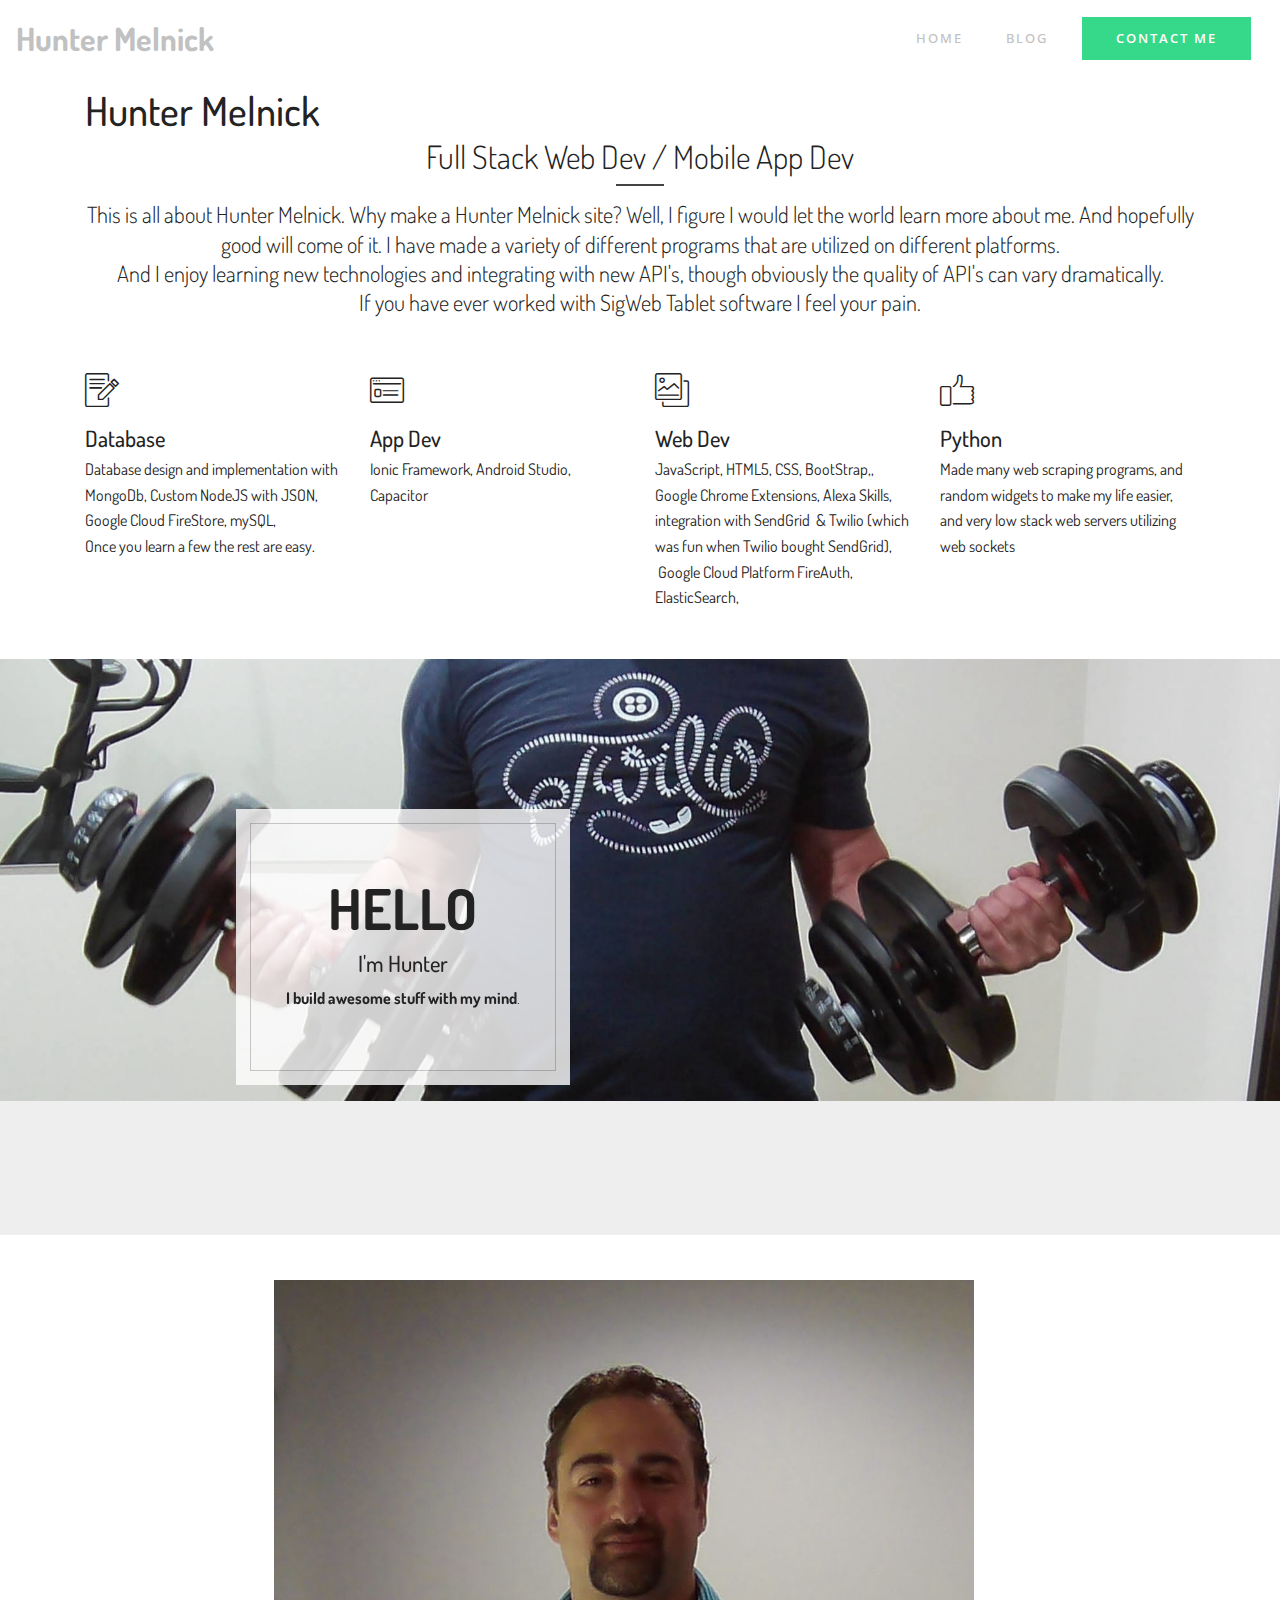
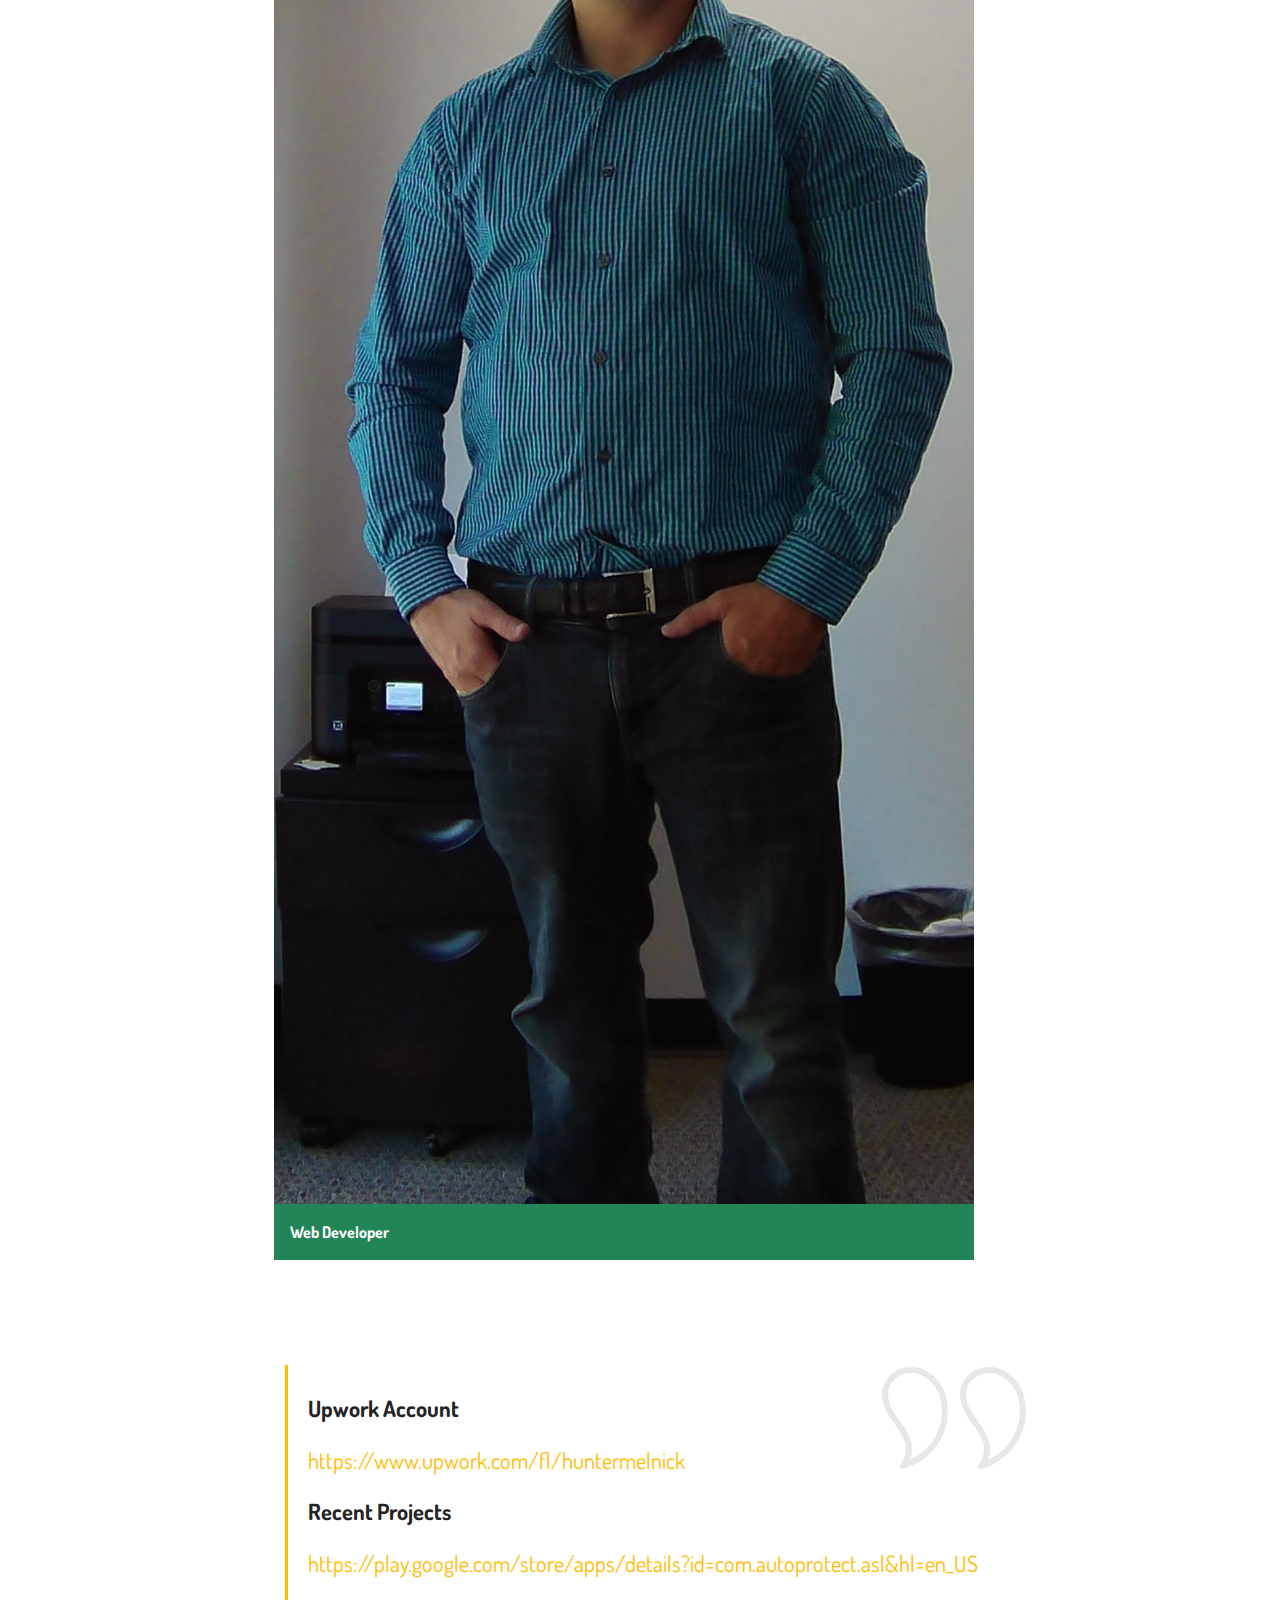
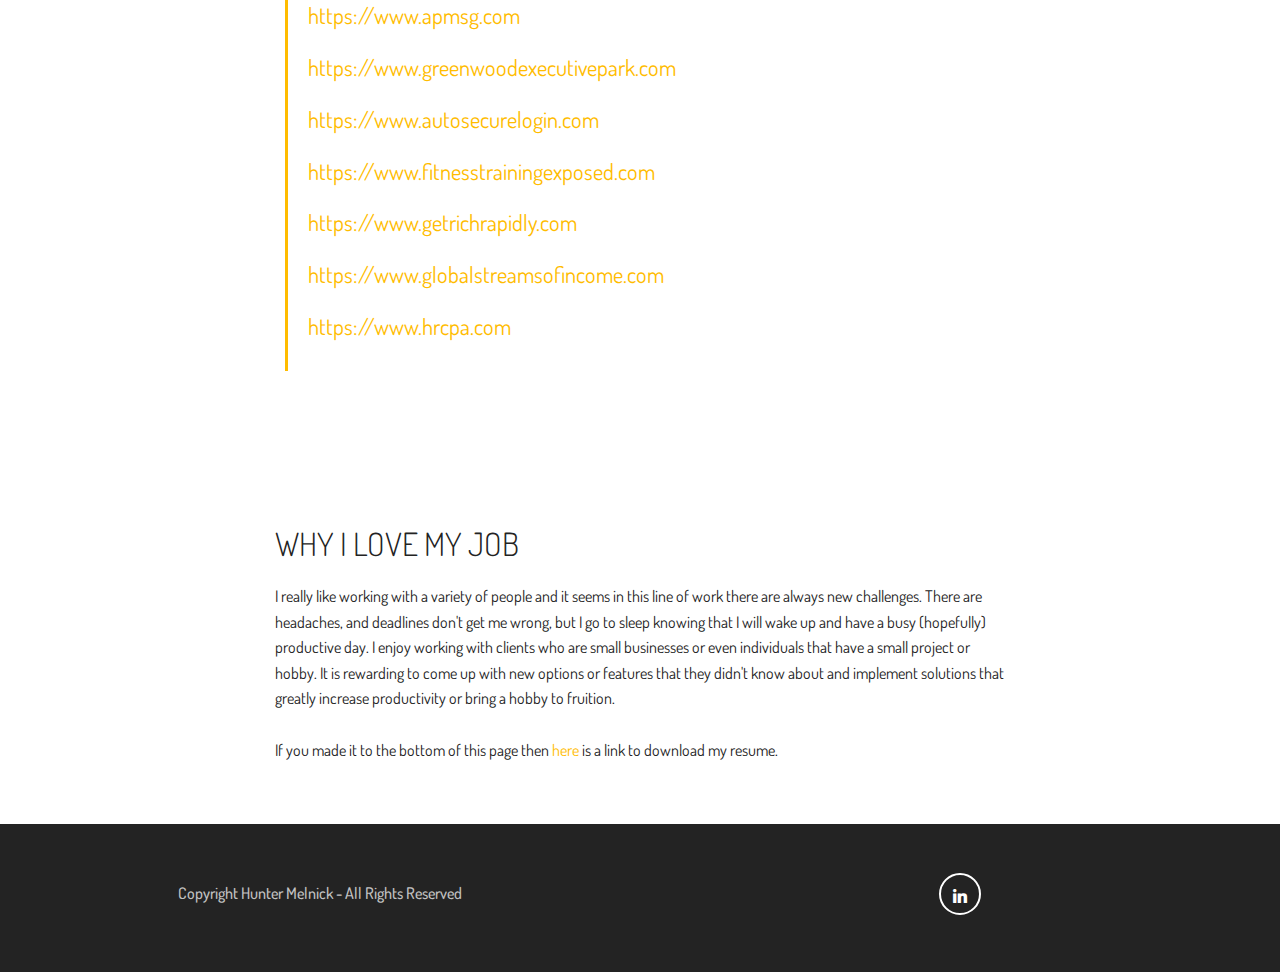
==== commit 9efc1a21: "updated" ====
--- a/index.html
+++ b/index.html
@@ -70,7 +70,7 @@
 
     
     <div class="container"><h1>Hunter Melnick</h1>
-        <h2 class="mbr-fonts-style mbr-section-title align-center display-2">Full Stack Developer</h2>
+        <h2 class="mbr-fonts-style mbr-section-title align-center display-2">Full Stack Web Dev / Mobile App Dev</h2>
          <div class="underline align-center">
              <div class="line"></div>
          </div>
@@ -84,7 +84,7 @@
                 </div>
                 <h4 class="mbr-fonts-style mbr-card-title display-5">Database</h4>
 
-                <p class="mbr-text mbr-fonts-style display-7">Database design and implementation with MongoDb, Custom NodeJS with JSON, Google Cloud FireStore, basic mySQL,&nbsp;<br>Once you learn a couple the rest are easy.</p>
+                <p class="mbr-text mbr-fonts-style display-7">Database design and implementation with MongoDb, Custom NodeJS with JSON, Google Cloud FireStore, mySQL,&nbsp;<br>Once you learn a few the rest are easy.</p>
             </div>
 
             <div class="col-md-6 row-item col-lg-3">
@@ -109,7 +109,7 @@
                     <span class="mbr-iconfont mbri-like"></span>
                 </div>
                 <h4 class="mbr-fonts-style mbr-card-title display-5">Python</h4>
-                <p class="mbr-text mbr-fonts-style display-7">Made many web scraping programs, and random widgets to make my life easier, and some very low stack web servers utilizing web sockets</p>
+                <p class="mbr-text mbr-fonts-style display-7">Made many web scraping programs, and random widgets to make my life easier, and very low stack web servers utilizing web sockets</p>
             </div>
         </div>
     </div>
@@ -164,7 +164,7 @@
     <div class="container">
         <div class="media-container-row">
             <div class="mbr-text col-12 col-md-8 mbr-fonts-style display-5">
-                <blockquote><p> </p><p><strong>Upwork Account</strong></p><p><strong><a href="https://www.upwork.com/fl/huntermelnick">https://www.upwork.com/fl/huntermelnick</a></strong></p><p><strong>Recent Projects</strong></p><p><a href="https://www.apmsg.com">https://www.apmsg.com</a></p><p><a href="https://www.greenwoodexecutivepark.com">https://www.greenwoodexecutivepark.com</a></p><p><a href="https://www.autosecurelogin.com" style="font-size: inherit; background-color: rgb(255, 255, 255);">https://www.autosecurelogin.com</a><br></p><p><a href="https://www.fitnesstrainingexposed.com">https://www.fitnesstrainingexposed.com</a></p><p><a href="https://www.getrichrapidly.com">https://www.getrichrapidly.com</a></p><p><a href="https://www.globalstreamsofincome.com">https://www.globalstreamsofincome.com</a></p><p><a href="https://www.hrcpa.com" style="font-size: inherit; background-color: rgb(255, 255, 255);">https://www.hrcpa.com</a><br></p></blockquote>
+                <blockquote><p> </p><p><strong>Upwork Account</strong></p><p><strong><a href="https://www.upwork.com/fl/huntermelnick">https://www.upwork.com/fl/huntermelnick</a></strong></p><p><strong>Recent Projects</strong></p><p><a href="https://play.google.com/store/apps/details?id=com.autoprotect.asl&hl=en_US" target="_blank">https://play.google.com/store/apps/details?id=com.autoprotect.asl&amp;hl=en_US</a></p><p><a href="https://www.apmsg.com">https://www.apmsg.com</a></p><p><a href="https://www.greenwoodexecutivepark.com">https://www.greenwoodexecutivepark.com</a></p><p><a href="https://www.autosecurelogin.com" style="font-size: inherit; background-color: rgb(255, 255, 255);">https://www.autosecurelogin.com</a><br></p><p><a href="https://www.fitnesstrainingexposed.com">https://www.fitnesstrainingexposed.com</a></p><p><a href="https://www.getrichrapidly.com">https://www.getrichrapidly.com</a></p><p><a href="https://www.globalstreamsofincome.com">https://www.globalstreamsofincome.com</a></p><p><a href="https://www.hrcpa.com" style="font-size: inherit; background-color: rgb(255, 255, 255);">https://www.hrcpa.com</a><br></p></blockquote>
                 <span class="mbr-iconfont inactive mbri-quote-right right-top"></span>
             </div>
         </div>
--- a/assets/socicon/css/styles.css
+++ b/assets/socicon/css/styles.css
@@ -1,15 +1,15 @@
 @charset "UTF-8";
 
 @font-face {
-  font-family: "socicon";
-  src:url("../fonts/socicon.eot");
-  src:url("../fonts/socicon.eot?#iefix") format("embedded-opentype"),
-    url("../fonts/socicon.woff") format("woff"),
-    url("../fonts/socicon.ttf") format("truetype"),
-    url("../fonts/socicon.svg#socicon") format("svg");
+  font-family: 'Socicon';
+  src:  url('../fonts/socicon.eot');
+  src:  url('../fonts/socicon.eot?#iefix') format('embedded-opentype'),
+    url('../fonts/socicon.woff2') format('woff2'),
+    url('../fonts/socicon.ttf') format('truetype'),
+    url('../fonts/socicon.woff') format('woff'),
+    url('../fonts/socicon.svg#socicon') format('svg');
   font-weight: normal;
   font-style: normal;
-
 }
 
 [data-icon]:before {
@@ -25,520 +25,909 @@
   -moz-osx-font-smoothing: grayscale;
 }
 
-[class^="socicon-"]:before,
-[class*=" socicon-"]:before {
-  font-family: "socicon" !important;
-  font-style: normal !important;
-  font-weight: normal !important;
-  font-variant: normal !important;
-  text-transform: none !important;
+[class^="socicon-"], [class*=" socicon-"] {
+  /* use !important to prevent issues with browser extensions that change fonts */
+  font-family: 'Socicon' !important;
   speak: none;
+  font-style: normal;
+  font-weight: normal;
+  font-variant: normal;
+  text-transform: none;
   line-height: 1;
+
+  /* Better Font Rendering =========== */
   -webkit-font-smoothing: antialiased;
   -moz-osx-font-smoothing: grayscale;
 }
 
-.socicon-modelmayhem:before {
+.socicon-eitaa:before {
+  content: "\e97c";
+}
+.socicon-soroush:before {
+  content: "\e97d";
+}
+.socicon-bale:before {
+  content: "\e97e";
+}
+.socicon-zazzle:before {
+  content: "\e97b";
+}
+.socicon-society6:before {
+  content: "\e97a";
+}
+.socicon-redbubble:before {
+  content: "\e979";
+}
+.socicon-avvo:before {
+  content: "\e978";
+}
+.socicon-stitcher:before {
+  content: "\e977";
+}
+.socicon-googlehangouts:before {
+  content: "\e974";
+}
+.socicon-dlive:before {
+  content: "\e975";
+}
+.socicon-vsco:before {
+  content: "\e976";
+}
+.socicon-flipboard:before {
+  content: "\e973";
+}
+.socicon-ubuntu:before {
+  content: "\e958";
+}
+.socicon-artstation:before {
+  content: "\e959";
+}
+.socicon-invision:before {
+  content: "\e95a";
+}
+.socicon-torial:before {
+  content: "\e95b";
+}
+.socicon-collectorz:before {
+  content: "\e95c";
+}
+.socicon-seenthis:before {
+  content: "\e95d";
+}
+.socicon-googleplaymusic:before {
+  content: "\e95e";
+}
+.socicon-debian:before {
+  content: "\e95f";
+}
+.socicon-filmfreeway:before {
+  content: "\e960";
+}
+.socicon-gnome:before {
+  content: "\e961";
+}
+.socicon-itchio:before {
+  content: "\e962";
+}
+.socicon-jamendo:before {
+  content: "\e963";
+}
+.socicon-mix:before {
+  content: "\e964";
+}
+.socicon-sharepoint:before {
+  content: "\e965";
+}
+.socicon-tinder:before {
+  content: "\e966";
+}
+.socicon-windguru:before {
+  content: "\e967";
+}
+.socicon-cdbaby:before {
+  content: "\e968";
+}
+.socicon-elementaryos:before {
+  content: "\e969";
+}
+.socicon-stage32:before {
+  content: "\e96a";
+}
+.socicon-tiktok:before {
+  content: "\e96b";
+}
+.socicon-gitter:before {
+  content: "\e96c";
+}
+.socicon-letterboxd:before {
+  content: "\e96d";
+}
+.socicon-threema:before {
+  content: "\e96e";
+}
+.socicon-splice:before {
+  content: "\e96f";
+}
+.socicon-metapop:before {
+  content: "\e970";
+}
+.socicon-naver:before {
+  content: "\e971";
+}
+.socicon-remote:before {
+  content: "\e972";
+}
+.socicon-internet:before {
+  content: "\e957";
+}
+.socicon-moddb:before {
+  content: "\e94b";
+}
+.socicon-indiedb:before {
+  content: "\e94c";
+}
+.socicon-traxsource:before {
+  content: "\e94d";
+}
+.socicon-gamefor:before {
+  content: "\e94e";
+}
+.socicon-pixiv:before {
+  content: "\e94f";
+}
+.socicon-myanimelist:before {
+  content: "\e950";
+}
+.socicon-blackberry:before {
+  content: "\e951";
+}
+.socicon-wickr:before {
+  content: "\e952";
+}
+.socicon-spip:before {
+  content: "\e953";
+}
+.socicon-napster:before {
+  content: "\e954";
+}
+.socicon-beatport:before {
+  content: "\e955";
+}
+.socicon-hackerone:before {
+  content: "\e956";
+}
+.socicon-hackernews:before {
+  content: "\e946";
+}
+.socicon-smashwords:before {
+  content: "\e947";
+}
+.socicon-kobo:before {
+  content: "\e948";
+}
+.socicon-bookbub:before {
+  content: "\e949";
+}
+.socicon-mailru:before {
+  content: "\e94a";
+}
+.socicon-gitlab:before {
+  content: "\e945";
+}
+.socicon-instructables:before {
+  content: "\e944";
+}
+.socicon-portfolio:before {
+  content: "\e943";
+}
+.socicon-codered:before {
+  content: "\e940";
+}
+.socicon-origin:before {
+  content: "\e941";
+}
+.socicon-nextdoor:before {
+  content: "\e942";
+}
+.socicon-udemy:before {
+  content: "\e93f";
+}
+.socicon-livemaster:before {
+  content: "\e93e";
+}
+.socicon-crunchbase:before {
+  content: "\e93b";
+}
+.socicon-homefy:before {
+  content: "\e93c";
+}
+.socicon-calendly:before {
+  content: "\e93d";
+}
+.socicon-realtor:before {
+  content: "\e90f";
+}
+.socicon-tidal:before {
+  content: "\e910";
+}
+.socicon-qobuz:before {
+  content: "\e911";
+}
+.socicon-natgeo:before {
+  content: "\e912";
+}
+.socicon-mastodon:before {
+  content: "\e913";
+}
+.socicon-unsplash:before {
+  content: "\e914";
+}
+.socicon-homeadvisor:before {
+  content: "\e915";
+}
+.socicon-angieslist:before {
+  content: "\e916";
+}
+.socicon-codepen:before {
+  content: "\e917";
+}
+.socicon-slack:before {
+  content: "\e918";
+}
+.socicon-openaigym:before {
+  content: "\e919";
+}
+.socicon-logmein:before {
+  content: "\e91a";
+}
+.socicon-fiverr:before {
+  content: "\e91b";
+}
+.socicon-gotomeeting:before {
+  content: "\e91c";
+}
+.socicon-aliexpress:before {
+  content: "\e91d";
+}
+.socicon-guru:before {
+  content: "\e91e";
+}
+.socicon-appstore:before {
+  content: "\e91f";
+}
+.socicon-homes:before {
+  content: "\e920";
+}
+.socicon-zoom:before {
+  content: "\e921";
+}
+.socicon-alibaba:before {
+  content: "\e922";
+}
+.socicon-craigslist:before {
+  content: "\e923";
+}
+.socicon-wix:before {
+  content: "\e924";
+}
+.socicon-redfin:before {
+  content: "\e925";
+}
+.socicon-googlecalendar:before {
+  content: "\e926";
+}
+.socicon-shopify:before {
+  content: "\e927";
+}
+.socicon-freelancer:before {
+  content: "\e928";
+}
+.socicon-seedrs:before {
+  content: "\e929";
+}
+.socicon-bing:before {
+  content: "\e92a";
+}
+.socicon-doodle:before {
+  content: "\e92b";
+}
+.socicon-bonanza:before {
+  content: "\e92c";
+}
+.socicon-squarespace:before {
+  content: "\e92d";
+}
+.socicon-toptal:before {
+  content: "\e92e";
+}
+.socicon-gust:before {
+  content: "\e92f";
+}
+.socicon-ask:before {
+  content: "\e930";
+}
+.socicon-trulia:before {
+  content: "\e931";
+}
+.socicon-loomly:before {
+  content: "\e932";
+}
+.socicon-ghost:before {
+  content: "\e933";
+}
+.socicon-upwork:before {
+  content: "\e934";
+}
+.socicon-fundable:before {
+  content: "\e935";
+}
+.socicon-booking:before {
+  content: "\e936";
+}
+.socicon-googlemaps:before {
+  content: "\e937";
+}
+.socicon-zillow:before {
+  content: "\e938";
+}
+.socicon-niconico:before {
+  content: "\e939";
+}
+.socicon-toneden:before {
+  content: "\e93a";
+}
+.socicon-augment:before {
+  content: "\e908";
+}
+.socicon-bitbucket:before {
+  content: "\e909";
+}
+.socicon-fyuse:before {
+  content: "\e90a";
+}
+.socicon-yt-gaming:before {
+  content: "\e90b";
+}
+.socicon-sketchfab:before {
+  content: "\e90c";
+}
+.socicon-mobcrush:before {
+  content: "\e90d";
+}
+.socicon-microsoft:before {
+  content: "\e90e";
+}
+.socicon-pandora:before {
+  content: "\e907";
+}
+.socicon-messenger:before {
+  content: "\e906";
+}
+.socicon-gamewisp:before {
+  content: "\e905";
+}
+.socicon-bloglovin:before {
+  content: "\e904";
+}
+.socicon-tunein:before {
+  content: "\e903";
+}
+.socicon-gamejolt:before {
+  content: "\e901";
+}
+.socicon-trello:before {
+  content: "\e902";
+}
+.socicon-spreadshirt:before {
+  content: "\e900";
+}
+.socicon-500px:before {
   content: "\e000";
 }
-.socicon-mixcloud:before {
+.socicon-8tracks:before {
   content: "\e001";
 }
+.socicon-airbnb:before {
+  content: "\e002";
+}
+.socicon-alliance:before {
+  content: "\e003";
+}
+.socicon-amazon:before {
+  content: "\e004";
+}
+.socicon-amplement:before {
+  content: "\e005";
+}
+.socicon-android:before {
+  content: "\e006";
+}
+.socicon-angellist:before {
+  content: "\e007";
+}
+.socicon-apple:before {
+  content: "\e008";
+}
+.socicon-appnet:before {
+  content: "\e009";
+}
+.socicon-baidu:before {
+  content: "\e00a";
+}
+.socicon-bandcamp:before {
+  content: "\e00b";
+}
+.socicon-battlenet:before {
+  content: "\e00c";
+}
+.socicon-mixer:before {
+  content: "\e00d";
+}
+.socicon-bebee:before {
+  content: "\e00e";
+}
+.socicon-bebo:before {
+  content: "\e00f";
+}
+.socicon-behance:before {
+  content: "\e010";
+}
+.socicon-blizzard:before {
+  content: "\e011";
+}
+.socicon-blogger:before {
+  content: "\e012";
+}
+.socicon-buffer:before {
+  content: "\e013";
+}
+.socicon-chrome:before {
+  content: "\e014";
+}
+.socicon-coderwall:before {
+  content: "\e015";
+}
+.socicon-curse:before {
+  content: "\e016";
+}
+.socicon-dailymotion:before {
+  content: "\e017";
+}
+.socicon-deezer:before {
+  content: "\e018";
+}
+.socicon-delicious:before {
+  content: "\e019";
+}
+.socicon-deviantart:before {
+  content: "\e01a";
+}
+.socicon-diablo:before {
+  content: "\e01b";
+}
+.socicon-digg:before {
+  content: "\e01c";
+}
+.socicon-discord:before {
+  content: "\e01d";
+}
+.socicon-disqus:before {
+  content: "\e01e";
+}
+.socicon-douban:before {
+  content: "\e01f";
+}
+.socicon-draugiem:before {
+  content: "\e020";
+}
+.socicon-dribbble:before {
+  content: "\e021";
+}
 .socicon-drupal:before {
-  content: "\e002";
-}
-.socicon-swarm:before {
-  content: "\e003";
-}
-.socicon-istock:before {
-  content: "\e004";
-}
-.socicon-yammer:before {
-  content: "\e005";
+  content: "\e022";
+}
+.socicon-ebay:before {
+  content: "\e023";
 }
 .socicon-ello:before {
-  content: "\e006";
-}
-.socicon-stackoverflow:before {
-  content: "\e007";
-}
-.socicon-persona:before {
-  content: "\e008";
-}
-.socicon-triplej:before {
-  content: "\e009";
-}
-.socicon-houzz:before {
-  content: "\e00a";
-}
-.socicon-rss:before {
-  content: "\e00b";
-}
-.socicon-paypal:before {
-  content: "\e00c";
-}
-.socicon-odnoklassniki:before {
-  content: "\e00d";
-}
-.socicon-airbnb:before {
-  content: "\e00e";
-}
-.socicon-periscope:before {
-  content: "\e00f";
-}
-.socicon-outlook:before {
-  content: "\e010";
-}
-.socicon-coderwall:before {
-  content: "\e011";
-}
-.socicon-tripadvisor:before {
-  content: "\e012";
-}
-.socicon-appnet:before {
-  content: "\e013";
-}
-.socicon-goodreads:before {
-  content: "\e014";
-}
-.socicon-tripit:before {
-  content: "\e015";
-}
-.socicon-lanyrd:before {
-  content: "\e016";
-}
-.socicon-slideshare:before {
-  content: "\e017";
-}
-.socicon-buffer:before {
-  content: "\e018";
-}
-.socicon-disqus:before {
-  content: "\e019";
-}
-.socicon-vkontakte:before {
-  content: "\e01a";
-}
-.socicon-whatsapp:before {
-  content: "\e01b";
-}
-.socicon-patreon:before {
-  content: "\e01c";
-}
-.socicon-storehouse:before {
-  content: "\e01d";
-}
-.socicon-pocket:before {
-  content: "\e01e";
-}
-.socicon-mail:before {
-  content: "\e01f";
-}
-.socicon-blogger:before {
-  content: "\e020";
-}
-.socicon-technorati:before {
-  content: "\e021";
-}
-.socicon-reddit:before {
-  content: "\e022";
-}
-.socicon-dribbble:before {
-  content: "\e023";
-}
-.socicon-stumbleupon:before {
   content: "\e024";
 }
-.socicon-digg:before {
+.socicon-endomodo:before {
   content: "\e025";
 }
 .socicon-envato:before {
   content: "\e026";
 }
-.socicon-behance:before {
+.socicon-etsy:before {
   content: "\e027";
 }
-.socicon-delicious:before {
+.socicon-facebook:before {
   content: "\e028";
 }
-.socicon-deviantart:before {
+.socicon-feedburner:before {
   content: "\e029";
 }
+.socicon-filmweb:before {
+  content: "\e02a";
+}
+.socicon-firefox:before {
+  content: "\e02b";
+}
+.socicon-flattr:before {
+  content: "\e02c";
+}
+.socicon-flickr:before {
+  content: "\e02d";
+}
+.socicon-formulr:before {
+  content: "\e02e";
+}
 .socicon-forrst:before {
-  content: "\e02a";
+  content: "\e02f";
+}
+.socicon-foursquare:before {
+  content: "\e030";
+}
+.socicon-friendfeed:before {
+  content: "\e031";
+}
+.socicon-github:before {
+  content: "\e032";
+}
+.socicon-goodreads:before {
+  content: "\e033";
+}
+.socicon-google:before {
+  content: "\e034";
+}
+.socicon-googlescholar:before {
+  content: "\e035";
+}
+.socicon-googlegroups:before {
+  content: "\e036";
+}
+.socicon-googlephotos:before {
+  content: "\e037";
+}
+.socicon-googleplus:before {
+  content: "\e038";
+}
+.socicon-grooveshark:before {
+  content: "\e039";
+}
+.socicon-hackerrank:before {
+  content: "\e03a";
+}
+.socicon-hearthstone:before {
+  content: "\e03b";
+}
+.socicon-hellocoton:before {
+  content: "\e03c";
+}
+.socicon-heroes:before {
+  content: "\e03d";
+}
+.socicon-smashcast:before {
+  content: "\e03e";
+}
+.socicon-horde:before {
+  content: "\e03f";
+}
+.socicon-houzz:before {
+  content: "\e040";
+}
+.socicon-icq:before {
+  content: "\e041";
+}
+.socicon-identica:before {
+  content: "\e042";
+}
+.socicon-imdb:before {
+  content: "\e043";
+}
+.socicon-instagram:before {
+  content: "\e044";
+}
+.socicon-issuu:before {
+  content: "\e045";
+}
+.socicon-istock:before {
+  content: "\e046";
+}
+.socicon-itunes:before {
+  content: "\e047";
+}
+.socicon-keybase:before {
+  content: "\e048";
+}
+.socicon-lanyrd:before {
+  content: "\e049";
+}
+.socicon-lastfm:before {
+  content: "\e04a";
+}
+.socicon-line:before {
+  content: "\e04b";
+}
+.socicon-linkedin:before {
+  content: "\e04c";
+}
+.socicon-livejournal:before {
+  content: "\e04d";
+}
+.socicon-lyft:before {
+  content: "\e04e";
+}
+.socicon-macos:before {
+  content: "\e04f";
+}
+.socicon-mail:before {
+  content: "\e050";
+}
+.socicon-medium:before {
+  content: "\e051";
+}
+.socicon-meetup:before {
+  content: "\e052";
+}
+.socicon-mixcloud:before {
+  content: "\e053";
+}
+.socicon-modelmayhem:before {
+  content: "\e054";
+}
+.socicon-mumble:before {
+  content: "\e055";
+}
+.socicon-myspace:before {
+  content: "\e056";
+}
+.socicon-newsvine:before {
+  content: "\e057";
+}
+.socicon-nintendo:before {
+  content: "\e058";
+}
+.socicon-npm:before {
+  content: "\e059";
+}
+.socicon-odnoklassniki:before {
+  content: "\e05a";
+}
+.socicon-openid:before {
+  content: "\e05b";
+}
+.socicon-opera:before {
+  content: "\e05c";
+}
+.socicon-outlook:before {
+  content: "\e05d";
+}
+.socicon-overwatch:before {
+  content: "\e05e";
+}
+.socicon-patreon:before {
+  content: "\e05f";
+}
+.socicon-paypal:before {
+  content: "\e060";
+}
+.socicon-periscope:before {
+  content: "\e061";
+}
+.socicon-persona:before {
+  content: "\e062";
+}
+.socicon-pinterest:before {
+  content: "\e063";
 }
 .socicon-play:before {
-  content: "\e02b";
+  content: "\e064";
+}
+.socicon-player:before {
+  content: "\e065";
+}
+.socicon-playstation:before {
+  content: "\e066";
+}
+.socicon-pocket:before {
+  content: "\e067";
+}
+.socicon-qq:before {
+  content: "\e068";
+}
+.socicon-quora:before {
+  content: "\e069";
+}
+.socicon-raidcall:before {
+  content: "\e06a";
+}
+.socicon-ravelry:before {
+  content: "\e06b";
+}
+.socicon-reddit:before {
+  content: "\e06c";
+}
+.socicon-renren:before {
+  content: "\e06d";
+}
+.socicon-researchgate:before {
+  content: "\e06e";
+}
+.socicon-residentadvisor:before {
+  content: "\e06f";
+}
+.socicon-reverbnation:before {
+  content: "\e070";
+}
+.socicon-rss:before {
+  content: "\e071";
+}
+.socicon-sharethis:before {
+  content: "\e072";
+}
+.socicon-skype:before {
+  content: "\e073";
+}
+.socicon-slideshare:before {
+  content: "\e074";
+}
+.socicon-smugmug:before {
+  content: "\e075";
+}
+.socicon-snapchat:before {
+  content: "\e076";
+}
+.socicon-songkick:before {
+  content: "\e077";
+}
+.socicon-soundcloud:before {
+  content: "\e078";
+}
+.socicon-spotify:before {
+  content: "\e079";
+}
+.socicon-stackexchange:before {
+  content: "\e07a";
+}
+.socicon-stackoverflow:before {
+  content: "\e07b";
+}
+.socicon-starcraft:before {
+  content: "\e07c";
+}
+.socicon-stayfriends:before {
+  content: "\e07d";
+}
+.socicon-steam:before {
+  content: "\e07e";
+}
+.socicon-storehouse:before {
+  content: "\e07f";
+}
+.socicon-strava:before {
+  content: "\e080";
+}
+.socicon-streamjar:before {
+  content: "\e081";
+}
+.socicon-stumbleupon:before {
+  content: "\e082";
+}
+.socicon-swarm:before {
+  content: "\e083";
+}
+.socicon-teamspeak:before {
+  content: "\e084";
+}
+.socicon-teamviewer:before {
+  content: "\e085";
+}
+.socicon-technorati:before {
+  content: "\e086";
+}
+.socicon-telegram:before {
+  content: "\e087";
+}
+.socicon-tripadvisor:before {
+  content: "\e088";
+}
+.socicon-tripit:before {
+  content: "\e089";
+}
+.socicon-triplej:before {
+  content: "\e08a";
+}
+.socicon-tumblr:before {
+  content: "\e08b";
+}
+.socicon-twitch:before {
+  content: "\e08c";
+}
+.socicon-twitter:before {
+  content: "\e08d";
+}
+.socicon-uber:before {
+  content: "\e08e";
+}
+.socicon-ventrilo:before {
+  content: "\e08f";
+}
+.socicon-viadeo:before {
+  content: "\e090";
+}
+.socicon-viber:before {
+  content: "\e091";
+}
+.socicon-viewbug:before {
+  content: "\e092";
+}
+.socicon-vimeo:before {
+  content: "\e093";
+}
+.socicon-vine:before {
+  content: "\e094";
+}
+.socicon-vkontakte:before {
+  content: "\e095";
+}
+.socicon-warcraft:before {
+  content: "\e096";
+}
+.socicon-wechat:before {
+  content: "\e097";
+}
+.socicon-weibo:before {
+  content: "\e098";
+}
+.socicon-whatsapp:before {
+  content: "\e099";
+}
+.socicon-wikipedia:before {
+  content: "\e09a";
+}
+.socicon-windows:before {
+  content: "\e09b";
+}
+.socicon-wordpress:before {
+  content: "\e09c";
+}
+.socicon-wykop:before {
+  content: "\e09d";
+}
+.socicon-xbox:before {
+  content: "\e09e";
+}
+.socicon-xing:before {
+  content: "\e09f";
+}
+.socicon-yahoo:before {
+  content: "\e0a0";
+}
+.socicon-yammer:before {
+  content: "\e0a1";
+}
+.socicon-yandex:before {
+  content: "\e0a2";
+}
+.socicon-yelp:before {
+  content: "\e0a3";
+}
+.socicon-younow:before {
+  content: "\e0a4";
+}
+.socicon-youtube:before {
+  content: "\e0a5";
+}
+.socicon-zapier:before {
+  content: "\e0a6";
 }
 .socicon-zerply:before {
-  content: "\e02c";
-}
-.socicon-wikipedia:before {
-  content: "\e02d";
-}
-.socicon-apple:before {
-  content: "\e02e";
-}
-.socicon-flattr:before {
-  content: "\e02f";
-}
-.socicon-github:before {
-  content: "\e030";
-}
-.socicon-renren:before {
-  content: "\e031";
-}
-.socicon-friendfeed:before {
-  content: "\e032";
-}
-.socicon-newsvine:before {
-  content: "\e033";
-}
-.socicon-identica:before {
-  content: "\e034";
-}
-.socicon-bebo:before {
-  content: "\e035";
+  content: "\e0a7";
+}
+.socicon-zomato:before {
+  content: "\e0a8";
 }
 .socicon-zynga:before {
-  content: "\e036";
-}
-.socicon-steam:before {
-  content: "\e037";
-}
-.socicon-xbox:before {
-  content: "\e038";
-}
-.socicon-windows:before {
-  content: "\e039";
-}
-.socicon-qq:before {
-  content: "\e03a";
-}
-.socicon-douban:before {
-  content: "\e03b";
-}
-.socicon-meetup:before {
-  content: "\e03c";
-}
-.socicon-playstation:before {
-  content: "\e03d";
-}
-.socicon-android:before {
-  content: "\e03e";
-}
-.socicon-snapchat:before {
-  content: "\e03f";
-}
-.socicon-twitter:before {
-  content: "\e040";
-}
-.socicon-facebook:before {
-  content: "\e041";
-}
-.socicon-googleplus:before {
-  content: "\e042";
-}
-.socicon-pinterest:before {
-  content: "\e043";
-}
-.socicon-foursquare:before {
-  content: "\e044";
-}
-.socicon-yahoo:before {
-  content: "\e045";
-}
-.socicon-skype:before {
-  content: "\e046";
-}
-.socicon-yelp:before {
-  content: "\e047";
-}
-.socicon-feedburner:before {
-  content: "\e048";
-}
-.socicon-linkedin:before {
-  content: "\e049";
-}
-.socicon-viadeo:before {
-  content: "\e04a";
-}
-.socicon-xing:before {
-  content: "\e04b";
-}
-.socicon-myspace:before {
-  content: "\e04c";
-}
-.socicon-soundcloud:before {
-  content: "\e04d";
-}
-.socicon-spotify:before {
-  content: "\e04e";
-}
-.socicon-grooveshark:before {
-  content: "\e04f";
-}
-.socicon-lastfm:before {
-  content: "\e050";
-}
-.socicon-youtube:before {
-  content: "\e051";
-}
-.socicon-vimeo:before {
-  content: "\e052";
-}
-.socicon-dailymotion:before {
-  content: "\e053";
-}
-.socicon-vine:before {
-  content: "\e054";
-}
-.socicon-flickr:before {
-  content: "\e055";
-}
-.socicon-500px:before {
-  content: "\e056";
-}
-.socicon-wordpress:before {
-  content: "\e058";
-}
-.socicon-tumblr:before {
-  content: "\e059";
-}
-.socicon-twitch:before {
-  content: "\e05a";
-}
-.socicon-8tracks:before {
-  content: "\e05b";
-}
-.socicon-amazon:before {
-  content: "\e05c";
-}
-.socicon-icq:before {
-  content: "\e05d";
-}
-.socicon-smugmug:before {
-  content: "\e05e";
-}
-.socicon-ravelry:before {
-  content: "\e05f";
-}
-.socicon-weibo:before {
-  content: "\e060";
-}
-.socicon-baidu:before {
-  content: "\e061";
-}
-.socicon-angellist:before {
-  content: "\e062";
-}
-.socicon-ebay:before {
-  content: "\e063";
-}
-.socicon-imdb:before {
-  content: "\e064";
-}
-.socicon-stayfriends:before {
-  content: "\e065";
-}
-.socicon-residentadvisor:before {
-  content: "\e066";
-}
-.socicon-google:before {
-  content: "\e067";
-}
-.socicon-yandex:before {
-  content: "\e068";
-}
-.socicon-sharethis:before {
-  content: "\e069";
-}
-.socicon-bandcamp:before {
-  content: "\e06a";
-}
-.socicon-itunes:before {
-  content: "\e06b";
-}
-.socicon-deezer:before {
-  content: "\e06c";
-}
-.socicon-telegram:before {
-  content: "\e06e";
-}
-.socicon-openid:before {
-  content: "\e06f";
-}
-.socicon-amplement:before {
-  content: "\e070";
-}
-.socicon-viber:before {
-  content: "\e071";
-}
-.socicon-zomato:before {
-  content: "\e072";
-}
-.socicon-draugiem:before {
-  content: "\e074";
-}
-.socicon-endomodo:before {
-  content: "\e075";
-}
-.socicon-filmweb:before {
-  content: "\e076";
-}
-.socicon-stackexchange:before {
-  content: "\e077";
-}
-.socicon-wykop:before {
-  content: "\e078";
-}
-.socicon-teamspeak:before {
-  content: "\e079";
-}
-.socicon-teamviewer:before {
-  content: "\e07a";
-}
-.socicon-ventrilo:before {
-  content: "\e07b";
-}
-.socicon-younow:before {
-  content: "\e07c";
-}
-.socicon-raidcall:before {
-  content: "\e07d";
-}
-.socicon-mumble:before {
-  content: "\e07e";
-}
-.socicon-medium:before {
-  content: "\e06d";
-}
-.socicon-bebee:before {
-  content: "\e07f";
-}
-.socicon-hitbox:before {
-  content: "\e080";
-}
-.socicon-reverbnation:before {
-  content: "\e081";
-}
-.socicon-formulr:before {
-  content: "\e082";
-}
-.socicon-instagram:before {
-  content: "\e057";
-}
-.socicon-battlenet:before {
-  content: "\e083";
-}
-.socicon-chrome:before {
-  content: "\e084";
-}
-.socicon-discord:before {
-  content: "\e086";
-}
-.socicon-issuu:before {
-  content: "\e087";
-}
-.socicon-macos:before {
-  content: "\e088";
-}
-.socicon-firefox:before {
-  content: "\e089";
-}
-.socicon-opera:before {
-  content: "\e08d";
-}
-.socicon-keybase:before {
-  content: "\e090";
-}
-.socicon-alliance:before {
-  content: "\e091";
-}
-.socicon-livejournal:before {
-  content: "\e092";
-}
-.socicon-googlephotos:before {
-  content: "\e093";
-}
-.socicon-horde:before {
-  content: "\e094";
-}
-.socicon-etsy:before {
-  content: "\e095";
-}
-.socicon-zapier:before {
-  content: "\e096";
-}
-.socicon-google-scholar:before {
-  content: "\e097";
-}
-.socicon-researchgate:before {
-  content: "\e098";
-}
-.socicon-wechat:before {
-  content: "\e099";
-}
-.socicon-strava:before {
-  content: "\e09a";
-}
-.socicon-line:before {
-  content: "\e09b";
-}
-.socicon-lyft:before {
-  content: "\e09c";
-}
-.socicon-uber:before {
-  content: "\e09d";
-}
-.socicon-songkick:before {
-  content: "\e09e";
-}
-.socicon-viewbug:before {
-  content: "\e09f";
-}
-.socicon-googlegroups:before {
-  content: "\e0a0";
-}
-.socicon-quora:before {
-  content: "\e073";
-}
-.socicon-diablo:before {
-  content: "\e085";
-}
-.socicon-blizzard:before {
-  content: "\e0a1";
-}
-.socicon-hearthstone:before {
-  content: "\e08b";
-}
-.socicon-heroes:before {
-  content: "\e08a";
-}
-.socicon-overwatch:before {
-  content: "\e08c";
-}
-.socicon-warcraft:before {
-  content: "\e08e";
-}
-.socicon-starcraft:before {
-  content: "\e08f";
-}
-.socicon-beam:before {
-  content: "\e0a2";
-}
-.socicon-curse:before {
-  content: "\e0a3";
-}
-.socicon-player:before {
-  content: "\e0a4";
-}
-.socicon-streamjar:before {
-  content: "\e0a5";
-}
-.socicon-nintendo:before {
-  content: "\e0a6";
-}
-.socicon-hellocoton:before {
-  content: "\e0a7";
-}
+  content: "\e0a9";
+}
--- a/assets/theme/css/style.css
+++ b/assets/theme/css/style.css
@@ -3,36 +3,53 @@
  * Copyright 2017 Mobirise
  */
 section {
-  background-color: #eeeeee; }
+  background-color: #eeeeee;
+}
 
 section,
 .container,
 .container-fluid {
   position: relative;
-  word-wrap: break-word; }
+  word-wrap: break-word;
+}
+
+.form-control:focus {
+  box-shadow: none;
+}
+
+:focus {
+  outline: none;
+}
 
 a.mbr-iconfont:hover {
-  text-decoration: none; }
+  text-decoration: none;
+}
 
 .article .lead p,
 .article .lead ul,
 .article .lead ol,
 .article .lead pre,
 .article .lead blockquote {
-  margin-bottom: 0; }
+  margin-bottom: 0;
+}
 
 a {
   font-style: normal;
   font-weight: 400;
-  cursor: pointer; }
-  a, a:hover {
-    text-decoration: none; }
+  cursor: pointer;
+}
+
+a, a:hover {
+  text-decoration: none;
+}
 
 figure {
-  margin-bottom: 0; }
+  margin-bottom: 0;
+}
 
 body {
-  color: #232323; }
+  color: #232323;
+}
 
 h1,
 h2,
@@ -52,71 +69,86 @@
 .display-4 {
   line-height: 1;
   word-break: break-word;
-  word-wrap: break-word; }
+  word-wrap: break-word;
+}
 
 b,
 strong {
-  font-weight: bold; }
+  font-weight: bold;
+}
 
 blockquote {
   padding: 10px 0 10px 20px;
   position: relative;
   border-left: 2px solid;
-  border-color: #ff3366; }
+  border-color: #ff3366;
+}
 
 input:-webkit-autofill, input:-webkit-autofill:hover, input:-webkit-autofill:focus, input:-webkit-autofill:active {
-  -webkit-transition-delay: 9999s;
   transition-delay: 9999s;
-  -webkit-transition-property: background-color, color;
-  -o-transition-property: background-color, color;
-  transition-property: background-color, color; }
+  transition-property: background-color, color;
+}
 
 textarea[type="hidden"] {
-  display: none; }
+  display: none;
+}
 
 body {
-  position: relative; }
+  position: relative;
+}
 
 section {
   background-position: 50% 50%;
   background-repeat: no-repeat;
-  background-size: cover; }
-  section .mbr-background-video,
-  section .mbr-background-video-preview {
-    position: absolute;
-    bottom: 0;
-    left: 0;
-    right: 0;
-    top: 0; }
+  background-size: cover;
+}
+
+section .mbr-background-video,
+section .mbr-background-video-preview {
+  position: absolute;
+  bottom: 0;
+  left: 0;
+  right: 0;
+  top: 0;
+}
 
 .hidden {
-  visibility: hidden; }
+  visibility: hidden;
+}
 
 .mbr-z-index20 {
-  z-index: 20; }
+  z-index: 20;
+}
 
 /*! Base colors */
 .mbr-white {
-  color: #ffffff; }
+  color: #ffffff;
+}
 
 .mbr-black {
-  color: #000000; }
+  color: #000000;
+}
 
 .mbr-bg-white {
-  background-color: #ffffff; }
+  background-color: #ffffff;
+}
 
 .mbr-bg-black {
-  background-color: #000000; }
+  background-color: #000000;
+}
 
 /*! Text-aligns */
 .align-left {
-  text-align: left; }
+  text-align: left;
+}
 
 .align-center {
-  text-align: center; }
+  text-align: center;
+}
 
 .align-right {
-  text-align: right; }
+  text-align: right;
+}
 
 @media (max-width: 767px) {
   .align-left,
@@ -124,192 +156,201 @@
   .align-right,
   .mbr-section-btn,
   .mbr-section-title {
-    text-align: center; } }
+    text-align: center;
+  }
+}
+
 /*! Font-weight  */
 .mbr-light {
-  font-weight: 300; }
+  font-weight: 300;
+}
 
 .mbr-regular {
-  font-weight: 400; }
+  font-weight: 400;
+}
 
 .mbr-semibold {
-  font-weight: 500; }
+  font-weight: 500;
+}
 
 .mbr-bold {
-  font-weight: 700; }
+  font-weight: 700;
+}
 
 /*! Media  */
 .media-size-item {
   -moz-flex: 1 1 auto;
-  -ms-flex: 1 1 auto;
   -o-flex: 1 1 auto;
-  -webkit-box-flex: 1;
-  flex: 1 1 auto; }
+  flex: 1 1 auto;
+}
 
 .media-content {
-  -ms-flex-preferred-size: 100%;
-  flex-basis: 100%; }
+  flex-basis: 100%;
+}
 
 .media-container-row {
-  display: -ms-flexbox;
-  display: -webkit-box;
   display: flex;
-  -ms-flex-direction: row;
-  -webkit-box-orient: horizontal;
-  -webkit-box-direction: normal;
   flex-direction: row;
-  -ms-flex-wrap: wrap;
   flex-wrap: wrap;
-  -ms-flex-pack: center;
-  -webkit-box-pack: center;
   justify-content: center;
-  -ms-flex-line-pack: center;
   align-content: center;
-  -ms-flex-align: start;
-  -webkit-box-align: start;
-  align-items: start; }
-  .media-container-row .media-size-item {
-    width: 400px; }
+  align-items: start;
+}
+
+.media-container-row .media-size-item {
+  width: 400px;
+}
 
 .media-container-column {
-  display: -ms-flexbox;
-  display: -webkit-box;
   display: flex;
-  -ms-flex-direction: column;
-  -webkit-box-orient: vertical;
-  -webkit-box-direction: normal;
   flex-direction: column;
-  -ms-flex-wrap: wrap;
   flex-wrap: wrap;
-  -ms-flex-pack: center;
-  -webkit-box-pack: center;
   justify-content: center;
-  -ms-flex-line-pack: center;
   align-content: center;
-  -ms-flex-align: stretch;
-  -webkit-box-align: stretch;
-  align-items: stretch; }
-  .media-container-column > * {
-    width: 100%; }
+  align-items: stretch;
+}
+
+.media-container-column > * {
+  width: 100%;
+}
 
 @media (min-width: 992px) {
   .media-container-row {
-    -ms-flex-wrap: nowrap;
-    flex-wrap: nowrap; } }
+    flex-wrap: nowrap;
+  }
+}
+
 figure {
-  overflow: hidden; }
+  overflow: hidden;
+}
 
 figure[mbr-media-size] {
-  -webkit-transition: width 0.1s;
-  -o-transition: width 0.1s;
-  transition: width 0.1s; }
+  transition: width 0.1s;
+}
 
 .mbr-figure img,
 .mbr-figure iframe {
   display: block;
-  width: 100%; }
+  width: 100%;
+}
 
 .card {
   background-color: transparent;
-  border: none; }
+  border: none;
+}
 
 .card-img {
   text-align: center;
-  -ms-flex-negative: 0;
   flex-shrink: 0;
-  -webkit-flex-shrink: 0; }
+  -webkit-flex-shrink: 0;
+}
 
 .media {
   max-width: 100%;
-  margin: 0 auto; }
+  margin: 0 auto;
+}
 
 .mbr-figure {
-  -ms-flex-item-align: center;
   -ms-grid-row-align: center;
-  -webkit-align-self: center;
-  align-self: center; }
+  align-self: center;
+}
 
 .media-container > div {
-  max-width: 100%; }
+  max-width: 100%;
+}
 
 .mbr-figure img,
 .card-img img {
-  width: 100%; }
+  width: 100%;
+}
 
 @media (max-width: 991px) {
   .media-size-item {
-    width: auto !important; }
-
+    width: auto !important;
+  }
   .media {
-    width: auto; }
-
+    width: auto;
+  }
   .mbr-figure {
-    width: 100% !important; } }
+    width: 100% !important;
+  }
+}
+
 /*! Buttons */
 .mbr-section-btn {
   margin-left: -.25rem;
   margin-right: -.25rem;
-  font-size: 0; }
+  font-size: 0;
+}
 
 nav .mbr-section-btn {
   margin-left: 0rem;
-  margin-right: 0rem; }
+  margin-right: 0rem;
+}
 
 /*! Btn icon margin */
 .btn .mbr-iconfont,
 .btn.btn-sm .mbr-iconfont {
   cursor: pointer;
-  margin-right: 0.5rem; }
+  margin-right: 0.5rem;
+}
 
 .btn.btn-md .mbr-iconfont,
 .btn.btn-md .mbr-iconfont {
-  margin-right: 0.8rem; }
+  margin-right: 0.8rem;
+}
 
 .mbr-regular {
-  font-weight: 400; }
+  font-weight: 400;
+}
 
 .mbr-semibold {
-  font-weight: 500; }
+  font-weight: 500;
+}
 
 .mbr-bold {
-  font-weight: 700; }
+  font-weight: 700;
+}
 
 [type="submit"] {
-  -webkit-appearance: none; }
+  -webkit-appearance: none;
+}
 
 /*! Full-screen */
 .mbr-fullscreen .mbr-overlay {
-  min-height: 100vh; }
+  min-height: 100vh;
+}
 
 .mbr-fullscreen {
-  display: -webkit-box;
-  display: -ms-flexbox;
   display: flex;
   display: -moz-flex;
   display: -ms-flex;
   display: -o-flex;
-  -webkit-box-align: center;
-  -ms-flex-align: center;
   align-items: center;
   -webkit-align-items: center;
   min-height: 100vh;
   padding-top: 3rem;
-  padding-bottom: 3rem; }
+  padding-bottom: 3rem;
+}
 
 /*! Map */
 .map {
   height: 25rem;
-  position: relative; }
-  .map iframe {
-    width: 100%;
-    height: 100%; }
+  position: relative;
+}
+
+.map iframe {
+  width: 100%;
+  height: 100%;
+}
 
 /* Form */
 .form-asterisk {
   font-family: initial;
   position: absolute;
   top: -2px;
-  font-weight: normal; }
+  font-weight: normal;
+}
 
 /*! Scroll to top arrow */
 .mbr-arrow-up {
@@ -320,9 +361,9 @@
   z-index: 5000;
   color: #ffffff;
   font-size: 32px;
-  -ms-transform: rotate(180deg);
   transform: rotate(180deg);
-  -webkit-transform: rotate(180deg); }
+  -webkit-transform: rotate(180deg);
+}
 
 .mbr-arrow-up a {
   background: rgba(0, 0, 0, 0.2);
@@ -334,19 +375,23 @@
   outline-style: none !important;
   position: relative;
   text-decoration: none;
-  -webkit-transition: all .3s ease-in-out;
-  -o-transition: all .3s ease-in-out;
   transition: all .3s ease-in-out;
   cursor: pointer;
-  text-align: center; }
-  .mbr-arrow-up a:hover {
-    background-color: rgba(0, 0, 0, 0.4); }
-  .mbr-arrow-up a i {
-    line-height: 60px; }
+  text-align: center;
+}
+
+.mbr-arrow-up a:hover {
+  background-color: rgba(0, 0, 0, 0.4);
+}
+
+.mbr-arrow-up a i {
+  line-height: 60px;
+}
 
 .mbr-arrow-up-icon {
   display: block;
-  color: #fff; }
+  color: #fff;
+}
 
 .mbr-arrow-up-icon::before {
   content: "\203a";
@@ -359,8 +404,8 @@
   top: 6px;
   left: -4px;
   -webkit-transform: rotate(-90deg);
-  -ms-transform: rotate(-90deg);
-  transform: rotate(-90deg); }
+  transform: rotate(-90deg);
+}
 
 /*! Arrow Down */
 .mbr-arrow {
@@ -373,47 +418,63 @@
   background-color: rgba(80, 80, 80, 0.5);
   border-radius: 50%;
   -webkit-transform: translateX(-50%);
-  -ms-transform: translateX(-50%);
-  transform: translateX(-50%); }
-  .mbr-arrow > a {
-    display: inline-block;
-    text-decoration: none;
-    outline-style: none;
-    -webkit-animation: arrowdown 1.7s ease-in-out infinite;
-    animation: arrowdown 1.7s ease-in-out infinite; }
-    .mbr-arrow > a > i {
-      position: absolute;
-      top: -2px;
-      left: 15px;
-      font-size: 2rem; }
+  transform: translateX(-50%);
+}
+
+.mbr-arrow > a {
+  display: inline-block;
+  text-decoration: none;
+  outline-style: none;
+  -webkit-animation: arrowdown 1.7s ease-in-out infinite;
+  animation: arrowdown 1.7s ease-in-out infinite;
+}
+
+.mbr-arrow > a > i {
+  position: absolute;
+  top: -2px;
+  left: 15px;
+  font-size: 2rem;
+}
 
 @keyframes arrowdown {
   0% {
     transform: translateY(0px);
-    -webkit-transform: translateY(0px); }
+    -webkit-transform: translateY(0px);
+  }
   50% {
     transform: translateY(-5px);
-    -webkit-transform: translateY(-5px); }
+    -webkit-transform: translateY(-5px);
+  }
   100% {
     transform: translateY(0px);
-    -webkit-transform: translateY(0px); } }
+    -webkit-transform: translateY(0px);
+  }
+}
+
 @-webkit-keyframes arrowdown {
   0% {
     transform: translateY(0px);
-    -webkit-transform: translateY(0px); }
+    -webkit-transform: translateY(0px);
+  }
   50% {
     transform: translateY(-5px);
-    -webkit-transform: translateY(-5px); }
+    -webkit-transform: translateY(-5px);
+  }
   100% {
     transform: translateY(0px);
-    -webkit-transform: translateY(0px); } }
+    -webkit-transform: translateY(0px);
+  }
+}
+
 @media (max-width: 500px) {
   .mbr-arrow-up {
     left: 50%;
     right: auto;
-    -ms-transform: translateX(-50%) rotate(180deg);
     transform: translateX(-50%) rotate(180deg);
-    -webkit-transform: translateX(-50%) rotate(180deg); } }
+    -webkit-transform: translateX(-50%) rotate(180deg);
+  }
+}
+
 /*Gradients animation
 
 use with:
@@ -427,88 +488,122 @@
   from {
     background-position: 0% 100%;
     -webkit-animation-timing-function: ease-in-out;
-    animation-timing-function: ease-in-out; }
+    animation-timing-function: ease-in-out;
+  }
   to {
     background-position: 100% 0%;
     -webkit-animation-timing-function: ease-in-out;
-    animation-timing-function: ease-in-out; } }
+    animation-timing-function: ease-in-out;
+  }
+}
+
 @-webkit-keyframes gradient-animation {
   from {
     background-position: 0% 100%;
     -webkit-animation-timing-function: ease-in-out;
-    animation-timing-function: ease-in-out; }
+    animation-timing-function: ease-in-out;
+  }
   to {
     background-position: 100% 0%;
     -webkit-animation-timing-function: ease-in-out;
-    animation-timing-function: ease-in-out; } }
+    animation-timing-function: ease-in-out;
+  }
+}
+
 .bg-gradient {
   background-size: 200% 200%;
   animation: gradient-animation 5s infinite alternate;
-  -webkit-animation: gradient-animation 5s infinite alternate; }
+  -webkit-animation: gradient-animation 5s infinite alternate;
+}
 
 .menu .navbar-brand {
-  display: -webkit-flex; }
-  .menu .navbar-brand span {
-    display: -webkit-box;
-    display: -ms-flexbox;
-    display: flex;
-    display: -webkit-flex; }
-  .menu .navbar-brand .navbar-caption-wrap {
-    display: -webkit-flex; }
-  .menu .navbar-brand .navbar-logo img {
-    display: -webkit-flex; }
+  display: -webkit-flex;
+}
+
+.menu .navbar-brand span {
+  display: flex;
+  display: -webkit-flex;
+}
+
+.menu .navbar-brand .navbar-caption-wrap {
+  display: -webkit-flex;
+}
+
+.menu .navbar-brand .navbar-logo img {
+  display: -webkit-flex;
+}
+
 @media (max-width: 991px) {
   .menu .navbar-collapse {
-    max-height: 94vh; }
-    .menu .navbar-collapse.show {
-      overflow: auto; } }
+    max-height: 94vh;
+  }
+  .menu .navbar-collapse.show {
+    overflow: auto;
+  }
+}
+
 @media (max-width: 767px) {
   .menu .navbar-collapse {
-    max-height: 60vh; } }
+    max-height: 60vh;
+  }
+}
+
 @media (min-width: 768px) and (max-width: 991px) {
   .menu .navbar-toggleable-sm .navbar-nav {
-    display: -webkit-box;
-    display: -ms-flexbox; } }
+    display: -ms-flexbox;
+  }
+}
+
 @media (min-width: 992px) {
   .menu .navbar-nav.nav-dropdown {
-    display: -webkit-flex; }
+    display: -webkit-flex;
+  }
   .menu .navbar-toggleable-sm .navbar-collapse {
-    display: -webkit-flex !important; }
+    display: -webkit-flex !important;
+  }
   .menu .collapsed .navbar-collapse {
-    max-height: 94vh; }
-    .menu .collapsed .navbar-collapse.show {
-      overflow: auto; } }
+    max-height: 94vh;
+  }
+  .menu .collapsed .navbar-collapse.show {
+    overflow: auto;
+  }
+}
 
 .navbar {
   display: -webkit-flex;
   -webkit-flex-wrap: wrap;
   -webkit-align-items: center;
-  -webkit-justify-content: space-between; }
+  -webkit-justify-content: space-between;
+}
 
 .navbar-collapse {
   -webkit-flex-basis: 100%;
   -webkit-flex-grow: 1;
-  -webkit-align-items: center; }
+  -webkit-align-items: center;
+}
 
 .nav-dropdown .link {
   padding: .667em 1.667em !important;
-  margin: 0 !important; }
+  margin: 0 !important;
+}
 
 .row {
   display: -webkit-flex;
-  -webkit-flex-wrap: wrap; }
+  -webkit-flex-wrap: wrap;
+}
 
 .justify-content-center {
-  -webkit-justify-content: center; }
+  -webkit-justify-content: center;
+}
 
 .card-wrapper {
-  -webkit-box-flex: 1;
-  -ms-flex: 1;
   flex: 1;
-  -webkit-flex: 1; }
+  -webkit-flex: 1;
+}
 
 .form-group:focus {
-  outline: none; }
+  outline: none;
+}
 
 .jq-selectbox__select {
   padding: 1.07em .5em;
@@ -518,54 +613,71 @@
   display: flex;
   align-items: center;
   height: 100%;
-  width: 100%; }
+  width: 100%;
+}
 
 .jq-selectbox__dropdown {
   position: absolute;
-  top: 100% !important;
+  top: 100%;
   left: 0 !important;
-  width: 100% !important; }
+  width: 100% !important;
+}
 
 .jq-selectbox__trigger-arrow {
-  transform: translateY(-50%); }
+  -webkit-transform: translateY(-50%);
+          transform: translateY(-50%);
+}
 
 .jq-selectbox li {
-  padding: 6px 12px; }
+  padding: 6px 12px;
+}
 
 input[type="range"] {
   padding-left: 0 !important;
-  padding-right: 0 !important; }
+  padding-right: 0 !important;
+}
 
 .modal-dialog,
 .modal-content {
-  height: 100%; }
+  height: 100%;
+}
 
 .modal-dialog .carousel-inner {
-  height: calc(100vh - 1.75rem); }
-  @media (max-width: 575px) {
-    .modal-dialog .carousel-inner {
-      height: calc(100vh - 1rem); } }
+  height: calc(100vh - 1.75rem);
+}
+
+@media (max-width: 575px) {
+  .modal-dialog .carousel-inner {
+    height: calc(100vh - 1rem);
+  }
+}
 
 .carousel-item {
-  text-align: center; }
+  text-align: center;
+}
 
 .carousel-item img {
-  margin: auto; }
+  margin: auto;
+}
 
 body {
   font-style: normal;
-  line-height: 1.5; }
+  line-height: 1.5;
+}
 
 .mbr-section-title {
   font-style: normal;
-  line-height: 1.2; }
+  line-height: 1.2;
+}
 
 .mbr-section-subtitle {
-  line-height: 1.3; }
+  line-height: 1.3;
+}
 
 .mbr-text {
   font-style: normal;
-  line-height: 1.6; }
+  line-height: 1.6;
+}
 
 .btn {
   color: initial;
@@ -576,85 +688,97 @@
   letter-spacing: 2px;
   margin: .4rem .8rem;
   white-space: normal;
-  -webkit-transition: all .3s ease-in-out;
-  -moz-transition: all .3s ease-in-out;
   transition: all .3s ease-in-out;
-  display: -webkit-inline-flex;
   display: inline-flex;
-  -webkit-align-items: center;
   align-items: center;
-  -webkit-justify-content: center;
   justify-content: center;
-  word-break: break-word; }
+  word-break: break-word;
+}
 
 .btn-sm {
   font-weight: 600;
   letter-spacing: 2px;
-  -webkit-transition: all .3s ease-in-out;
-  -moz-transition: all .3s ease-in-out;
-  transition: all .3s ease-in-out; }
+  transition: all .3s ease-in-out;
+}
 
 .btn-md {
   font-weight: 600;
   letter-spacing: 2px;
   margin: .4rem .8rem !important;
-  -webkit-transition: all .3s ease-in-out;
-  -moz-transition: all .3s ease-in-out;
-  transition: all .3s ease-in-out; }
+  transition: all .3s ease-in-out;
+}
 
 .btn-lg {
   font-weight: 600;
   letter-spacing: 2px;
   margin: .4rem .8rem !important;
-  -webkit-transition: all .3s ease-in-out;
-  -moz-transition: all .3s ease-in-out;
-  transition: all .3s ease-in-out; }
+  transition: all .3s ease-in-out;
+}
 
 @media (max-width: 767px) {
   .btn {
-    font-size: .75rem !important; }
-    .btn .mbr-iconfont {
-      font-size: 1rem !important; } }
+    font-size: .75rem !important;
+  }
+  .btn .mbr-iconfont {
+    font-size: 1rem !important;
+  }
+}
+
 #scrollToTop a {
-  opacity: .5; }
-  #scrollToTop a:hover {
-    opacity: .7; }
-  #scrollToTop a i:before {
-    content: '';
-    position: absolute;
-    height: 40%;
-    top: 25%;
-    width: 2px;
-    left: calc(50% - 1px); }
-  #scrollToTop a i:after {
-    content: '';
-    position: absolute;
-    display: block;
-    width: 40%;
-    height: 40%;
-    left: 30%;
-    bottom: 30%;
-    -webkit-transform: rotate(135deg);
-    transform: rotate(135deg); }
+  opacity: .5;
+}
+
+#scrollToTop a:hover {
+  opacity: .7;
+}
+
+#scrollToTop a i:before {
+  content: '';
+  position: absolute;
+  height: 40%;
+  top: 25%;
+  width: 2px;
+  left: calc(50% - 1px);
+}
+
+#scrollToTop a i:after {
+  content: '';
+  position: absolute;
+  display: block;
+  width: 40%;
+  height: 40%;
+  left: 30%;
+  bottom: 30%;
+  -webkit-transform: rotate(135deg);
+  transform: rotate(135deg);
+}
 
 /* Others*/
 .note-check a[data-value=Rubik] {
-  font-style: normal; }
+  font-style: normal;
+}
 
 .mbr-arrow {
   opacity: .5;
-  transition: .3s; }
-  .mbr-arrow:hover {
-    opacity: .7; }
+  transition: .3s;
+}
+
+.mbr-arrow:hover {
+  opacity: .7;
+}
 
 @media (max-width: 767px) {
   .mbr-arrow {
-    display: none; } }
+    display: none;
+  }
+}
+
 .form-control-label {
   position: relative;
   cursor: pointer;
   margin-bottom: .357em;
-  padding: 0; }
+  padding: 0;
+}
 
 .alert {
   color: #ffffff;
@@ -664,19 +788,22 @@
   line-height: 1.5;
   margin-bottom: 1.875rem;
   padding: 1.25rem;
-  position: relative; }
-  .alert.alert-form::after {
-    background-color: inherit;
-    bottom: -7px;
-    content: "";
-    display: block;
-    height: 14px;
-    left: 50%;
-    margin-left: -7px;
-    position: absolute;
-    -webkit-transform: rotate(45deg);
-    transform: rotate(45deg);
-    width: 14px; }
+  position: relative;
+}
+
+.alert.alert-form::after {
+  background-color: inherit;
+  bottom: -7px;
+  content: "";
+  display: block;
+  height: 14px;
+  left: 50%;
+  margin-left: -7px;
+  position: absolute;
+  -webkit-transform: rotate(45deg);
+  transform: rotate(45deg);
+  width: 14px;
+}
 
 .form-control {
   background-color: #ffffff;
@@ -684,11 +811,16 @@
   color: #565656;
   line-height: 1.43;
   min-height: 2.5em;
-  padding: 1.07em .5em; }
-  .form-control, .form-control:focus {
-    border: 1px solid #e8e8e8; }
-  .form-active .form-control:invalid {
-    border-color: red; }
+  padding: 1.07em .5em;
+}
+
+.form-control, .form-control:focus {
+  border: 1px solid #e8e8e8;
+}
+
+.form-active .form-control:invalid {
+  border-color: red;
+}
 
 .mbr-overlay {
   background-color: #000;
@@ -698,25 +830,29 @@
   position: absolute;
   right: 0;
   top: 0;
-  z-index: 0; }
+  z-index: 0;
+}
 
 blockquote {
   font-style: italic;
   padding: 10px 0 10px 20px;
   font-size: 1.09rem;
   position: relative;
-  border-width: 3px; }
+  border-width: 3px;
+}
 
 ul,
 ol,
 pre,
 blockquote {
-  margin-bottom: 2.3125rem; }
+  margin-bottom: 2.3125rem;
+}
 
 pre {
   background: #f4f4f4;
   padding: 10px 24px;
-  white-space: pre-wrap; }
+  white-space: pre-wrap;
+}
 
 .inactive {
   -webkit-user-select: none;
@@ -725,33 +861,33 @@
   user-select: none;
   pointer-events: none;
   -webkit-user-drag: none;
-  user-drag: none; }
+  user-drag: none;
+}
 
 .mbr-section__comments .row {
-  -webkit-justify-content: center;
-  justify-content: center; }
+  justify-content: center;
+}
 
 .carousel-item.active,
 .carousel-item-next,
 .carousel-item-prev {
-  display: -webkit-box;
-  display: -webkit-flex;
-  display: -ms-flexbox;
-  display: flex; }
+  display: flex;
+}
 
 .note-air-layout .dropup .dropdown-menu,
 .note-air-layout .navbar-fixed-bottom .dropdown .dropdown-menu {
-  bottom: initial !important; }
+  bottom: initial !important;
+}
 
 html,
 body {
   height: auto;
-  min-height: 100vh; }
+  min-height: 100vh;
+}
 
 .dropup .dropdown-toggle::after {
-  display: none; }
-
-/*# sourceMappingURL=style.css.map */
+  display: none;
+}
 .engine {
 	position: absolute;
 	text-indent: -2400px;
--- a/assets/mobirise/css/mbr-additional.css
+++ b/assets/mobirise/css/mbr-additional.css
@@ -1785,6 +1785,16 @@
   color: #c1c1c1 !important;
 }
 .cid-rDWndrafSr {
+  padding-top: 120px;
+  padding-bottom: 45px;
+  background-color: #ffffff;
+}
+.cid-rWVDQAp5CN {
+  padding-top: 120px;
+  padding-bottom: 45px;
+  background-color: #ffffff;
+}
+.cid-rKifLzetJE {
   padding-top: 120px;
   padding-bottom: 45px;
   background-color: #ffffff;
--- a/assets/mobirise/css/mbr-additional.css
+++ b/assets/mobirise/css/mbr-additional.css
@@ -1785,6 +1785,16 @@
   color: #c1c1c1 !important;
 }
 .cid-rDWndrafSr {
+  padding-top: 120px;
+  padding-bottom: 45px;
+  background-color: #ffffff;
+}
+.cid-rWVDQAp5CN {
+  padding-top: 120px;
+  padding-bottom: 45px;
+  background-color: #ffffff;
+}
+.cid-rKifLzetJE {
   padding-top: 120px;
   padding-bottom: 45px;
   background-color: #ffffff;
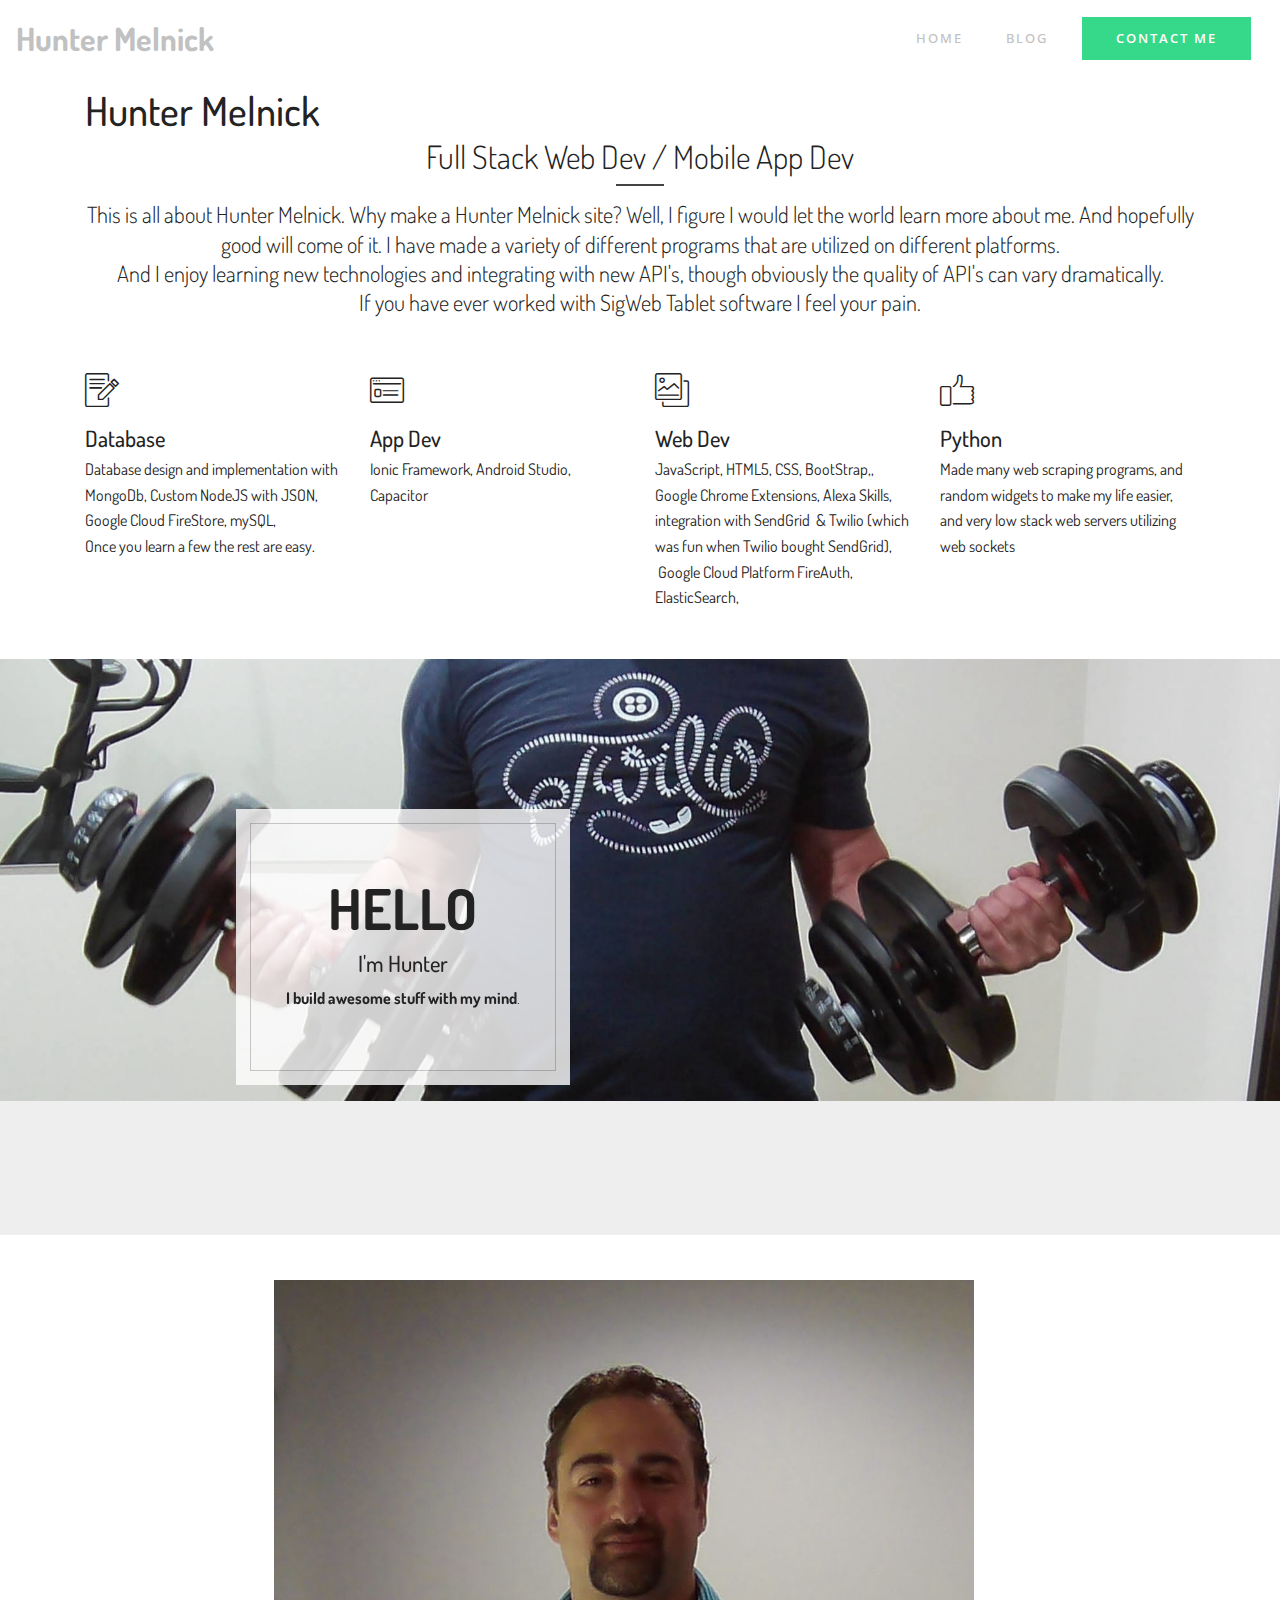
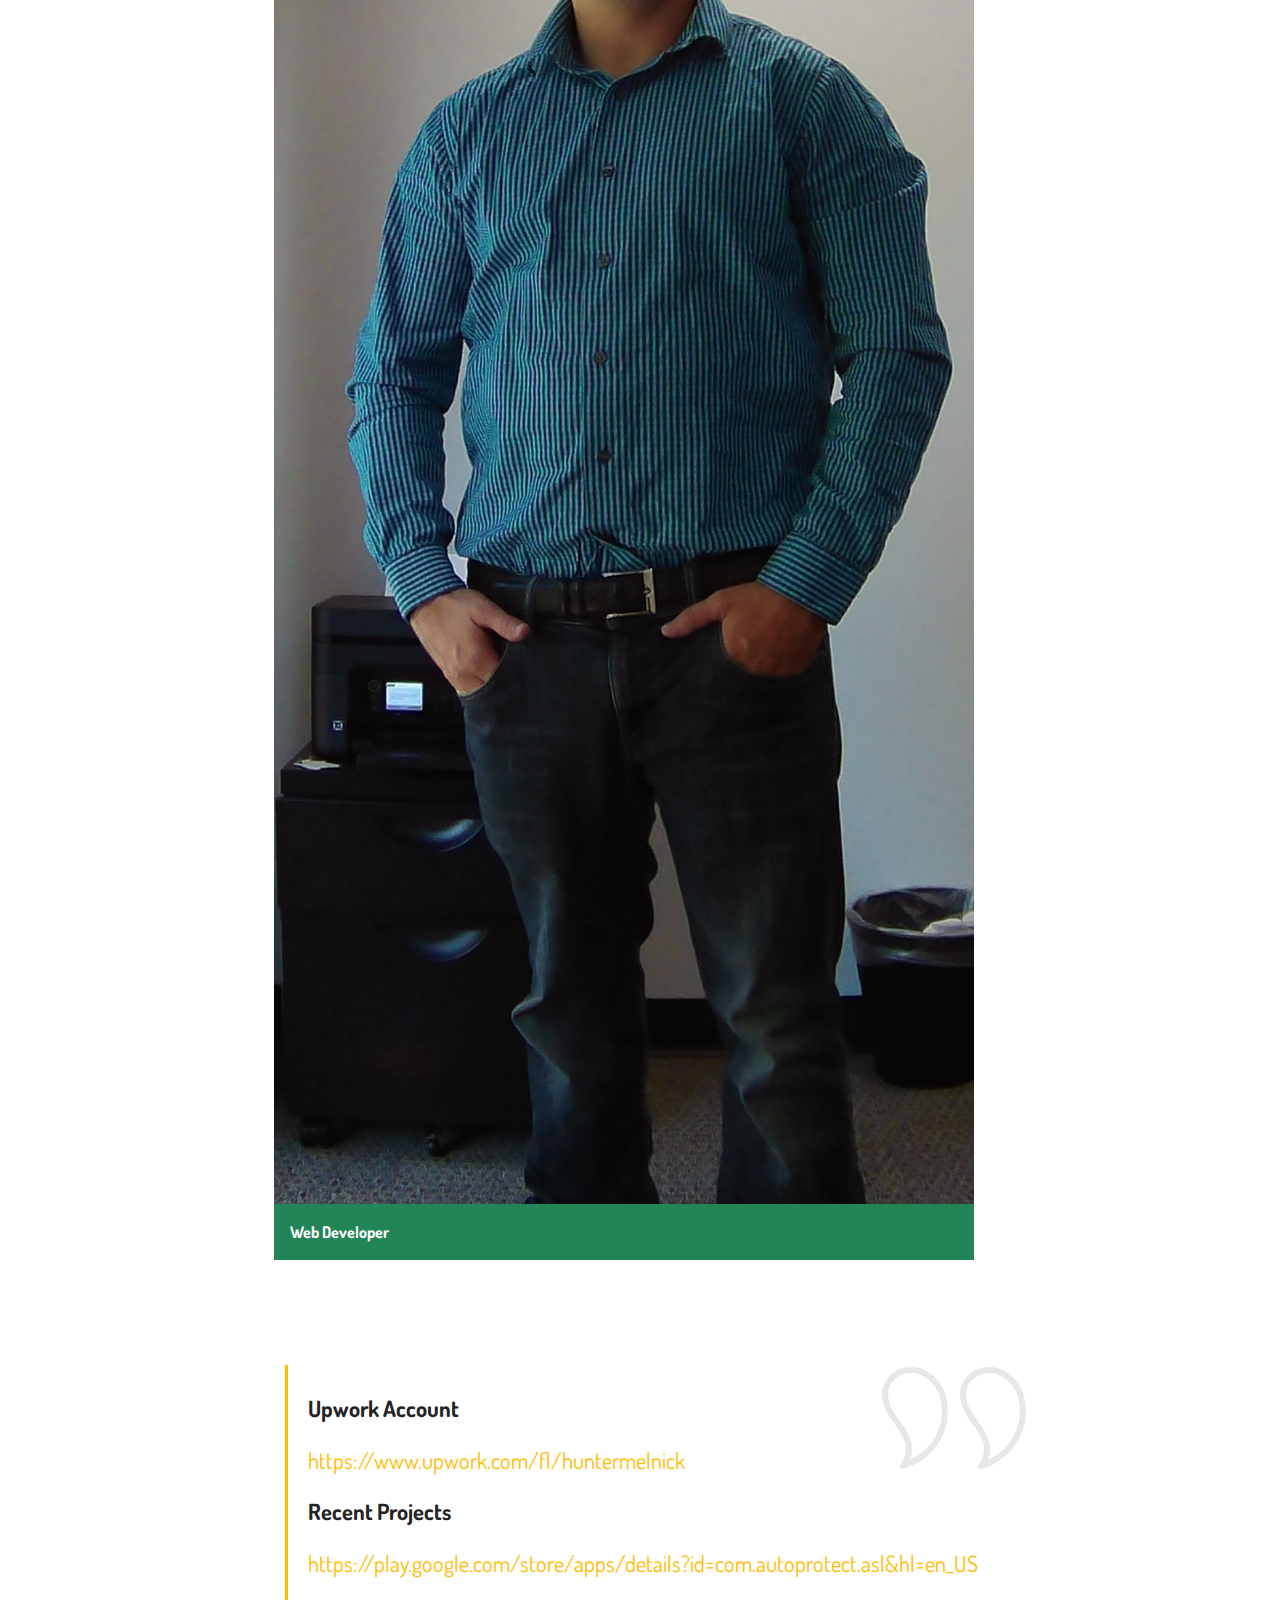
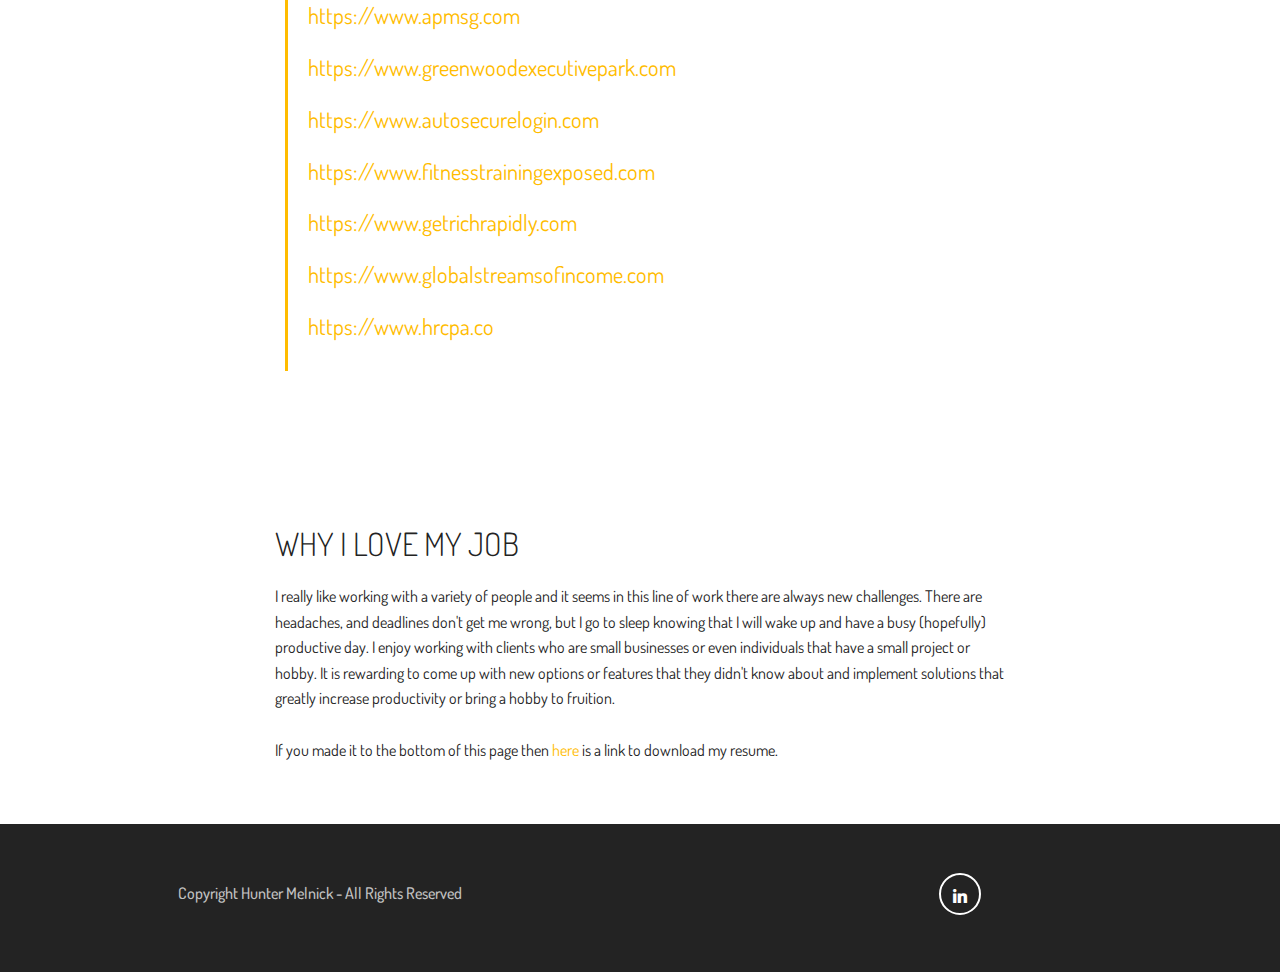
==== commit ae59446b: "added login button" ====
--- a/index.html
+++ b/index.html
@@ -164,7 +164,7 @@
     <div class="container">
         <div class="media-container-row">
             <div class="mbr-text col-12 col-md-8 mbr-fonts-style display-5">
-                <blockquote><p> </p><p><strong>Upwork Account</strong></p><p><strong><a href="https://www.upwork.com/fl/huntermelnick">https://www.upwork.com/fl/huntermelnick</a></strong></p><p><strong>Recent Projects</strong></p><p><a href="https://play.google.com/store/apps/details?id=com.autoprotect.asl&hl=en_US" target="_blank">https://play.google.com/store/apps/details?id=com.autoprotect.asl&amp;hl=en_US</a></p><p><a href="https://www.apmsg.com">https://www.apmsg.com</a></p><p><a href="https://www.greenwoodexecutivepark.com">https://www.greenwoodexecutivepark.com</a></p><p><a href="https://www.autosecurelogin.com" style="font-size: inherit; background-color: rgb(255, 255, 255);">https://www.autosecurelogin.com</a><br></p><p><a href="https://www.fitnesstrainingexposed.com">https://www.fitnesstrainingexposed.com</a></p><p><a href="https://www.getrichrapidly.com">https://www.getrichrapidly.com</a></p><p><a href="https://www.globalstreamsofincome.com">https://www.globalstreamsofincome.com</a></p><p><a href="https://www.hrcpa.com" style="font-size: inherit; background-color: rgb(255, 255, 255);">https://www.hrcpa.com</a><br></p></blockquote>
+                <blockquote><p> </p><p><strong>Upwork Account</strong></p><p><strong><a href="https://www.upwork.com/fl/huntermelnick">https://www.upwork.com/fl/huntermelnick</a></strong></p><p><strong>Recent Projects</strong></p><p><a href="https://play.google.com/store/apps/details?id=com.autoprotect.asl&hl=en_US" target="_blank">https://play.google.com/store/apps/details?id=com.autoprotect.asl&amp;hl=en_US</a></p><p><a href="https://www.apmsg.com">https://www.apmsg.com</a></p><p><a href="https://www.greenwoodexecutivepark.com">https://www.greenwoodexecutivepark.com</a></p><p><a href="https://www.autosecurelogin.com" style="font-size: inherit; background-color: rgb(255, 255, 255);">https://www.autosecurelogin.com</a><br></p><p><a href="https://www.fitnesstrainingexposed.com">https://www.fitnesstrainingexposed.com</a></p><p><a href="https://www.getrichrapidly.com">https://www.getrichrapidly.com</a></p><p><a href="https://www.globalstreamsofincome.com">https://www.globalstreamsofincome.com</a></p><p><a href="https://www.hrcpa.co" style="font-size: inherit; background-color: rgb(255, 255, 255);">https://www.hrcpa.co</a><br></p></blockquote>
                 <span class="mbr-iconfont inactive mbri-quote-right right-top"></span>
             </div>
         </div>
